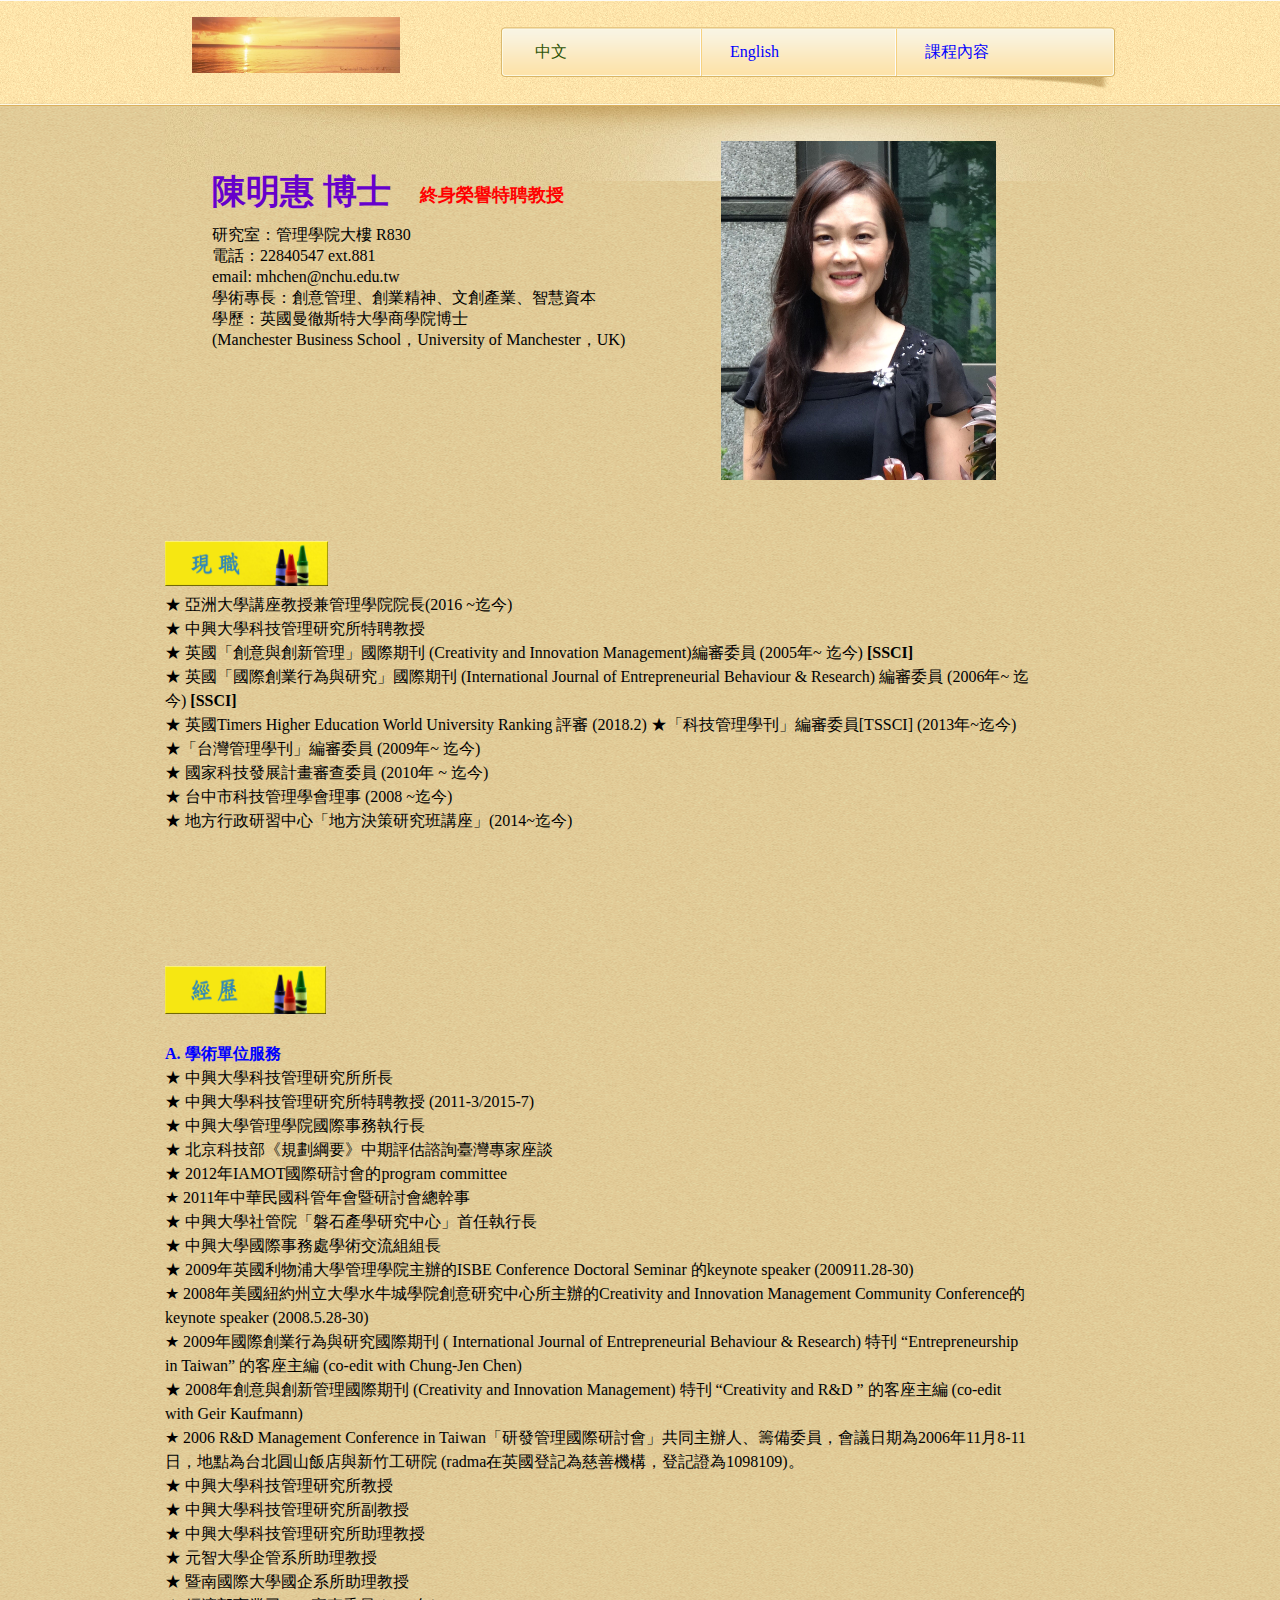
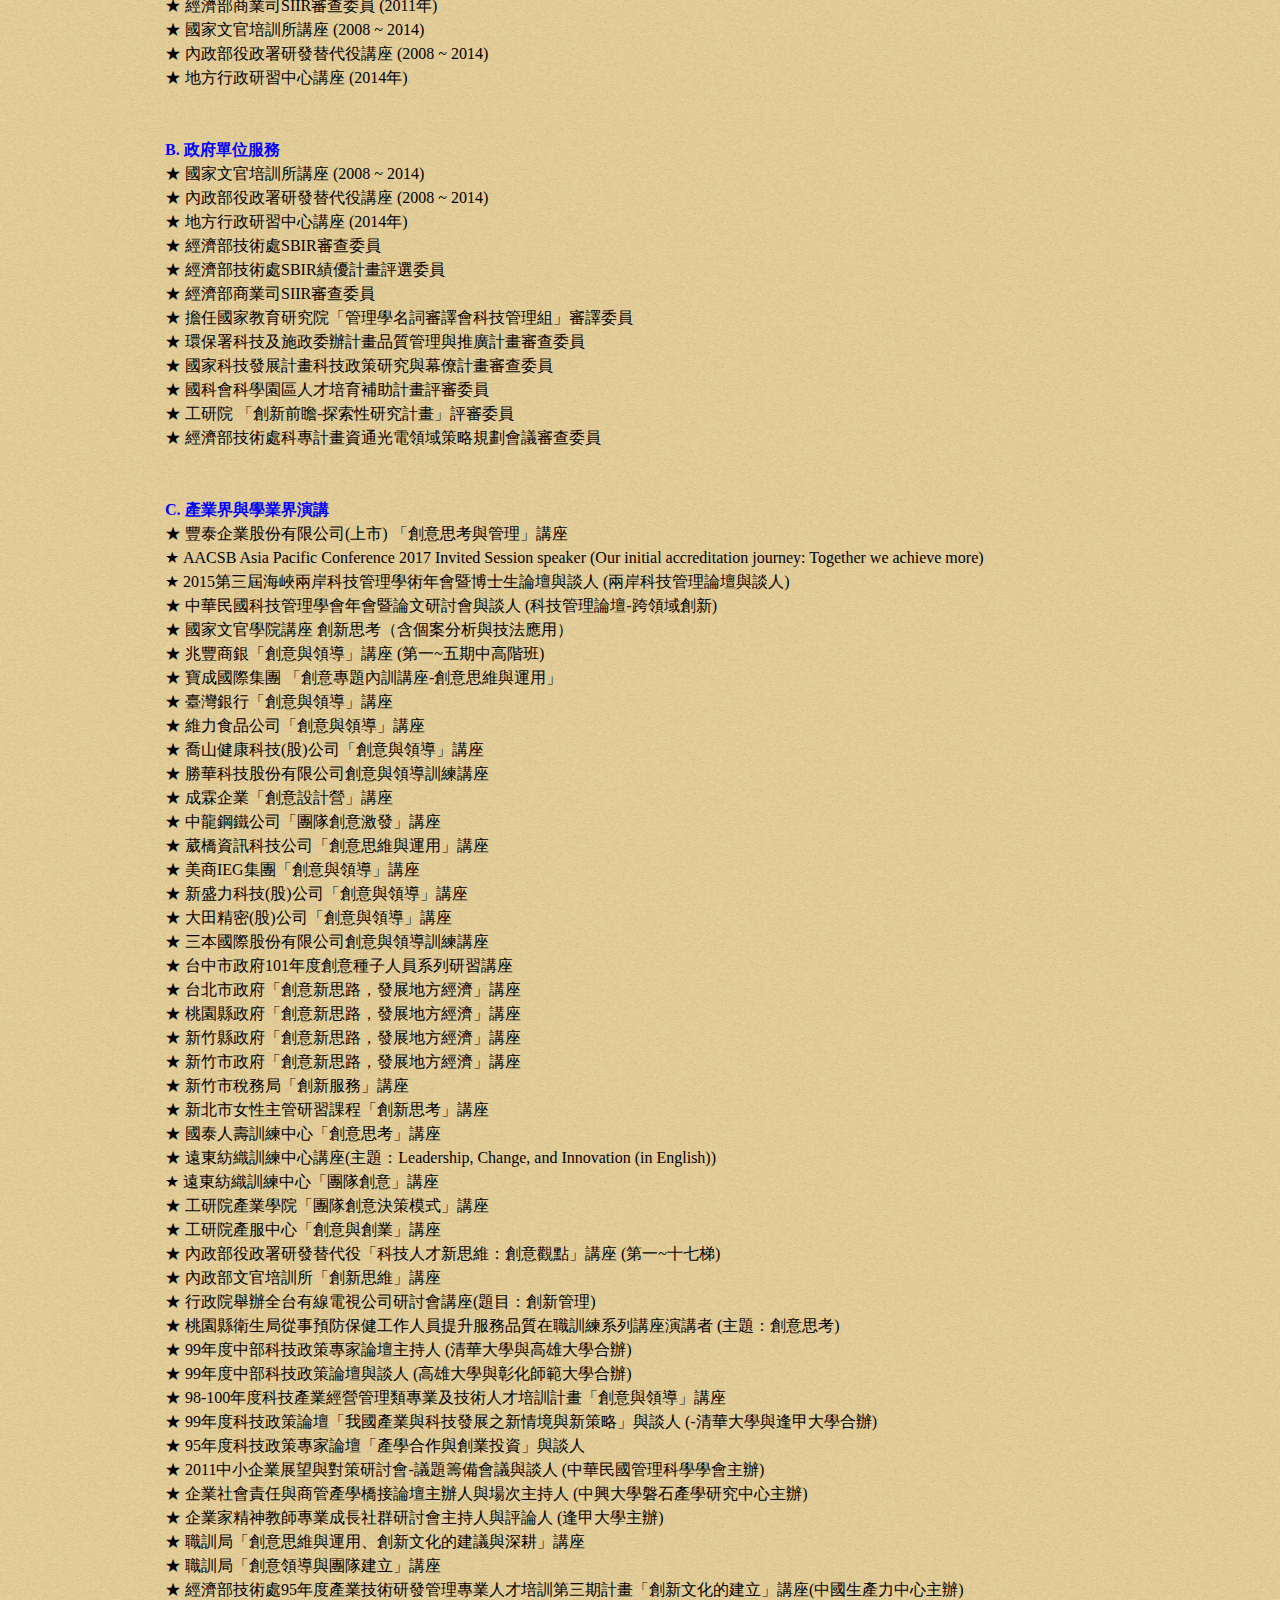
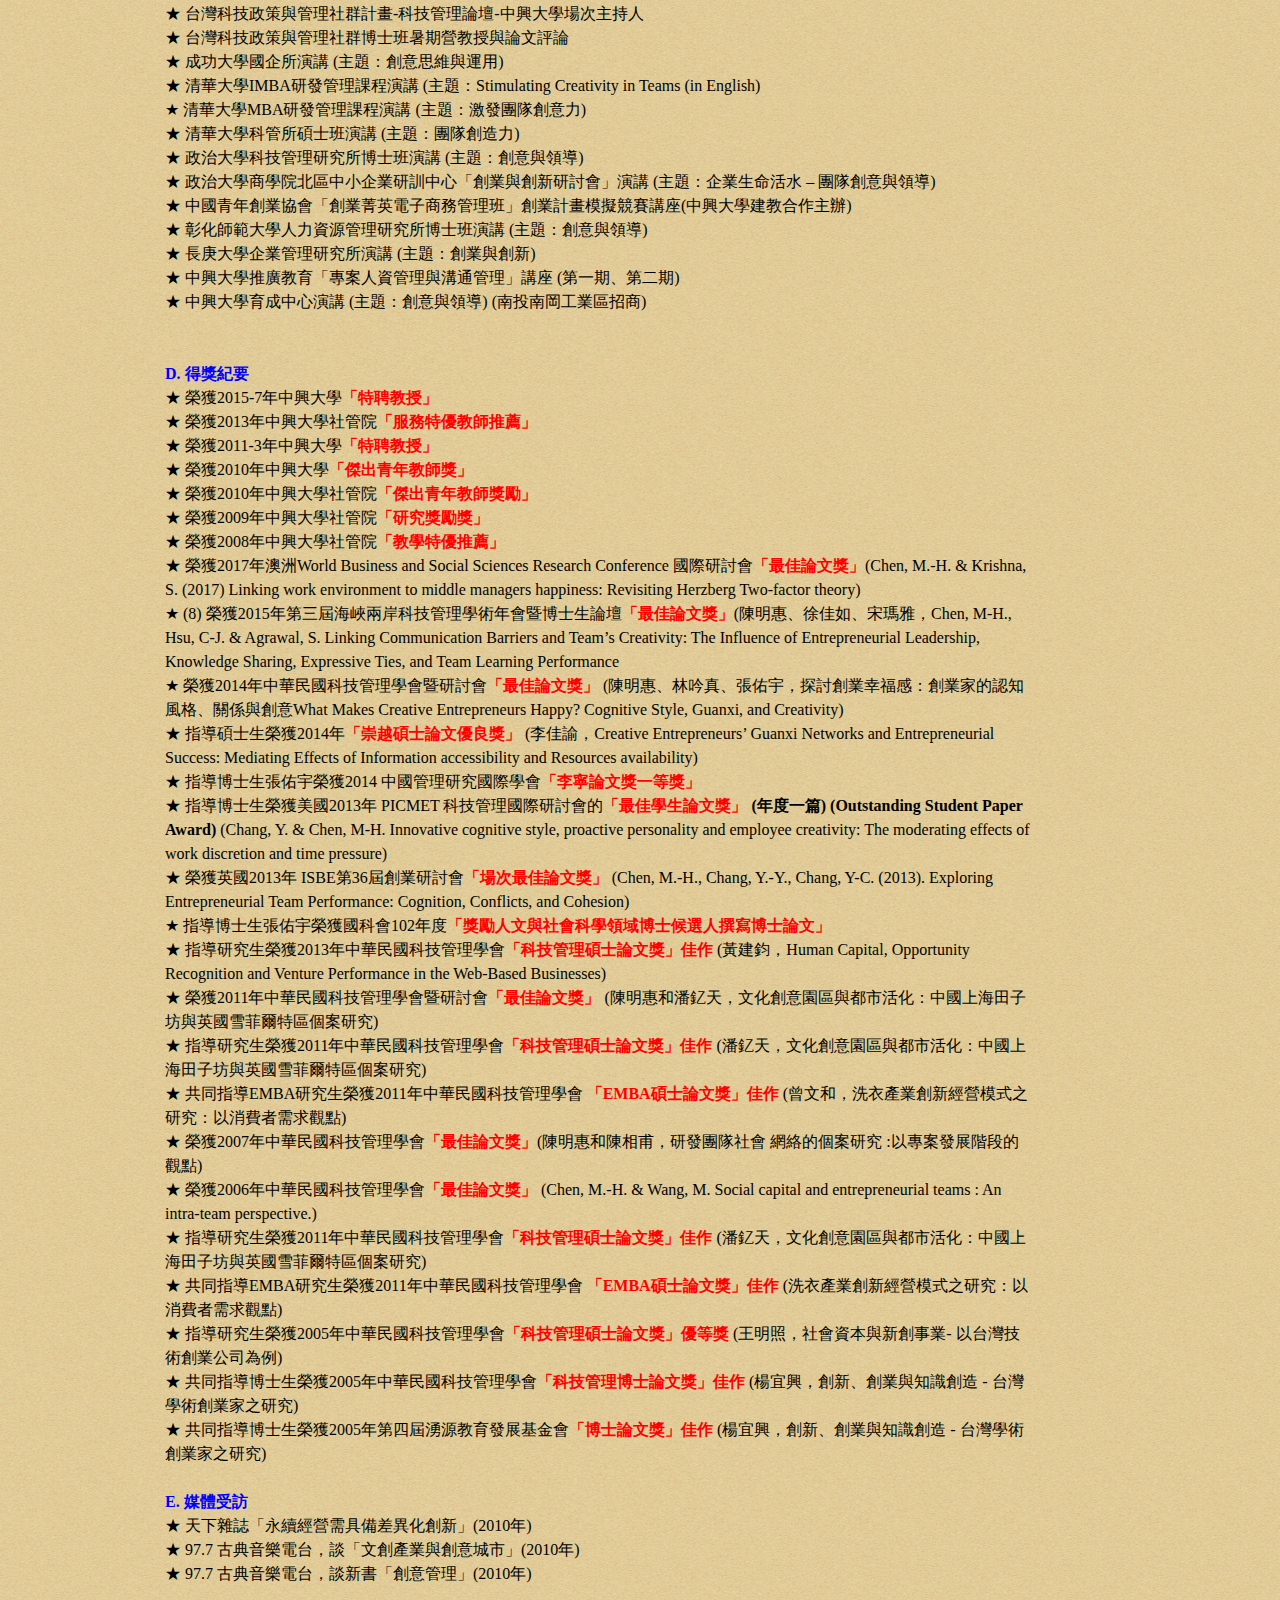
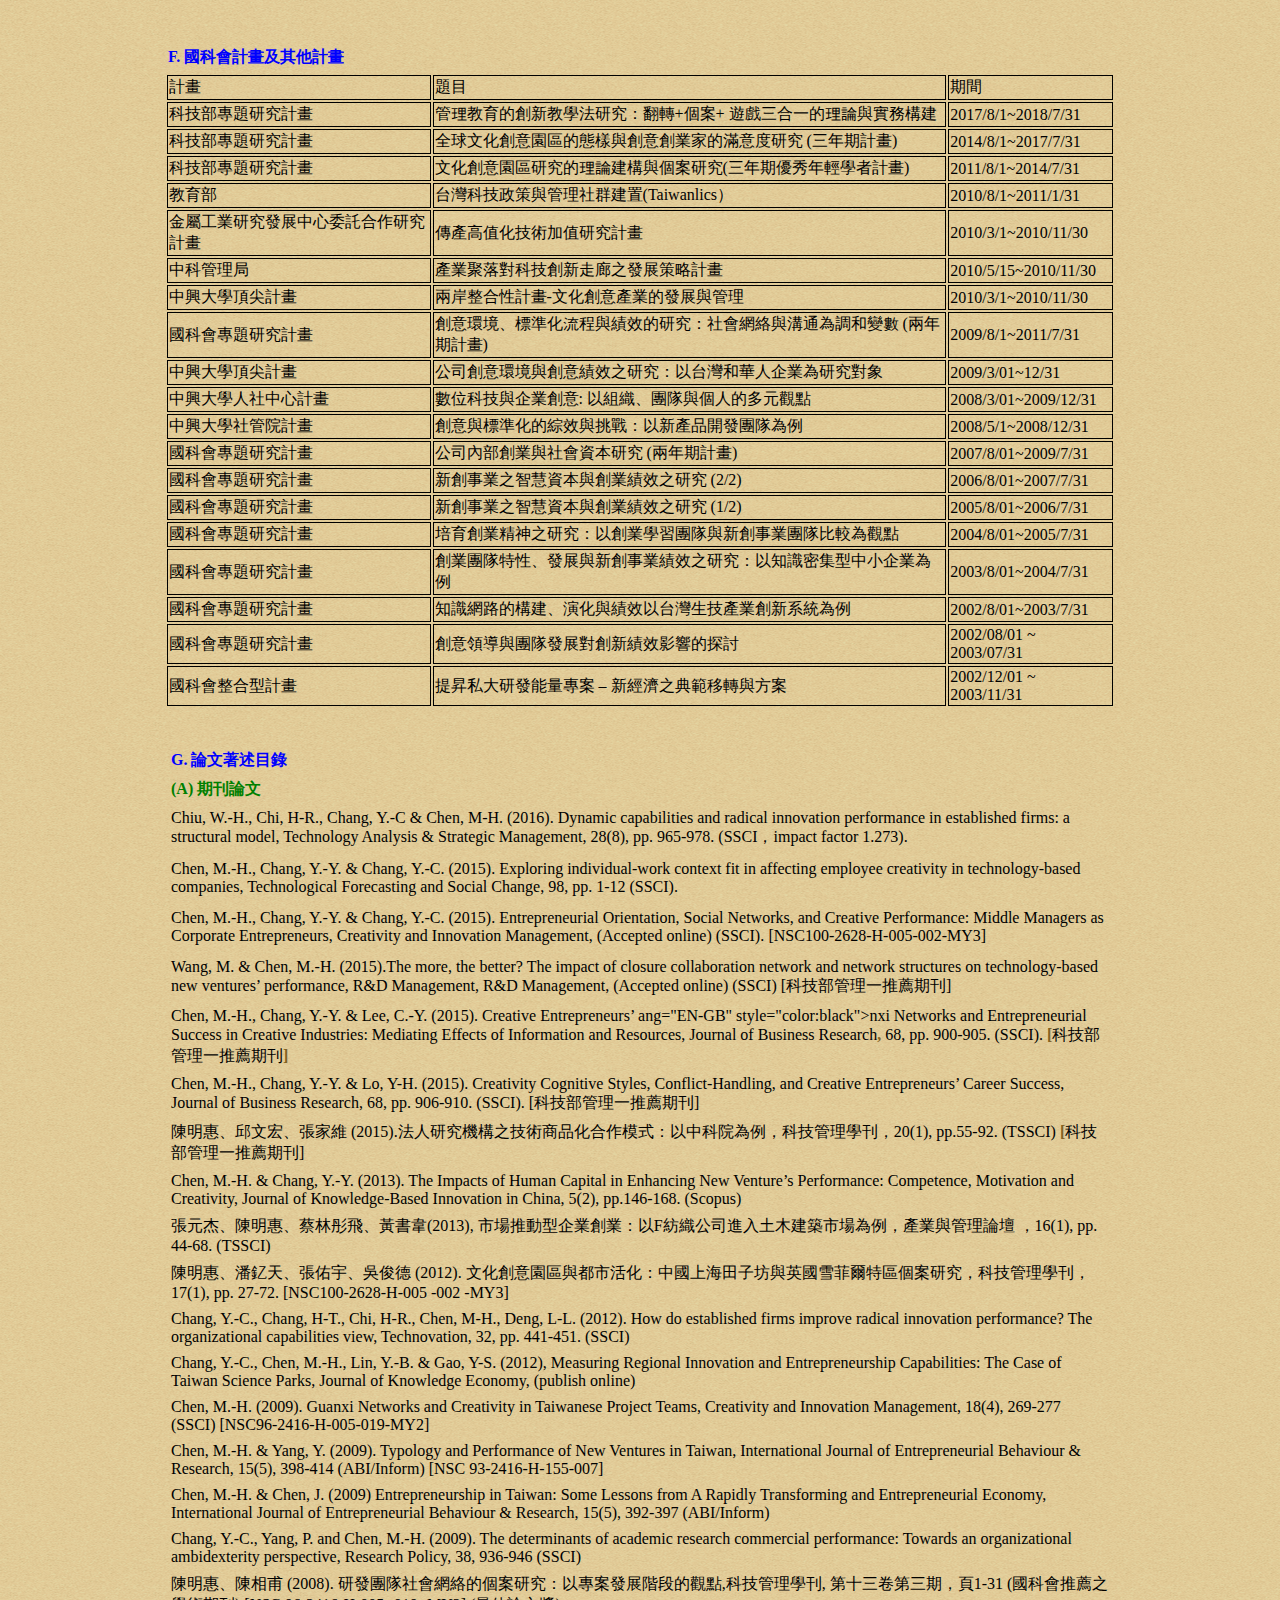
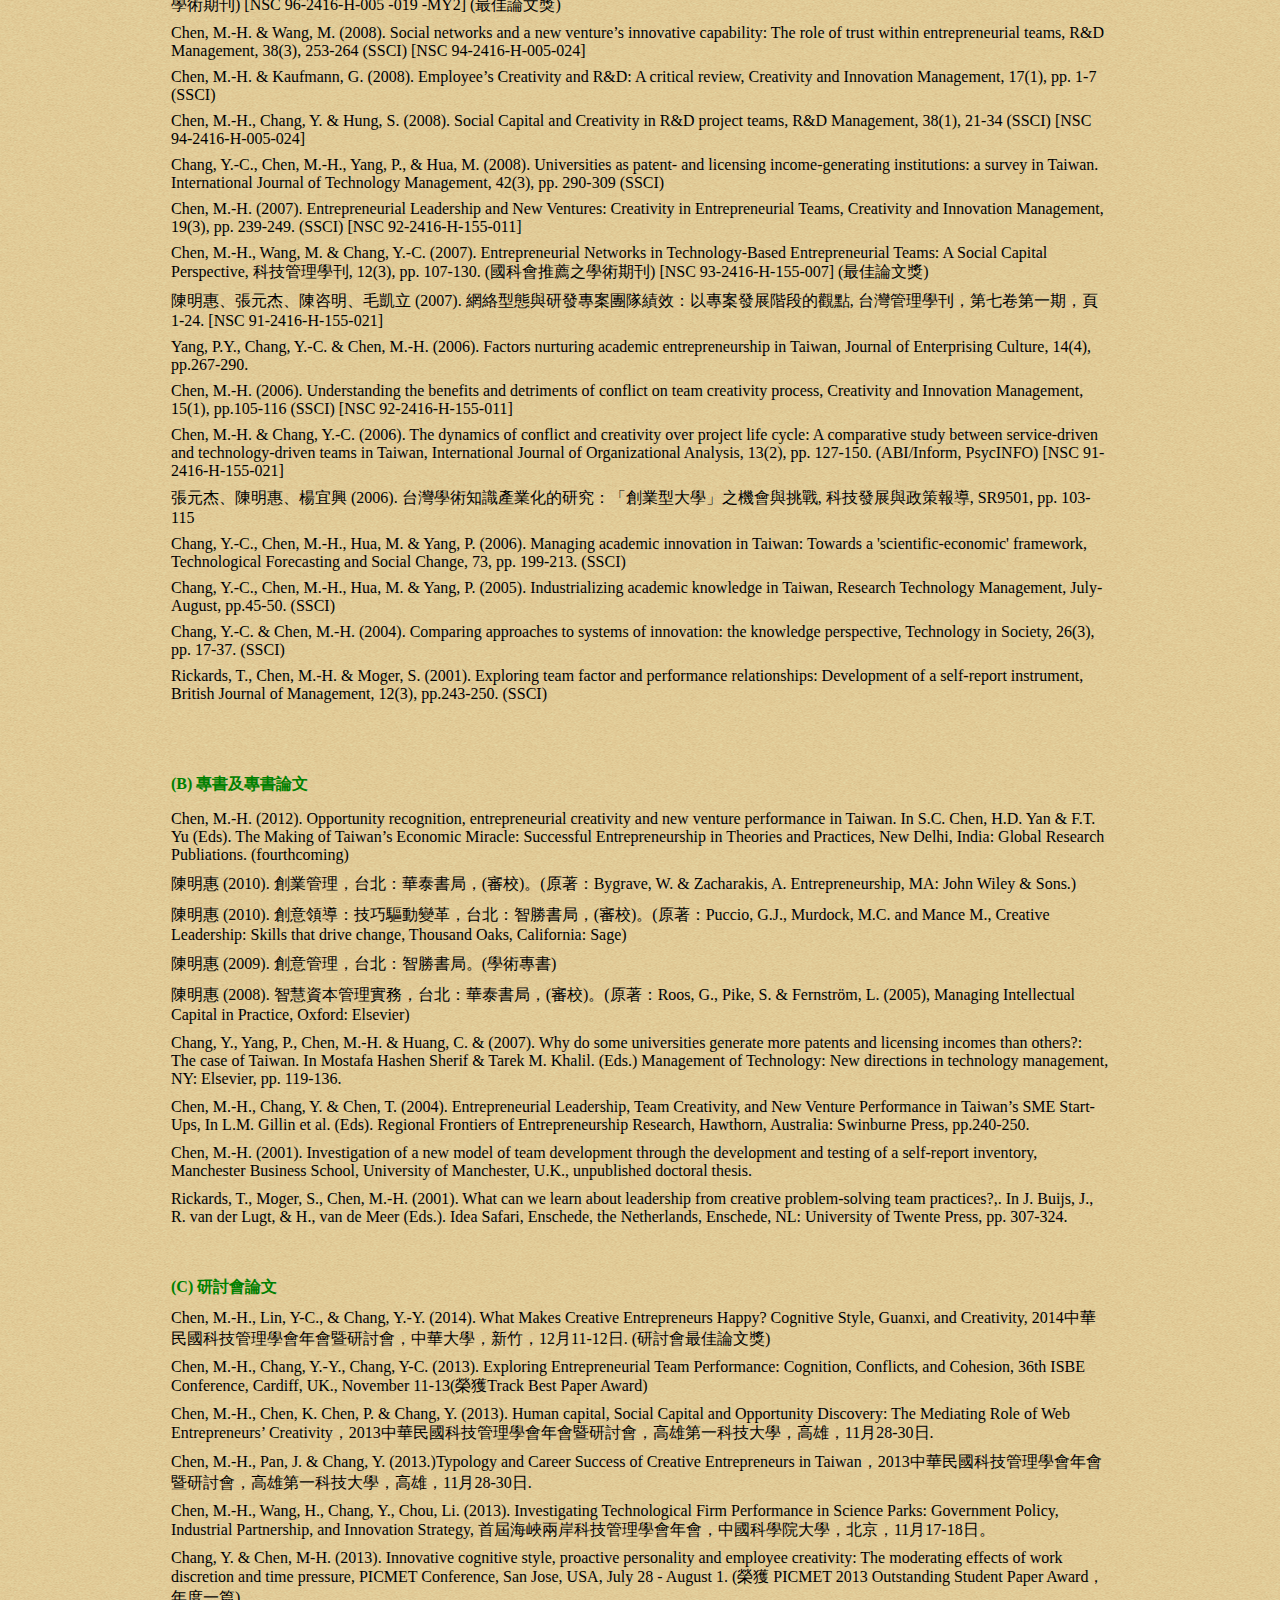
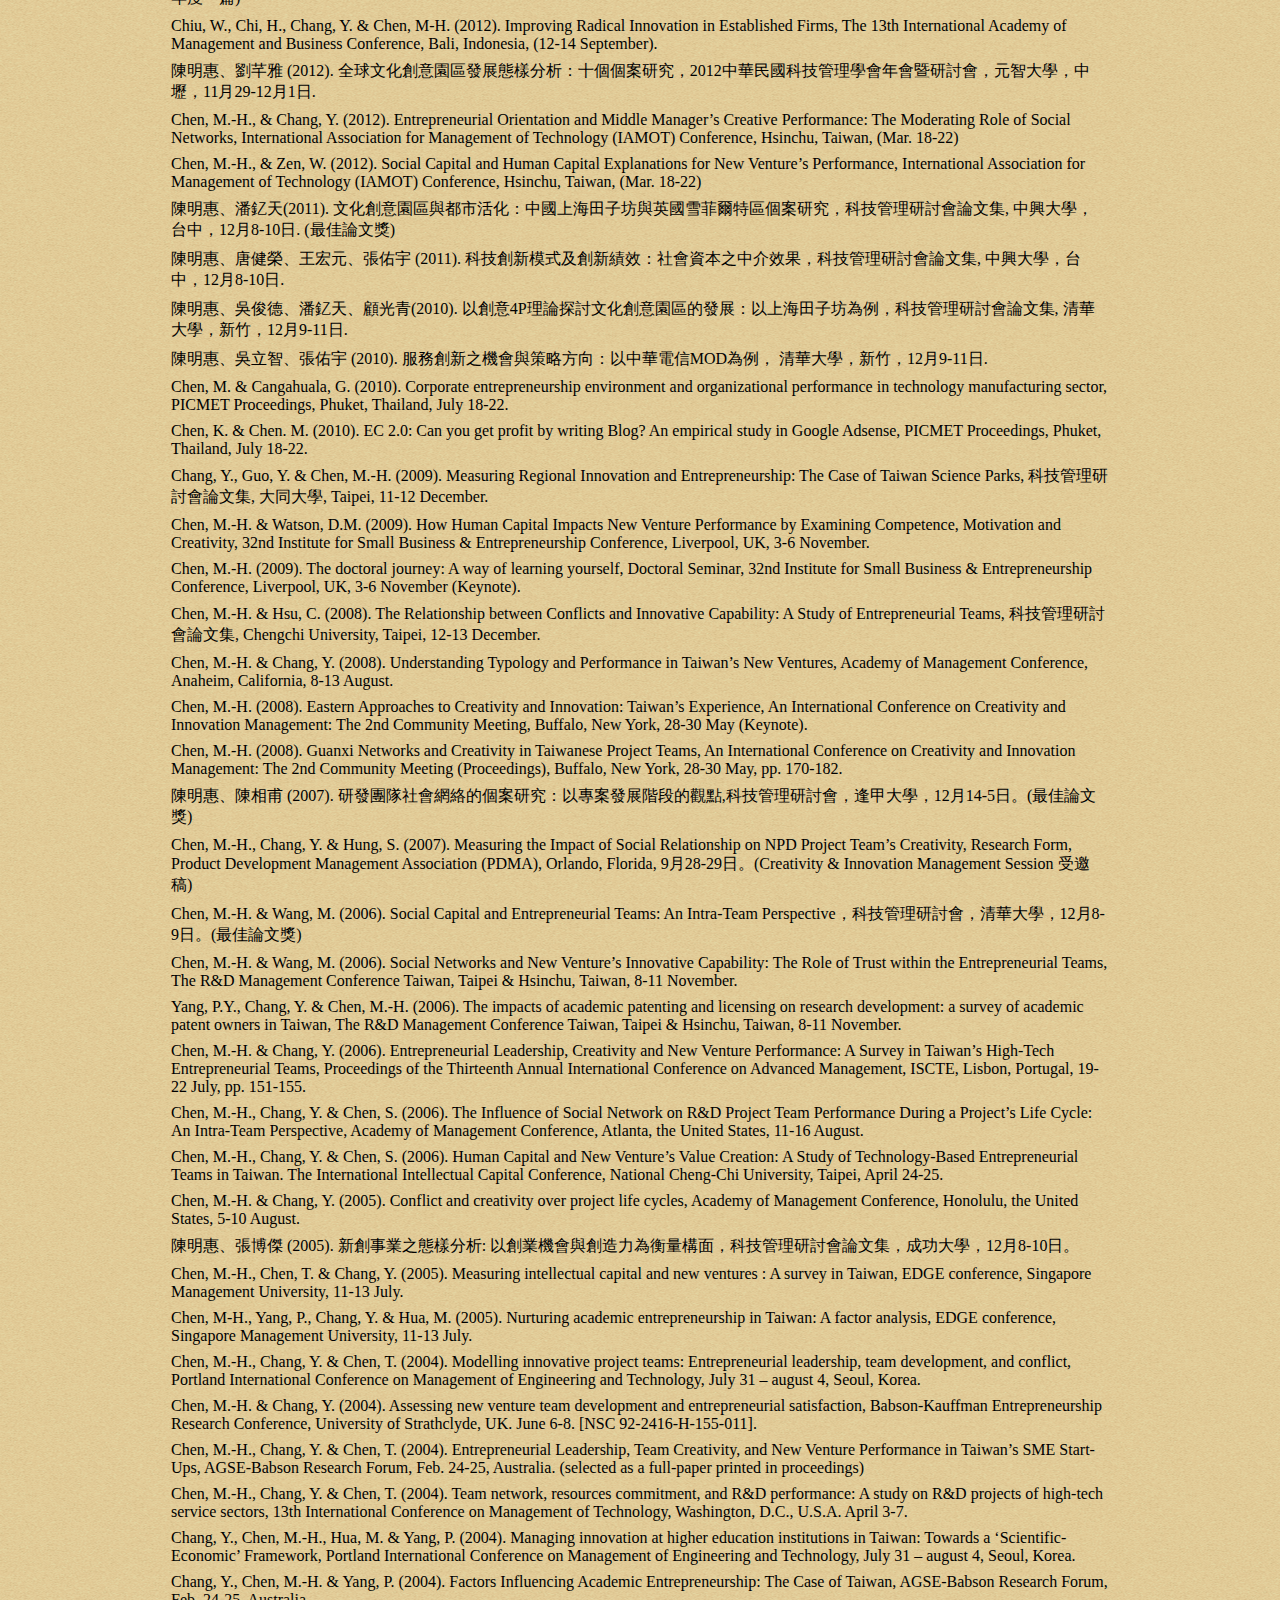
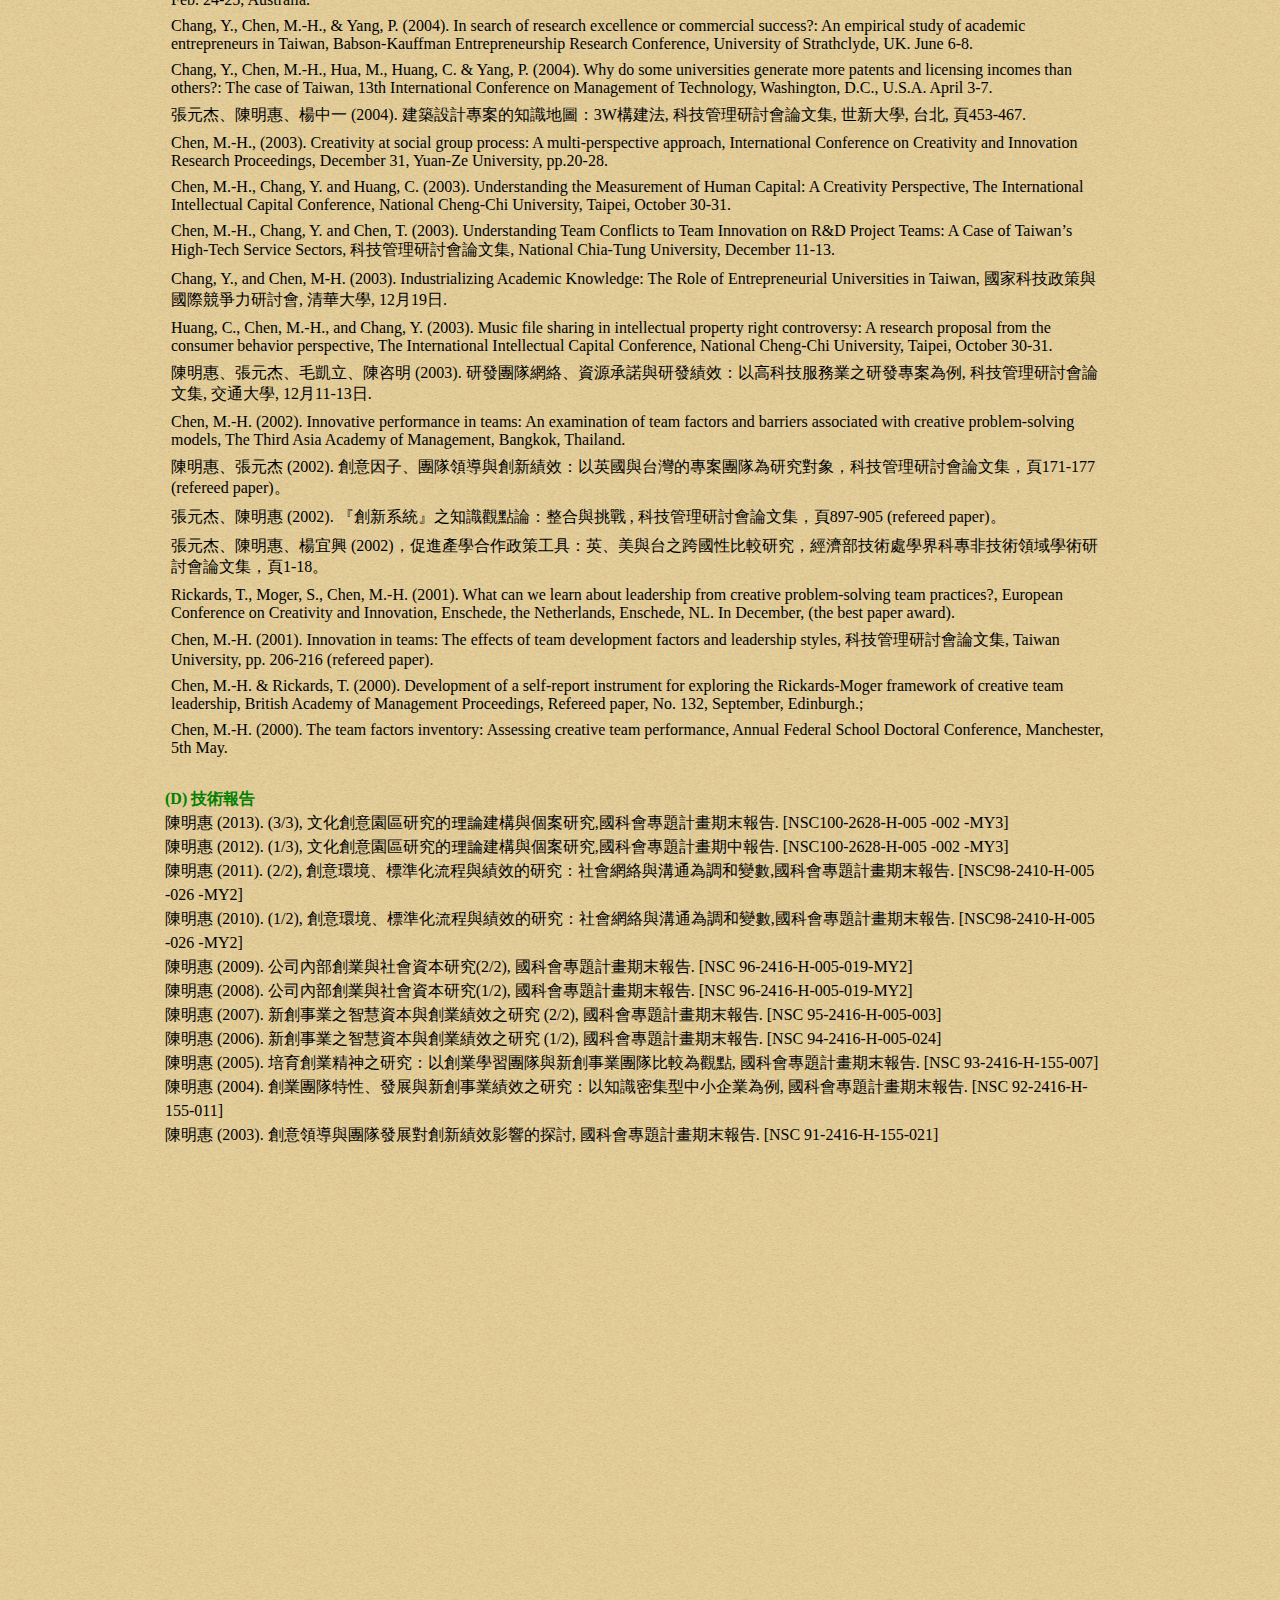
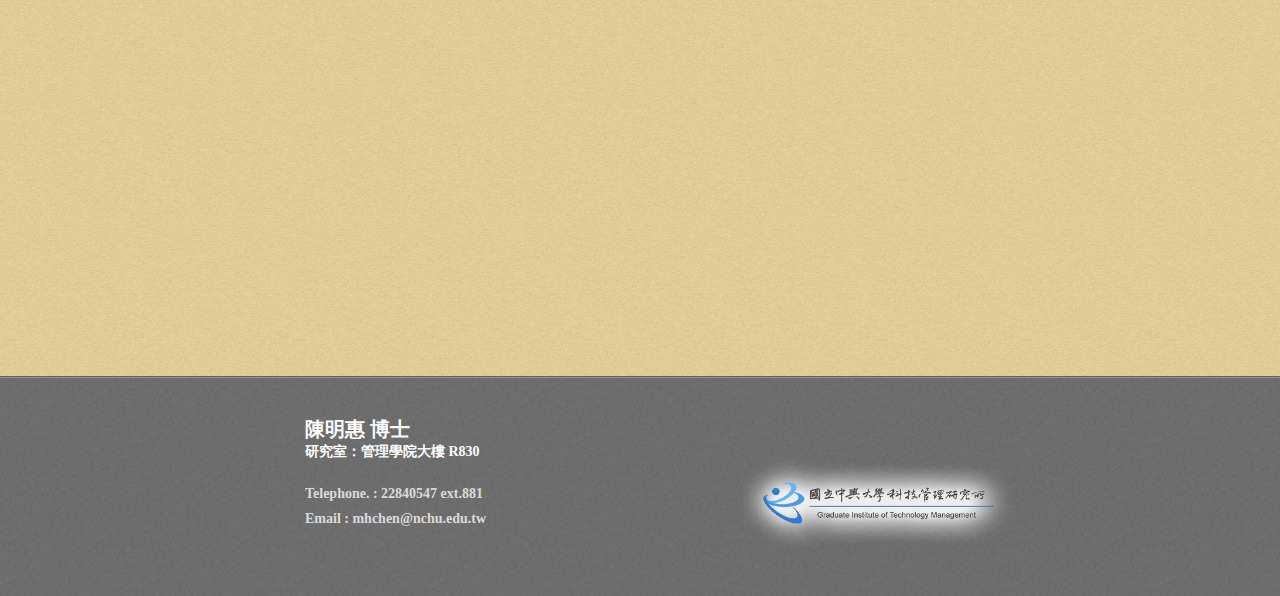
==== index.html @ 5be9b0a1 "first upload" ====
﻿<!DOCTYPE html>
<html>
<head>
	<meta>
	<title>Ming-Huei Chen Website</title>
	<link rel="stylesheet" type="text/css" href="css/style.css" >
	<!--[if IE 9]>
		<link rel="stylesheet" type="text/css" href="css/ie9.css" />
	<![endif]-->
	<!--[if IE 8]>
		<link rel="stylesheet" type="text/css" href="css/ie8.css" />
	<![endif]-->
	<!--[if IE 7]>
		<link rel="stylesheet" type="text/css" href="css/ie7.css" />
	<![endif]-->
	<style type="text/css">
.style1 {
				border-style: solid;
				border-width: 1px;
}
.style2 {
				border-width: 0px;
}
.style5 {
				border-style: none;
				border-width: medium;
}
.style6 {
				margin-top: 0px;
}
.style8 {
				color: #008000;
}
.style9 {
				border-style: none;
				border-width: medium;
				color: #008000;
}
.style10 {
				margin-top: 2px;
				margin-bottom: 4px;
}
</style>
	</head>
<body>
	<div id="header">
		<div>
			<div id="logo">
				<a href="index.html">
				<img src="images/header.jpg" alt="Logo" width="208" height="56"></a>
			</div>
			<div id="navigation">
				<div>
					<ul>
						<li class="current" style="width: 135px"><strong><a href="index.html">中文</a></strong></li>
						<li style="width: 135px"><a href="english.html">English</a></li>
						<li style="width: 150px"><strong><a href="course.html">課程內容</a></strong></li>
					</ul>
				</div>
			</div>
		</div>
	</div>
	<div id="content">
		<div id="section">
			<div style="left: 47px; top: 0px; width: 460px">
				<h1 style="width: 204px">
				<br>
				陳明惠 博士</h1>
				<div style="position: absolute; width: 245px; height: 78px; z-index: 1; left: 208px; top: 21px; font-family: 微軟正黑體, 'Times New Roman'; font-size: large; color: #FF0000" id="layer1">
								<br>
								<strong>終身榮譽特聘教授</strong></div>
				<p style="width: 451px; height: 267px; color: #000000;">
				研究室：管理學院大樓 R830 <br>
                                電話：22840547 ext.881 <br>
              	email: mhchen@nchu.edu.tw<br>
                                學術專長：創意管理、創業精神、文創產業、智慧資本<br>
                               學歷：英國曼徹斯特大學商學院博士<br>
								(Manchester Business School，University of 
				Manchester，UK)&nbsp;<br>
				<br>
				<br>
				</p>
			</div>
			<div id="figure" style="left: 45px; top: 0px; width: 382px">				
				<img src="images/陳明惠1.jpg" alt="Image" height="339" width="275" >&nbsp;&nbsp;&nbsp;&nbsp;&nbsp;&nbsp;&nbsp;&nbsp;&nbsp;&nbsp;&nbsp;&nbsp;&nbsp;&nbsp;&nbsp;&nbsp;&nbsp;&nbsp;&nbsp;&nbsp;&nbsp;&nbsp;&nbsp;&nbsp;&nbsp;
				</div>
			
		</div>
		<div id="featured" style="height: 11000px">
			<ul style="height: 425px">
				<p style="width: 868px; height: 378px;" class="style6">
					<img src="images/現職.jpg" width="163" height="45"><br>
					★ 亞洲大學講座教授兼管理學院院長(2016 ~迄今)<br />
					★ 中興大學科技管理研究所特聘教授
					<br>
					★&nbsp;英國「創意與創新管理」國際期刊 (Creativity and Innovation Management)編審委員
					(2005年~ 迄今) <strong>[SSCI] </strong> <br>
					★ 英國「國際創業行為與研究」國際期刊 (International Journal of
					Entrepreneurial Behaviour &amp; Research) 編審委員 (2006年~ 迄今)<strong>
						[SSCI]
					</strong> <br>
					★ 英國Timers Higher Education World University Ranking 評審 (2018.2)
					★「科技管理學刊」編審委員[TSSCI] (2013年~迄今) <br>
					★「台灣管理學刊」編審委員 (2009年~ 迄今) <br>
					★ 國家科技發展計畫審查委員 (2010年 ~ 迄今)<br>
					★ 台中市科技管理學會理事 (2008 ~迄今)<br>
					★ 地方行政研習中心「地方決策研究班講座」(2014~迄今)<br>
					<br>
					<br>
					<br>
				</p>
						</ul>
			
			<ul style="height: 10830px; font-family: 微軟正黑體, 'Times New Roman';">
				<img src="images/經歷.jpg" width="161" height="48">


				<p style="width: 867px; height: 3653px;">
					<strong>
						<font size="3" color="blue">
							<br>
							A. 學術單位服務
						</font>&nbsp;&nbsp;&nbsp;&nbsp;&nbsp;
					</strong><br>
					★ 中興大學科技管理研究所所長
					<br>
					★ 中興大學科技管理研究所特聘教授 (2011-3/2015-7)<br>
					★ 中興大學管理學院國際事務執行長
					<br>
					★ 北京科技部《規劃綱要》中期評估諮詢臺灣專家座談
					<br>
					★ 2012年IAMOT國際研討會的program committee
					<br>
					★ 2011年中華民國科管年會暨研討會總幹事
					<br>
					★ 中興大學社管院「磐石產學研究中心」首任執行長
					<br>
					★ 中興大學國際事務處學術交流組組長
					<br>
					★ 2009年英國利物浦大學管理學院主辦的ISBE Conference Doctoral Seminar 的keynote speaker (200911.28-30)
					<br>
					★ 2008年美國紐約州立大學水牛城學院創意研究中心所主辦的Creativity and Innovation Management Community Conference的keynote speaker (2008.5.28-30)
					<br>
					★ 2009年國際創業行為與研究國際期刊 ( International Journal of Entrepreneurial Behaviour & Research) 特刊 “Entrepreneurship in Taiwan” 的客座主編 (co-edit with Chung-Jen Chen)<br>
					★ 2008年創意與創新管理國際期刊 (Creativity and Innovation Management) 特刊 “Creativity and R&D ” 的客座主編 (co-edit with Geir Kaufmann)
					<br>
					★ 2006 R&D Management Conference in Taiwan「研發管理國際研討會」共同主辦人、籌備委員，會議日期為2006年11月8-11日，地點為台北圓山飯店與新竹工研院 (radma在英國登記為慈善機構，登記證為1098109)。



					<br>
					★ 中興大學科技管理研究所教授
					<br>
					★ 中興大學科技管理研究所副教授
					<br>
					★ 中興大學科技管理研究所助理教授
					<br>
					★ 元智大學企管系所助理教授 <br>
					★ 暨南國際大學國企系所助理教授 <br>
					★ 經濟部商業司SIIR審查委員 (2011年) <br>
					★ 國家文官培訓所講座 (2008 ~ 2014) <br>
					★ 內政部役政署研發替代役講座 (2008 ~ 2014)<br>
					★ 地方行政研習中心講座 (2014年) <br><br>
					<br>
					<font size="3" color="blue"><strong>B. 政府單位服務</strong></font>&nbsp;&nbsp;&nbsp;&nbsp;&nbsp;
					<br>★ 國家文官培訓所講座 (2008 ~ 2014) <br>
					★ 內政部役政署研發替代役講座 (2008 ~ 2014)<br>
					★ 地方行政研習中心講座 (2014年)

					<br>
					★  經濟部技術處SBIR審查委員
					<br>
					★  經濟部技術處SBIR績優計畫評選委員
					<br>★ 經濟部商業司SIIR審查委員<br>
					★ 擔任國家教育研究院「管理學名詞審譯會科技管理組」審譯委員<br>

					★  環保署科技及施政委辦計畫品質管理與推廣計畫審查委員
					<br>
					★  國家科技發展計畫科技政策研究與幕僚計畫審查委員
					<br>
					★  國科會科學園區人才培育補助計畫評審委員
					<br>
					★  工研院 「創新前瞻-探索性研究計畫」評審委員
					<br>
					★  經濟部技術處科專計畫資通光電領域策略規劃會議審查委員 <br>
					<br>
					<br>
					<font size="3" color="blue"><strong>C. 產業界與學業界演講</strong></font>&nbsp;&nbsp;&nbsp;
					<br>
					★ 豐泰企業股份有限公司(上市) 「創意思考與管理」講座
					<br>
					★ AACSB Asia Pacific Conference 2017 Invited Session speaker (Our initial accreditation journey: Together we achieve more)
					<br>
					★ 2015第三屆海峽兩岸科技管理學術年會暨博士生論壇與談人 (兩岸科技管理論壇與談人)
					<br>
					★ 中華民國科技管理學會年會暨論文研討會與談人 (科技管理論壇-跨領域創新)
					<br>
					★ 國家文官學院講座 創新思考（含個案分析與技法應用）
					<br>
					★ 兆豐商銀「創意與領導」講座 (第一~五期中高階班)
					<br>
					★ 寶成國際集團 「創意專題內訓講座-創意思維與運用」
					<br>
					★ 臺灣銀行「創意與領導」講座
					<br>
					★ 維力食品公司「創意與領導」講座
					<br>
					★ 喬山健康科技(股)公司「創意與領導」講座
					<br>
					★ 勝華科技股份有限公司創意與領導訓練講座
					<br>
					★ 成霖企業「創意設計營」講座
					<br>
					★ 中龍鋼鐵公司「團隊創意激發」講座
					<br>
					★ 葳橋資訊科技公司「創意思維與運用」講座
					<br>
					★ 美商IEG集團「創意與領導」講座
					<br>
					★ 新盛力科技(股)公司「創意與領導」講座
					<br>
					★ 大田精密(股)公司「創意與領導」講座<br>
					★ 三本國際股份有限公司創意與領導訓練講座
					<br>
					★ 台中市政府101年度創意種子人員系列研習講座
					<br>
					★ 台北市政府「創意新思路，發展地方經濟」講座<br>
					★ 桃園縣政府「創意新思路，發展地方經濟」講座<br>
					★ 新竹縣政府「創意新思路，發展地方經濟」講座<br>
					★ 新竹市政府「創意新思路，發展地方經濟」講座<br>
					★ 新竹市稅務局「創新服務」講座

					<br>
					★ 新北市女性主管研習課程「創新思考」講座
					<br>
					★ 國泰人壽訓練中心「創意思考」講座
					<br>
					★ 遠東紡織訓練中心講座(主題：Leadership, Change, and Innovation (in English))
					<br>
					★ 遠東紡織訓練中心「團隊創意」講座 <br>
					★ 工研院產業學院「團隊創意決策模式」講座<br>
					★ 工研院產服中心「創意與創業」講座<br>
					★ 內政部役政署研發替代役「科技人才新思維：創意觀點」講座 (第一~十七梯)
					<br>
					★ 內政部文官培訓所「創新思維」講座<br>
					★ 行政院舉辦全台有線電視公司研討會講座(題目：創新管理) <br>
					★ 桃園縣衛生局從事預防保健工作人員提升服務品質在職訓練系列講座演講者 (主題：創意思考) <br>
					★ 99年度中部科技政策專家論壇主持人 (清華大學與高雄大學合辦)
					<br>
					★ 99年度中部科技政策論壇與談人 (高雄大學與彰化師範大學合辦)
					<br>
					★ 98-100年度科技產業經營管理類專業及技術人才培訓計畫「創意與領導」講座
					<br>
					★ 99年度科技政策論壇「我國產業與科技發展之新情境與新策略」與談人 (-清華大學與逢甲大學合辦)
					<br>
					★ 95年度科技政策專家論壇「產學合作與創業投資」與談人
					<br>
					★ 2011中小企業展望與對策研討會-議題籌備會議與談人 (中華民國管理科學學會主辦)<br>
					★ 企業社會責任與商管產學橋接論壇主辦人與場次主持人 (中興大學磐石產學研究中心主辦) <br>
					★ 企業家精神教師專業成長社群研討會主持人與評論人 (逢甲大學主辦)
					<br>
					★ 職訓局「創意思維與運用、創新文化的建議與深耕」講座
					<br>
					★ 職訓局「創意領導與團隊建立」講座<br>
					★ 經濟部技術處95年度產業技術研發管理專業人才培訓第三期計畫「創新文化的建立」講座(中國生產力中心主辦)<br>
					★ 台灣科技政策與管理社群計畫-科技管理論壇-中興大學場次主持人
					<br>
					★ 台灣科技政策與管理社群博士班暑期營教授與論文評論
					<br>
					★ 成功大學國企所演講 (主題：創意思維與運用) <br>
					★ 清華大學IMBA研發管理課程演講 (主題：Stimulating Creativity in Teams (in English)

					<br>
					★ 清華大學MBA研發管理課程演講 (主題：激發團隊創意力)
					<br>
					★ 清華大學科管所碩士班演講 (主題：團隊創造力)
					<br>
					★ 政治大學科技管理研究所博士班演講 (主題：創意與領導) <br>
					★ 政治大學商學院北區中小企業研訓中心「創業與創新研討會」演講 (主題：企業生命活水 – 團隊創意與領導) <br>
					★ 中國青年創業協會「創業菁英電子商務管理班」創業計畫模擬競賽講座(中興大學建教合作主辦)
					<br>
					★ 彰化師範大學人力資源管理研究所博士班演講 (主題：創意與領導) <br>
					★ 長庚大學企業管理研究所演講 (主題：創業與創新)

					<br>
					★ 中興大學推廣教育「專案人資管理與溝通管理」講座 (第一期、第二期)
					<br>
					★ 中興大學育成中心演講 (主題：創意與領導)  (南投南岡工業區招商)<br>
					<br>
					<br>
					<strong>
						<font size="3" color="blue">D.    得獎紀要</font>&nbsp;&nbsp;&nbsp;&nbsp;&nbsp;&nbsp;
					</strong><br>
					★ 榮獲2015-7年中興大學<strong><font color="#FF0000">「特聘教授」</font></strong>

					<br>
					★	榮獲2013年中興大學社管院<strong><font color="#FF0000">「服務特優教師推薦」</font></strong>
					<br>
					★  榮獲2011-3年中興大學<strong><font color="#FF0000">「特聘教授」</font>  </strong>

					<br>
					★  榮獲2010年中興大學<strong><font color="#FF0000">「傑出青年教師獎」</font> </strong>
					<br>
					★  榮獲2010年中興大學社管院<strong><font color="#FF0000">「傑出青年教師獎勵」</font> </strong>
					<br>
					★  榮獲2009年中興大學社管院<strong><font color="#FF0000">「研究獎勵獎」</font> </strong>
					<br>
					★  榮獲2008年中興大學社管院<strong><font color="#FF0000">「教學特優推薦」</font></strong>
					<br>
					★ 榮獲2017年澳洲World Business and Social Sciences Research Conference 國際研討會<strong><font color="#FF0000">「最佳論文獎」</font></strong>(Chen, M.-H. & Krishna, S. (2017) Linking work environment to middle managers happiness: Revisiting Herzberg Two-factor theory)<br>
					★ (8)	榮獲2015年第三屆海峽兩岸科技管理學術年會暨博士生論壇<strong><font color="#FF0000">「最佳論文獎」</font></strong>(陳明惠、徐佳如、宋瑪雅，Chen, M-H., Hsu, C-J. & Agrawal, S. Linking Communication Barriers and Team’s Creativity: The Influence of Entrepreneurial Leadership, Knowledge Sharing, Expressive Ties, and Team Learning Performance<br>
					★ 榮獲2014年中華民國科技管理學會暨研討會<strong><font color="#FF0000">「最佳論文獎」</font></strong>
					(陳明惠、林吟真、張佑宇，探討創業幸福感：創業家的認知風格、關係與創意What Makes Creative Entrepreneurs Happy? Cognitive Style, Guanxi, and Creativity)<br>
					★ 指導碩士生榮獲2014年<strong><font color="#FF0000">「崇越碩士論文優良獎」</font></strong>
					(李佳諭，Creative Entrepreneurs’ Guanxi Networks and Entrepreneurial Success: Mediating Effects of Information accessibility and Resources availability)<br>
					★ 指導博士生張佑宇榮獲2014 中國管理研究國際學會<strong><font color="#FF0000">「李寧論文獎一等獎」</font></strong>


					<br>
					★ 指導博士生榮獲美國2013年 PICMET 科技管理國際研討會的<strong><font color="#FF0000">「最佳學生論文獎」</font> </strong><strong>
						(年度一篇) (Outstanding Student Paper Award)
					</strong>(Chang, Y. & Chen, M-H. Innovative cognitive style, proactive personality and employee creativity: The moderating effects of work discretion and time pressure)
					<br>
					★ 榮獲英國2013年 ISBE第36屆創業研討會<strong><font color="#FF0000">「場次最佳論文獎」</font></strong> (Chen, M.-H., Chang, Y.-Y., Chang, Y-C. (2013). Exploring Entrepreneurial Team Performance: Cognition, Conflicts, and Cohesion)
					<br>
					★ 指導博士生張佑宇榮獲國科會102年度<strong><font color="#FF0000">「獎勵人文與社會科學領域博士候選人撰寫博士論文」</font> </strong>
					<br>
					★ 指導研究生榮獲2013年中華民國科技管理學會<strong><font color="#FF0000">「科技管理碩士論文獎」佳作</font></strong> (黃建鈞，Human Capital, Opportunity Recognition and Venture Performance in the Web-Based Businesses)
					<br>
					★  榮獲2011年中華民國科技管理學會暨研討會<strong><font color="#FF0000">「最佳論文獎」</font></strong> (陳明惠和潘釔天，文化創意園區與都市活化：中國上海田子坊與英國雪菲爾特區個案研究)
					<br>
					★  指導研究生榮獲2011年中華民國科技管理學會<strong><font color="#FF0000">「科技管理碩士論文獎」佳作</font></strong> (潘釔天，文化創意園區與都市活化：中國上海田子坊與英國雪菲爾特區個案研究)
					<br>
					★  共同指導EMBA研究生榮獲2011年中華民國科技管理學會 <strong><font color="#FF0000">「EMBA碩士論文獎」佳作</font></strong> (曾文和，洗衣產業創新經營模式之研究：以消費者需求觀點)
					<br>
					★  榮獲2007年中華民國科技管理學會<strong><font color="#FF0000">「最佳論文獎」</font></strong>(陳明惠和陳相甫，研發團隊社會 網絡的個案研究 :以專案發展階段的觀點)
					<br>
					★  榮獲2006年中華民國科技管理學會<strong><font color="#FF0000">「最佳論文獎」</font></strong> (Chen, M.-H. & Wang, M. Social capital and entrepreneurial teams : An intra-team perspective.)
					<br>
					★  指導研究生榮獲2011年中華民國科技管理學會<strong><font color="#FF0000">「科技管理碩士論文獎」佳作</font></strong> (潘釔天，文化創意園區與都市活化：中國上海田子坊與英國雪菲爾特區個案研究)
					<br>
					★  共同指導EMBA研究生榮獲2011年中華民國科技管理學會 <strong>
						<font color="#FF0000">「EMBA碩士論文獎」佳作</font>
					</strong> (洗衣產業創新經營模式之研究：以消費者需求觀點)
					<br>
					★  指導研究生榮獲2005年中華民國科技管理學會<strong><font color="#FF0000">「科技管理碩士論文獎」優等獎</font></strong> (王明照，社會資本與新創事業- 以台灣技術創業公司為例)
					<br>
					★  共同指導博士生榮獲2005年中華民國科技管理學會<strong><font color="#FF0000">「科技管理博士論文獎」佳作</font></strong> (楊宜興，創新、創業與知識創造 - 台灣學術創業家之研究)
					<br>
					★  共同指導博士生榮獲2005年第四屆湧源教育發展基金會<strong><font color="#FF0000">「博士論文獎」佳作</font></strong> (楊宜興，創新、創業與知識創造 - 台灣學術創業家之研究)

					<br>
					<strong>
						<br>
						<font size="3" color="blue">E.     媒體受訪</font>&nbsp;&nbsp;
					</strong>
					<br>
					★	 天下雜誌「永續經營需具備差異化創新」(2010年)<br>
					★   97.7 古典音樂電台，談「文創產業與創意城市」(2010年)<br>
					★   97.7 古典音樂電台，談新書「創意管理」(2010年) <br>
					<br>
				</p>
				<br>
					<br>
						<br>
							<br>
								<br>
									<br>
										<br>
											<br>

				<table style="width: 100%; font-family: 微軟正黑體, 'Times New Roman';" class="style2">
					<tr>
						<td class="style5" style="height: 29px" colspan="3">
							<strong>
								<font size="3" color="blue">
									F. 國科會計畫及其他計畫&nbsp;&nbsp;&nbsp;&nbsp;
								</font>
							</strong>
						</td>
					</tr>
					<tr>
						<td class="style1">計畫</td>
						<td class="style1">題目</td>
						<td class="style1">期間</td>
					</tr>
					<tr>
						<td class="style1">科技部專題研究計畫</td>
						<td class="style1">管理教育的創新教學法研究：翻轉+個案+ 遊戲三合一的理論與實務構建 </td>
						<td class="style1">2017/8/1~2018/7/31</td>
					</tr>
					<tr>

						<td class="style1">科技部專題研究計畫</td>
						<td class="style1">全球文化創意園區的態樣與創意創業家的滿意度研究 (三年期計畫)</td>
						<td class="style1">2014/8/1~2017/7/31</td>
					</tr>
					<tr>
						<td class="style1">科技部專題研究計畫</td>
						<td class="style1">文化創意園區研究的理論建構與個案研究(三年期優秀年輕學者計畫)</td>
						<td class="style1">2011/8/1~2014/7/31</td>
					</tr>
					<tr>
						<td class="style1">教育部</td>
						<td class="style1">台灣科技政策與管理社群建置(Taiwanlics）</td>
						<td class="style1">2010/8/1~2011/1/31</td>
					</tr>
					<tr>
						<td class="style1">金屬工業研究發展中心委託合作研究計畫</td>
						<td class="style1">傳產高值化技術加值研究計畫</td>
						<td class="style1">2010/3/1~2010/11/30</td>
					</tr>
					<tr>
						<td class="style1">中科管理局</td>
						<td class="style1">產業聚落對科技創新走廊之發展策略計畫</td>
						<td class="style1">2010/5/15~2010/11/30</td>
					</tr>
					<tr>
						<td class="style1">中興大學頂尖計畫</td>
						<td class="style1">兩岸整合性計畫-文化創意產業的發展與管理</td>
						<td class="style1">2010/3/1~2010/11/30</td>
					</tr>
					<tr>
						<td class="style1">國科會專題研究計畫</td>
						<td class="style1">創意環境、標準化流程與績效的研究：社會網絡與溝通為調和變數 (兩年期計畫)</td>
						<td class="style1">2009/8/1~2011/7/31</td>
					</tr>
					<tr>
						<td class="style1">中興大學頂尖計畫</td>
						<td class="style1">公司創意環境與創意績效之研究：以台灣和華人企業為研究對象</td>
						<td class="style1">2009/3/01~12/31</td>
					</tr>
					<tr>
						<td class="style1">中興大學人社中心計畫</td>
						<td class="style1">數位科技與企業創意: 以組織、團隊與個人的多元觀點</td>
						<td class="style1">2008/3/01~2009/12/31</td>
					</tr>
					<tr>
						<td class="style1">中興大學社管院計畫</td>
						<td class="style1">創意與標準化的綜效與挑戰：以新產品開發團隊為例</td>
						<td class="style1">2008/5/1~2008/12/31</td>
					</tr>
					<tr>
						<td class="style1">國科會專題研究計畫</td>
						<td class="style1">公司內部創業與社會資本研究 (兩年期計畫)</td>
						<td class="style1">2007/8/01~2009/7/31</td>
					</tr>
					<tr>
						<td class="style1">國科會專題研究計畫</td>
						<td class="style1">新創事業之智慧資本與創業績效之研究 (2/2)</td>
						<td class="style1">2006/8/01~2007/7/31</td>
					</tr>
					<tr>
						<td class="style1">國科會專題研究計畫</td>
						<td class="style1">新創事業之智慧資本與創業績效之研究 (1/2)</td>
						<td class="style1">2005/8/01~2006/7/31</td>
					</tr>
					<tr>
						<td class="style1">國科會專題研究計畫</td>
						<td class="style1">培育創業精神之研究：以創業學習團隊與新創事業團隊比較為觀點</td>
						<td class="style1">2004/8/01~2005/7/31</td>
					</tr>
					<tr>
						<td class="style1">國科會專題研究計畫</td>
						<td class="style1">創業團隊特性、發展與新創事業績效之研究：以知識密集型中小企業為例</td>
						<td class="style1">2003/8/01~2004/7/31</td>
					</tr>
					<tr>
						<td class="style1">國科會專題研究計畫</td>
						<td class="style1">知識網路的構建、演化與績效以台灣生技產業創新系統為例</td>
						<td class="style1">2002/8/01~2003/7/31</td>
					</tr>
					<tr>
						<td class="style1">國科會專題研究計畫</td>
						<td class="style1">創意領導與團隊發展對創新績效影響的探討</td>
						<td class="style1">2002/08/01 ~ 2003/07/31</td>
					</tr>
					<tr>
						<td class="style1">國科會整合型計畫</td>
						<td class="style1">提昇私大研發能量專案 – 新經濟之典範移轉與方案</td>
						<td class="style1">2002/12/01 ~ 2003/11/31</td>
					</tr>
				</table>


				<table style="width: 100%; height: 110px; font-family: 微軟正黑體, 'Times New Roman';" class="style2" cellspacing="4" cellpadding="2">
					<tr>
						<td class="style9">
							<strong>
								<font size="3" color="blue">
									<br>
									<br>
									G.    論文著述目錄&nbsp;&nbsp; </font> 
									&nbsp;</strong></td>
				   </tr>
				   <tr>
								   <td class="style9"> <strong>
								   (A) 期刊論文
									</strong>
</td>
				   </tr>
				   <tr>
					   <td class="style5" style="height: 41px">
					   	Chiu, W.-H., Chi, H-R., Chang, Y.-C & Chen, M-H. (2016). Dynamic capabilities and radical innovation performance in established firms: a structural model, Technology Analysis & Strategic Management, 28(8), pp. 965-978. (SSCI，impact factor 1.273).</td>
</tr>

				   <tr>
								   <td class="style5" style="height: 41px">
								   Chen, M.-H., Chang, Y.-Y. & Chang, Y.-C. (2015). Exploring individual-work context fit in affecting employee creativity in technology-based companies, Technological Forecasting and Social Change, 98, pp. 1-12 (SSCI).&nbsp;</td>
				   </tr>
				   <tr>
								   <td class="style5" style="height: 41px">Chen, M.-H.<span lang="EN-GB" style="color:black">, 
Chang, Y.-Y. &amp; Chang, Y.-C. (2015). Entrepreneurial Orientation, Social 
Networks, and Creative Performance: Middle Managers as Corporate Entrepreneurs,
</span>Creativity 
and Innovation Management,<span lang="EN-GB" style="mso-fareast-font-family:標楷體"> (Accepted online) </span>
								   (SSCI).<span lang="EN-GB" style="font-size:10.0pt;font-family:&quot;Palatino1-Roman&quot;,&quot;serif&quot;;
mso-bidi-font-family:Palatino1-Roman;mso-font-kerning:0pt;mso-ansi-language:
EN-US"> </span>
								   [NSC100-2628-H-005-002-MY3]<span lang="EN-GB" style="color:black"><o:p></o:p></span></td>
				   </tr>
				   <tr>
								   <td class="style5" style="height: 44px">
								   Wang, M. &amp; Chen, M.-H. 
								   (2015).The more, the better? The impact of closure 
								   collaboration network and network 
								   structures on technology-based new 
								   ventures’ performance, R&amp;D 
								   Management,
								   R&amp;D Management, (Accepted 
								   online) (SSCI)<span lang="EN-GB" style="font-size:12.0pt;font-family:&quot;Times New Roman&quot;,&quot;serif&quot;;mso-fareast-font-family:
標楷體;mso-font-kerning:1.0pt;mso-ansi-language:EN-GB;mso-fareast-language:ZH-TW;
mso-bidi-language:AR-SA"> [</span>科技部管理<span class="grame">一</span>推薦期刊<span lang="EN-GB" style="font-size:12.0pt;
font-family:&quot;Times New Roman&quot;,&quot;serif&quot;;mso-fareast-font-family:標楷體;mso-font-kerning:
1.0pt;mso-ansi-language:EN-GB;mso-fareast-language:ZH-TW;mso-bidi-language:
AR-SA;mso-bidi-font-weight:bold">]</span></td>
				   </tr>
				   <tr>
								   <td class="style5">Chen, M.-H.<span lang="EN-GB" style="color:black">, 
Chang, Y.-Y. &amp; Lee, C.-Y. (2015). Creative </span>
								   Entrepreneurs’ ang="EN-GB" style="color:black">nxi 
Networks and Entrepreneurial Success in Creative Industries: Mediating Effects 
of Information and Resources, Journal of Business Research</span><b style="mso-bidi-font-weight:normal"><span lang="EN-GB" style="mso-fareast-font-family:標楷體">,
</span></b><span lang="EN-GB" style="mso-fareast-font-family:標楷體">68, pp. 
900-905.<b style="mso-bidi-font-weight:
normal"> </b></span>(SSCI). <b>
<span lang="EN-GB" style="mso-fareast-font-family:
標楷體">[</span></b>科技部管理一推薦期刊<b><span lang="EN-GB" style="mso-fareast-font-family:標楷體">]</span></b><span lang="EN-GB" style="color:black"><o:p></o:p></span></td>
				   </tr>
				   <tr>
								   <td class="style5">Chen, M.-H., Chang, Y.-Y. &amp; Lo, Y-H. (2015). Creativity 
								   Cognitive Styles, Conflict-Handling, 
								   and Creative Entrepreneurs’ Career 
								   Success,
								   Journal of Business Research, 68, pp. 906-910. 
								   <span lang="EN-GB" style="font-size:12.0pt;
font-family:&quot;Times New Roman&quot;,&quot;serif&quot;;mso-fareast-font-family:標楷體;mso-bidi-font-family:
Arial;mso-font-kerning:1.0pt;mso-ansi-language:EN-GB;mso-fareast-language:ZH-TW;
mso-bidi-language:AR-SA;mso-bidi-font-style:italic">(SSCI).</span><span lang="EN-GB" style="font-size:12.0pt;font-family:&quot;Times New Roman&quot;,&quot;serif&quot;;
mso-fareast-font-family:標楷體;mso-font-kerning:1.0pt;mso-ansi-language:EN-GB;
mso-fareast-language:ZH-TW;mso-bidi-language:AR-SA;mso-bidi-font-weight:bold"> [</span>科技部管理一推薦期刊<span lang="EN-GB" style="font-size:12.0pt;font-family:&quot;Times New Roman&quot;,&quot;serif&quot;;
mso-fareast-font-family:標楷體;mso-font-kerning:1.0pt;mso-ansi-language:EN-GB;
mso-fareast-language:ZH-TW;mso-bidi-language:AR-SA;mso-bidi-font-weight:bold">]</span></td>
				   </tr>
				   <tr>
								   <td class="style5">陳明惠、邱文宏、張家維<span style="font-size:12.0pt;
font-family:&quot;Times New Roman&quot;,&quot;serif&quot;;mso-fareast-font-family:標楷體;color:black;
mso-font-kerning:1.0pt;mso-ansi-language:EN-GB;mso-fareast-language:ZH-TW;
mso-bidi-language:AR-SA"> <span lang="EN-GB">(2015).</span></span>法人研究機構之技術商品化合作模式：以中科院為例，科技管理學刊，20(1), pp.55-92.
								   (TSSCI) <b>
								   <span lang="EN-GB" style="font-size:12.0pt;font-family:&quot;Times New Roman&quot;,&quot;serif&quot;;mso-fareast-font-family:
標楷體;mso-font-kerning:1.0pt;mso-ansi-language:EN-GB;mso-fareast-language:ZH-TW;
mso-bidi-language:AR-SA">[</span></b>科技部管理<span class="grame">一</span>推薦期刊<span lang="EN-GB" style="font-size:12.0pt;
font-family:&quot;Times New Roman&quot;,&quot;serif&quot;;mso-fareast-font-family:標楷體;mso-font-kerning:
1.0pt;mso-ansi-language:EN-GB;mso-fareast-language:ZH-TW;mso-bidi-language:
AR-SA;mso-bidi-font-weight:bold">]</span></td>
				   </tr>
				   <tr>
								   <td class="style5">Chen, M.-H. & Chang, Y.-Y. (2013). The Impacts of Human Capital in Enhancing New Venture’s Performance: Competence, Motivation and Creativity, Journal of Knowledge-Based Innovation in China, 5(2), pp.146-168. (Scopus) 
								   </td>
				   </tr>
				   <tr>
								   <td class="style5">張元杰、陳明惠、蔡林彤飛、黃書韋(2013), 市場推動型企業創業：以F紡織公司進入土木建築市場為例，產業與管理論壇 ，16(1), pp. 44-68. (TSSCI)</td>
				   </tr>
				   <tr>
								   <td class="style5">陳明惠、潘釔天、張佑宇、吳俊德 (2012). 文化創意園區與都市活化：中國上海田子坊與英國雪菲爾特區個案研究，科技管理學刊，17(1), pp. 27-72. [NSC100-2628-H-005 -002 -MY3]</td>
				   </tr>
				   <tr>
								   <td class="style5">Chang, Y.-C., Chang, H-T., Chi, H-R., Chen, M-H., Deng, L-L. (2012). How do established firms improve radical innovation performance? The organizational capabilities view, Technovation, 32, pp. 441-451. (SSCI)</td>
				   </tr>
				   <tr>
								   <td class="style5">Chang, Y.-C., Chen, M.-H., Lin, Y.-B. & Gao, Y-S. (2012), Measuring Regional Innovation and Entrepreneurship Capabilities: The Case of Taiwan Science Parks, Journal of Knowledge Economy, (publish online)</td>
				   </tr>
				   <tr>
								   <td class="style5">Chen, M.-H. (2009). Guanxi Networks and Creativity in Taiwanese Project Teams, Creativity and Innovation Management, 18(4), 269-277 (SSCI) [NSC96-2416-H-005-019-MY2]</td>
				   </tr>
				   <tr>
								   <td class="style5">Chen, M.-H. & Yang, Y. (2009). Typology and Performance of New Ventures in Taiwan, International Journal of Entrepreneurial Behaviour & Research, 15(5), 398-414 (ABI/Inform) [NSC 93-2416-H-155-007]</td>
				   </tr>
				   <tr>
								   <td class="style5">Chen, M.-H. & Chen, J. (2009) Entrepreneurship in Taiwan: Some Lessons from A Rapidly Transforming and Entrepreneurial Economy, International Journal of Entrepreneurial Behaviour & Research, 15(5), 392-397 (ABI/Inform)</td>
				   </tr>
				   <tr>
								   <td class="style5">Chang, Y.-C., Yang, P. and Chen, M.-H. (2009). The determinants of academic research commercial performance: Towards an organizational ambidexterity perspective, Research Policy, 38, 936-946 (SSCI)</td>
				   </tr>
				   <tr>
								   <td class="style5">陳明惠、陳相甫 (2008). 研發團隊社會網絡的個案研究：以專案發展階段的觀點,科技管理學刊, 第十三卷第三期，頁1-31 (國科會推薦之學術期刊) [NSC 96-2416-H-005 -019 -MY2] (最佳論文獎)</td>
				   </tr>
				   <tr>
								   <td class="style5">Chen, M.-H. & Wang, M. (2008). Social networks and a new venture’s innovative capability: The role of trust within entrepreneurial teams, R&D Management, 38(3), 253-264 (SSCI) [NSC 94-2416-H-005-024]</td>
				   </tr>
				   <tr>
								   <td class="style5">Chen, M.-H. & Kaufmann, G. (2008). Employee’s Creativity and R&D: A critical review, Creativity and Innovation Management, 17(1), pp. 1-7 (SSCI)</td>
				   </tr>
				   <tr>
								   <td class="style5">Chen, M.-H., Chang, Y. & Hung, S. (2008). Social Capital and Creativity in R&D project teams, R&D Management, 38(1), 21-34 (SSCI) [NSC 94-2416-H-005-024]</td>
				   </tr>
				   <tr>
								   <td class="style5">Chang, Y.-C., Chen, M.-H., Yang, P., & Hua, M. (2008). Universities as patent- and licensing income-generating institutions: a survey in Taiwan. International Journal of Technology Management, 42(3), pp. 290-309 (SSCI)</td>
				   </tr>
				   <tr>
								   <td class="style5">Chen, M.-H. (2007). Entrepreneurial Leadership and New Ventures: Creativity in Entrepreneurial Teams, Creativity and Innovation Management, 19(3), pp. 239-249. (SSCI) [NSC 92-2416-H-155-011]</td>
				   </tr>
				   <tr>
								   <td class="style5">Chen, M.-H., Wang, M. & Chang, Y.-C. (2007). Entrepreneurial Networks in Technology-Based Entrepreneurial Teams: A Social Capital Perspective, 科技管理學刊, 12(3), pp. 107-130. (國科會推薦之學術期刊) [NSC 93-2416-H-155-007] (最佳論文獎)</td>
				   </tr>
				   <tr>
								   <td class="style5">陳明惠、張元杰、陳咨明、毛凱立 (2007). 網絡型態與研發專案團隊績效：以專案發展階段的觀點, 台灣管理學刊，第七卷第一期，頁1-24. [NSC 91-2416-H-155-021]</td>
				   </tr>
				   <tr>
								   <td class="style5">Yang, P.Y., Chang, Y.-C. & Chen, M.-H. (2006). Factors nurturing academic entrepreneurship in Taiwan, Journal of Enterprising Culture, 14(4), pp.267-290.</td>
				   </tr>
				   <tr>
								   <td class="style5">Chen, M.-H. (2006). Understanding the benefits and detriments of conflict on team creativity process, Creativity and Innovation Management, 15(1), pp.105-116 (SSCI) [NSC 92-2416-H-155-011]</td>
				   </tr>
				   <tr>
								   <td class="style5">Chen, M.-H. & Chang, Y.-C. (2006). The dynamics of conflict and creativity over project life cycle: A comparative study between service-driven and technology-driven teams in Taiwan, International Journal of Organizational Analysis, 13(2), pp. 127-150. (ABI/Inform, PsycINFO) [NSC 91-2416-H-155-021]</td>
				   </tr>
				   <tr>
								   <td class="style5">張元杰、陳明惠、楊宜興 (2006). 台灣學術知識產業化的研究：「創業型大學」之機會與挑戰, 科技發展與政策報導, SR9501, pp. 103-115</td>
				   </tr>
				   <tr>
								   <td class="style5">Chang, Y.-C., Chen, M.-H., Hua, M. & Yang, P. (2006). Managing academic innovation in Taiwan: Towards a 'scientific-economic' framework, Technological Forecasting and Social Change, 73, pp. 199-213. (SSCI)</td>
				   </tr>
				   <tr>
								   <td class="style5">Chang, Y.-C., Chen, M.-H., Hua, M. & Yang, P. (2005). Industrializing academic knowledge in Taiwan, Research Technology Management, July-August, pp.45-50. (SSCI)</td>
				   </tr>
				   <tr>
								   <td class="style5">Chang, Y.-C. & Chen, M.-H. (2004). Comparing approaches to systems of innovation: the knowledge perspective, Technology in Society, 26(3), pp. 17-37. (SSCI)</td>
				   </tr>
				   <tr>
								   <td class="style5">Rickards, T., Chen, M.-H. & Moger, S. (2001). Exploring team factor and performance relationships: Development of a self-report instrument, British Journal of Management, 12(3), pp.243-250. (SSCI)</td>
				   </tr>
   </table>
   <br>
   <br>
   <br>
   <table style="width: 100%" class="style2" cellpadding="4">
				   <tr>
								   <td class="style9" style="height: 31px"><strong>
								   (B) 專書及專書論文
								   </strong></td>
				   </tr>
				   <tr>
								   <td class="style5">Chen, M.-H. (2012). Opportunity recognition, entrepreneurial creativity and new venture performance in Taiwan. In S.C. Chen, H.D. Yan & F.T. Yu (Eds). The Making of Taiwan’s Economic Miracle: Successful Entrepreneurship in Theories and Practices, New Delhi, India: Global Research Publiations. (fourthcoming)</td>
				   </tr>
				   <tr>
								   <td class="style5">陳明惠 (2010). 創業管理，台北：華泰書局，(審校)。(原著：Bygrave, W. & Zacharakis, A. Entrepreneurship, MA: John Wiley & Sons.)</td>
				   </tr>
				   <tr>
								   <td class="style5">陳明惠 (2010). 創意領導：技巧驅動變革，台北：智勝書局，(審校)。(原著：Puccio, G.J., Murdock, M.C. and Mance M., Creative Leadership: Skills that drive change, Thousand Oaks, California: Sage)</td>
				   </tr>
				   <tr>
								   <td class="style5">陳明惠 (2009). 創意管理，台北：智勝書局。(學術專書)</td>
				   </tr>
				   <tr>
								   <td class="style5">陳明惠 (2008). 智慧資本管理實務，台北：華泰書局，(審校)。(原著：Roos, G., Pike, S. & Fernström, L. (2005), Managing Intellectual Capital in Practice, Oxford: Elsevier)</td>
				   </tr>
				   <tr>
								   <td class="style5">Chang, Y., Yang, P., Chen, M.-H. & Huang, C. & (2007). Why do some universities generate more patents and licensing incomes than others?: The case of Taiwan. In Mostafa Hashen Sherif & Tarek M. Khalil. (Eds.) Management of Technology: New directions in technology management, NY: Elsevier, pp. 119-136.</td>
				   </tr>
				   <tr>
								   <td class="style5">Chen, M.-H., Chang, Y. & Chen, T. (2004). Entrepreneurial Leadership, Team Creativity, and New Venture Performance in Taiwan’s SME Start-Ups, In L.M. Gillin et al. (Eds). Regional Frontiers of Entrepreneurship Research, Hawthorn, Australia: Swinburne Press, pp.240-250.</td>
				   </tr>
				   <tr>
								   <td class="style5">Chen, M.-H. (2001). Investigation of a new model of team development through the development and testing of a self-report inventory, Manchester Business School, University of Manchester, U.K., unpublished doctoral thesis.</td>
				   </tr>
				   <tr>
								   <td class="style5">Rickards, T., Moger, S., Chen, M.-H. (2001). What can we learn about leadership from creative problem-solving team practices?,. In J. Buijs, J., R. van der Lugt, & H., van de Meer (Eds.). Idea Safari, Enschede, the Netherlands, Enschede, NL: University of Twente Press, pp. 307-324.
								   </td>
				   </tr>
   </table>
   <br>
   <br>
   <table style="width: 100%;" class="style2" cellspacing="4" cellpadding="2">
				   <tr>
								   <td class="style9" style="height: 26px"><strong>
								   (C) 研討會論文
									</strong></td>
				   </tr>
				   <tr>
								   <td class="style5">Chen, M.-H., Lin, Y-C., & Chang, Y.-Y. (2014). What Makes Creative Entrepreneurs Happy? Cognitive Style, Guanxi, and Creativity, 2014中華民國科技管理學會年會暨研討會，中華大學，新竹，12月11-12日. (研討會最佳論文獎)&nbsp;</td>
				   </tr>
				   <tr>
								   <td class="style5">Chen, M.-H., Chang, Y.-Y., Chang, Y-C. (2013). Exploring Entrepreneurial Team Performance: Cognition, Conflicts, and Cohesion, 36th ISBE Conference, Cardiff, UK., November 11-13(榮獲Track Best Paper Award)</td>
				   </tr>
				   <tr>
								   <td class="style5">Chen, M.-H., Chen, K. Chen, P. & Chang, Y. (2013). Human capital, Social Capital and Opportunity Discovery: The Mediating Role of Web Entrepreneurs’ Creativity，2013中華民國科技管理學會年會暨研討會，高雄第一科技大學，高雄，11月28-30日.</td>
				   </tr>
				   <tr>
								   <td class="style5">Chen, M.-H., Pan, J. & Chang, Y. (2013.)Typology and Career Success of Creative Entrepreneurs in Taiwan，2013中華民國科技管理學會年會暨研討會，高雄第一科技大學，高雄，11月28-30日.</td>
				   </tr>
				   <tr>
								   <td class="style5">Chen, M.-H., Wang, H., Chang, Y., Chou, Li. (2013). Investigating Technological Firm Performance in Science Parks: Government Policy, Industrial Partnership, and Innovation Strategy, 首屆海峽兩岸科技管理學會年會，中國科學院大學，北京，11月17-18日。</td>
				   </tr>
				   <tr>
								   <td class="style5">Chang, Y. & Chen, M-H. (2013). Innovative cognitive style, proactive personality and employee creativity: The moderating effects of work discretion and time pressure, PICMET Conference, San Jose, USA, July 28 - August 1. (榮獲 PICMET 2013 Outstanding Student Paper Award，年度一篇)</td>
				   </tr>
				   <tr>
								   <td class="style5">Chiu, W., Chi, H., Chang, Y. & Chen, M-H. (2012). Improving Radical Innovation in Established Firms, The 13th International Academy of Management and Business Conference, Bali, Indonesia, (12-14 September).</td>
				   </tr>
				   <tr>
								   <td class="style5">陳明惠、劉芊雅 (2012). 全球文化創意園區發展態樣分析：十個個案研究，2012中華民國科技管理學會年會暨研討會，元智大學，中壢，11月29-12月1日.</td>
				   </tr>
				   <tr>
								   <td class="style5">Chen, M.-H., & Chang, Y. (2012). Entrepreneurial Orientation and Middle Manager’s Creative Performance: The Moderating Role of Social Networks, International Association for Management of Technology (IAMOT) Conference, Hsinchu, Taiwan, (Mar. 18-22)</td>
				   </tr>
				   <tr>
								   <td class="style5">Chen, M.-H., & Zen, W. (2012). Social Capital and Human Capital Explanations for New Venture’s Performance, International Association for Management of Technology (IAMOT) Conference, Hsinchu, Taiwan, (Mar. 18-22)</td>
				   </tr>
				   <tr>
								   <td class="style5">陳明惠、潘釔天(2011). 文化創意園區與都市活化：中國上海田子坊與英國雪菲爾特區個案研究，科技管理研討會論文集, 中興大學，台中，12月8-10日. (最佳論文獎)</td>
				   </tr>
				   <tr>
								   <td class="style5">陳明惠、唐健榮、王宏元、張佑宇 (2011). 科技創新模式及創新績效：社會資本之中介效果，科技管理研討會論文集, 中興大學，台中，12月8-10日.</td>
				   </tr>
				   <tr>
								   <td class="style5">陳明惠、吳俊德、潘釔天、顧光青(2010). 以創意4P理論探討文化創意園區的發展：以上海田子坊為例，科技管理研討會論文集, 清華大學，新竹，12月9-11日.</td>
				   </tr>
				   <tr>
								   <td class="style5">陳明惠、吳立智、張佑宇 (2010). 服務創新之機會與策略方向：以中華電信MOD為例， 清華大學，新竹，12月9-11日.</td>
				   </tr>
				   <tr>
								   <td class="style5">Chen, M. & Cangahuala, G. (2010). Corporate entrepreneurship environment and organizational performance in technology manufacturing sector, PICMET Proceedings, Phuket, Thailand, July 18-22.</td>
				   </tr>
				   <tr>
								   <td class="style5">Chen, K. & Chen. M. (2010). EC 2.0: Can you get profit by writing Blog? An empirical study in Google Adsense, PICMET Proceedings, Phuket, Thailand, July 18-22.</td>
				   </tr>
				   <tr>
								   <td class="style5">Chang, Y., Guo, Y. & Chen, M.-H. (2009). Measuring Regional Innovation and Entrepreneurship: The Case of Taiwan Science Parks, 科技管理研討會論文集, 大同大學, Taipei, 11-12 December.</td>
				   </tr>
				   <tr>
								   <td class="style5">Chen, M.-H. & Watson, D.M. (2009). How Human Capital Impacts New Venture Performance by Examining Competence, Motivation and Creativity, 32nd Institute for Small Business & Entrepreneurship Conference, Liverpool, UK, 3-6 November.</td>
				   </tr>
				   <tr>
								   <td class="style5">Chen, M.-H. (2009). The doctoral journey: A way of learning yourself, Doctoral Seminar, 32nd Institute for Small Business & Entrepreneurship Conference, Liverpool, UK, 3-6 November (Keynote).</td>
				   </tr>
				   <tr>
								   <td class="style5">Chen, M.-H. & Hsu, C. (2008). The Relationship between Conflicts and Innovative Capability: A Study of Entrepreneurial Teams, 科技管理研討會論文集, Chengchi University, Taipei, 12-13 December.</td>
				   </tr>
				   <tr>
								   <td class="style5">Chen, M.-H. & Chang, Y. (2008). Understanding Typology and Performance in Taiwan’s New Ventures, Academy of Management Conference, Anaheim, California, 8-13 August.</td>
				   </tr>
				   <tr>
								   <td class="style5">Chen, M.-H. (2008). Eastern Approaches to Creativity and Innovation: Taiwan’s Experience, An International Conference on Creativity and Innovation Management: The 2nd Community Meeting, Buffalo, New York, 28-30 May (Keynote).</td>
				   </tr>
				   <tr>
								   <td class="style5">Chen, M.-H. (2008). Guanxi Networks and Creativity in Taiwanese Project Teams, An International Conference on Creativity and Innovation Management: The 2nd Community Meeting (Proceedings), Buffalo, New York, 28-30 May, pp. 170-182.</td>
				   </tr>
				   <tr>
								   <td class="style5">陳明惠、陳相甫 (2007). 研發團隊社會網絡的個案研究：以專案發展階段的觀點,科技管理研討會，逢甲大學，12月14-5日。(最佳論文獎)</td>
				   </tr>
				   <tr>
								   <td class="style5">Chen, M.-H., Chang, Y. & Hung, S. (2007). Measuring the Impact of Social Relationship on NPD Project Team’s Creativity, Research Form, Product Development Management Association (PDMA), Orlando, Florida, 9月28-29日。(Creativity & Innovation Management Session 受邀稿)</td>
				   </tr>
				   <tr>
								   <td class="style5">Chen, M.-H. & Wang, M. (2006). Social Capital and Entrepreneurial Teams: An Intra-Team Perspective，科技管理研討會，清華大學，12月8-9日。(最佳論文獎)</td>
				   </tr>
				   <tr>
								   <td class="style5">Chen, M.-H. & Wang, M. (2006). Social Networks and New Venture’s Innovative Capability: The Role of Trust within the Entrepreneurial Teams, The R&D Management Conference Taiwan, Taipei & Hsinchu, Taiwan, 8-11 November.</td>
				   </tr>
				   <tr>
								   <td class="style5">Yang, P.Y., Chang, Y. & Chen, M.-H. (2006). The impacts of academic patenting and licensing on research development: a survey of academic patent owners in Taiwan, The R&D Management Conference Taiwan, Taipei & Hsinchu, Taiwan, 8-11 November.</td>
				   </tr>
				   <tr>
								   <td class="style5">Chen, M.-H. & Chang, Y. (2006). Entrepreneurial Leadership, Creativity and New Venture Performance: A Survey in Taiwan’s High-Tech Entrepreneurial Teams, Proceedings of the Thirteenth Annual International Conference on Advanced Management, ISCTE, Lisbon, Portugal, 19-22 July, pp. 151-155.</td>
				   </tr>
				   <tr>
								   <td class="style5">Chen, M.-H., Chang, Y. & Chen, S. (2006). The Influence of Social Network on R&D Project Team Performance During a Project’s Life Cycle: An Intra-Team Perspective, Academy of Management Conference, Atlanta, the United States, 11-16 August.</td>
				   </tr>
				   <tr>
								   <td class="style5">Chen, M.-H., Chang, Y. & Chen, S. (2006). Human Capital and New Venture’s Value Creation: A Study of Technology-Based Entrepreneurial Teams in Taiwan. The International Intellectual Capital Conference, National Cheng-Chi University, Taipei, April 24-25.</td>
				   </tr>
				   <tr>
								   <td class="style5">Chen, M.-H. & Chang, Y. (2005). Conflict and creativity over project life cycles, Academy of Management Conference, Honolulu, the United States, 5-10 August.</td>
				   </tr>
				   <tr>
								   <td class="style5">陳明惠、張博傑 (2005). 新創事業之態樣分析: 以創業機會與創造力為衡量構面，科技管理研討會論文集，成功大學，12月8-10日。</td>
				   </tr>
				   <tr>
								   <td class="style5">Chen, M.-H., Chen, T. & Chang, Y. (2005). Measuring intellectual capital and new ventures : A survey in Taiwan, EDGE conference, Singapore Management University, 11-13 July.</td>
				   </tr>
				   <tr>
								   <td class="style5">Chen, M-H., Yang, P., Chang, Y. & Hua, M. (2005). Nurturing academic entrepreneurship in Taiwan: A factor analysis, EDGE conference, Singapore Management University, 11-13 July.</td>
				   </tr>
				   <tr>
								   <td class="style5">Chen, M.-H., Chang, Y. & Chen, T. (2004). Modelling innovative project teams: Entrepreneurial leadership, team development, and conflict, Portland International Conference on Management of Engineering and Technology, July 31 – august 4, Seoul, Korea.</td>
				   </tr>
				   <tr>
								   <td class="style5">Chen, M.-H. & Chang, Y. (2004). Assessing new venture team development and entrepreneurial satisfaction, Babson-Kauffman Entrepreneurship Research Conference, University of Strathclyde, UK. June 6-8. [NSC 92-2416-H-155-011].</td>
				   </tr>
				   <tr>
								   <td class="style5">Chen, M.-H., Chang, Y. & Chen, T. (2004). Entrepreneurial Leadership, Team Creativity, and New Venture Performance in Taiwan’s SME Start-Ups, AGSE-Babson Research Forum, Feb. 24-25, Australia. (selected as a full-paper printed in proceedings)</td>
				   </tr>
				   <tr>
								   <td class="style5">Chen, M.-H., Chang, Y. & Chen, T. (2004). Team network, resources commitment, and R&D performance: A study on R&D projects of high-tech service sectors, 13th International Conference on Management of Technology, Washington, D.C., U.S.A. April 3-7.</td>
				   </tr>
				   <tr>
								   <td class="style5">Chang, Y., Chen, M.-H., Hua, M. & Yang, P. (2004). Managing innovation at higher education institutions in Taiwan: Towards a ‘Scientific-Economic’ Framework, Portland International Conference on Management of Engineering and Technology, July 31 – august 4, Seoul, Korea.</td>
				   </tr>
				   <tr>
								   <td class="style5">Chang, Y., Chen, M.-H. & Yang, P. (2004). Factors Influencing Academic Entrepreneurship: The Case of Taiwan, AGSE-Babson Research Forum, Feb. 24-25, Australia.</td>
				   </tr>
				   <tr>
								   <td class="style5">Chang, Y., Chen, M.-H., & Yang, P. (2004). In search of research excellence or commercial success?: An empirical study of academic entrepreneurs in Taiwan, Babson-Kauffman Entrepreneurship Research Conference, University of Strathclyde, UK. June 6-8.</td>
				   </tr>
				   <tr>
								   <td class="style5">Chang, Y., Chen, M.-H., Hua, M., Huang, C. & Yang, P. (2004). Why do some universities generate more patents and licensing incomes than others?: The case of Taiwan, 13th International Conference on Management of Technology, Washington, D.C., U.S.A. April 3-7.</td>
				   </tr>
				   <tr>
								   <td class="style5">張元杰、陳明惠、楊中一 (2004). 建築設計專案的知識地圖：3W構建法, 科技管理研討會論文集, 世新大學, 台北, 頁453-467.</td>
				   </tr>
				   <tr>
								   <td class="style5">Chen, M.-H., (2003). Creativity at social group process: A multi-perspective approach, International Conference on Creativity and Innovation Research Proceedings, December 31, Yuan-Ze University, pp.20-28.</td>
				   </tr>
				   <tr>
								   <td class="style5">Chen, M.-H., Chang, Y. and Huang, C. (2003). Understanding the Measurement of Human Capital: A Creativity Perspective, The International Intellectual Capital Conference, National Cheng-Chi University, Taipei, October 30-31.</td>
				   </tr>
				   <tr>
								   <td class="style5">Chen, M.-H., Chang, Y. and Chen, T. (2003). Understanding Team Conflicts to Team Innovation on R&D Project Teams: A Case of Taiwan’s High-Tech Service Sectors, 科技管理研討會論文集, National Chia-Tung University, December 11-13.</td>
				   </tr>
				   <tr>
								   <td class="style5">Chang, Y., and Chen, M-H. (2003). Industrializing Academic Knowledge: The Role of Entrepreneurial Universities in Taiwan, 國家科技政策與國際競爭力研討會, 清華大學, 12月19日.</td>
				   </tr>
				   <tr>
								   <td class="style5">Huang, C., Chen, M.-H., and Chang, Y. (2003). Music file sharing in intellectual property right controversy: A research proposal from the consumer behavior perspective, The International Intellectual Capital Conference, National Cheng-Chi University, Taipei, October 30-31.</td>
				   </tr>
				   <tr>
								   <td class="style5">陳明惠、張元杰、毛凱立、陳咨明 (2003). 研發團隊網絡、資源承諾與研發績效：以高科技服務業之研發專案為例, 科技管理研討會論文集, 交通大學, 12月11-13日.</td>
				   </tr>
				   <tr>
								   <td class="style5">Chen, M.-H. (2002). Innovative performance in teams: An examination of team factors and barriers associated with creative problem-solving models, The Third Asia Academy of Management, Bangkok, Thailand.</td>
				   </tr>
				   <tr>
								   <td class="style5">陳明惠、張元杰  (2002). 創意因子、團隊領導與創新績效：以英國與台灣的專案團隊為研究對象，科技管理研討會論文集，頁171-177 (refereed paper)。</td>
				   </tr>
				   <tr>
								   <td class="style5">張元杰、陳明惠 (2002). 『創新系統』之知識觀點論：整合與挑戰 , 科技管理研討會論文集，頁897-905 (refereed paper)。</td>
				   </tr>
				   <tr>
								   <td class="style5">張元杰、陳明惠、楊宜興 (2002)，促進產學合作政策工具：英、美與台之跨國性比較研究，經濟部技術處學界科專非技術領域學術研討會論文集，頁1-18。</td>
				   </tr>
				   <tr>
								   <td class="style5">Rickards, T., Moger, S., Chen, M.-H. (2001). What can we learn about leadership from creative problem-solving team practices?, European Conference on Creativity and Innovation, Enschede, the Netherlands, Enschede, NL. In December, (the best paper award).</td>
				   </tr>
				   <tr>
								   <td class="style5">Chen, M.-H. (2001). Innovation in teams: The effects of team development factors and leadership styles, 科技管理研討會論文集, Taiwan University, pp. 206-216 (refereed paper).</td>
				   </tr>
				   <tr>
								   <td class="style5">Chen, M.-H. & Rickards, T. (2000). Development of a self-report instrument for exploring the Rickards-Moger framework of creative team leadership, British Academy of Management Proceedings, Refereed paper, No. 132, September, Edinburgh.;</td>
				   </tr>
				   <tr>
								   <td class="style5">Chen, M.-H. (2000). The team factors inventory: Assessing creative team performance, Annual Federal School Doctoral Conference, Manchester, 5th May.</td>
				   </tr>
   </table>
   <p class="style10">
   <br>
					   <strong><font class="style8" style="height: 26px">(D) 技術報告</font></strong>
   <br>
陳明惠 (2013). (3/3), 文化創意園區研究的理論建構與個案研究,國科會專題計畫期末報告. [NSC100-2628-H-005 -002 -MY3]<br>
陳明惠 (2012). (1/3), 文化創意園區研究的理論建構與個案研究,國科會專題計畫期中報告. [NSC100-2628-H-005 -002 -MY3]<br>
陳明惠 (2011). (2/2), 創意環境、標準化流程與績效的研究：社會網絡與溝通為調和變數,國科會專題計畫期末報告. [NSC98-2410-H-005 -026 -MY2]
<br>
   陳明惠 (2010). (1/2), 創意環境、標準化流程與績效的研究：社會網絡與溝通為調和變數,國科會專題計畫期末報告. [NSC98-2410-H-005 -026 -MY2]<br>
															   陳明惠 (2009). 公司內部創業與社會資本研究(2/2), 國科會專題計畫期末報告. [NSC 96-2416-H-005-019-MY2]
   <br>
					   陳明惠 (2008). 公司內部創業與社會資本研究(1/2), 國科會專題計畫期末報告. [NSC 96-2416-H-005-019-MY2]
					   <br>
					   陳明惠 (2007). 新創事業之智慧資本與創業績效之研究 (2/2), 國科會專題計畫期末報告. [NSC 95-2416-H-005-003]
					   <br>
					   陳明惠 (2006). 新創事業之智慧資本與創業績效之研究 (1/2), 國科會專題計畫期末報告. [NSC 94-2416-H-005-024]
					   <br>
					   陳明惠 (2005). 培育創業精神之研究：以創業學習團隊與新創事業團隊比較為觀點, 國科會專題計畫期末報告. [NSC 93-2416-H-155-007]
					   <br>
					   陳明惠 (2004). 創業團隊特性、發展與新創事業績效之研究：以知識密集型中小企業為例, 國科會專題計畫期末報告. [NSC 92-2416-H-155-011]
					   <br>
					   陳明惠 (2003). 創意領導與團隊發展對創新績效影響的探討, 國科會專題計畫期末報告. [NSC 91-2416-H-155-021]<br>
   <br>
   <br>
   <br>
   <br>
   <br>
   <br>
   <br>



   </p>

</ul>	
   
</div>
</div>
<div id="footer" style="height: 188px">
<div style="height: 181px">
   <div class="first">
	   <h3>陳明惠 博士<p><strong>研究室：管理學院大樓 R830 </strong> </p>
	   <div>
		   <p><strong>Telephone. : 22840547 ext.881 </strong> </p>
		   <p><strong>Email : mhchen@nchu.edu.tw</strong></p>
	   </div>
   </div>
   <div>
	   <h3>&nbsp;</h3>
	   <p><img src="images/ITM.png" width="282" height="94"></p>
	   <div>
	   </div>
   </div>
</div>
</div>
</body>
</html>
---- css/style.css ----
/* Website template by freewebsitetemplates.com */

body {
				background: url(../images/bg-body.gif) repeat center;
				color: #000000;
				font-size: 16px;
				margin: 0;
				min-width: 950px;
				padding: 0;
}

a {
	outline: none;
}

img {
	border: 0;
}

p a {
				color: #80662B;
				font-style: italic;
				font-family: �L�n������, "Times New Roman";
}

#header {
	background: url(../images/bg-header.gif) repeat-x top center;
	height: 106px;
	overflow: hidden;
	width: 100%;
}

#header div {
	margin: 0 auto;
	overflow: hidden;
	width: 950px;
}

#header div div#logo {
	float: left;
	width: auto;
	margin:0 55px 0 0;
	margin-top: 17px;
	margin-left: 27px;

}

#header div div#navigation {
				background: url(../images/bg-navigation-right-curve.gif) no-repeat right top;
				font-family: 'CarterOneRegular';
				float: right;
				height: auto;
				line-height: 50px;
				margin-top: 27px;
				text-transform: none;
				width: 614px;
}

#header div div#navigation div {
	background: url(../images/bg-navigation-left-curve.gif) no-repeat left top;
	padding-left: 4px;
	height: 63px;
	width: auto;
}

#header div div#navigation div ul {
	background: url(../images/bg-navigation.gif) repeat-x;
	clear: both;
	float: left;
	height: 63px;
	list-style: none;
	margin: 0;
	padding: 0;
	min-width: 600px;
}

#header div div#navigation div ul li:first-child {
	background: none;
}

#header div div#navigation div ul li {
	background: url(../images/separator-navigation.gif) no-repeat center left;
	float: left;
	padding: 0 30px;
}

#header div div#navigation div ul li a {
				font: 16px serif;
				color: #0000FF;
				text-decoration: none;
				font-family: �L�n������, "Times New Roman";
}

#header div div#navigation div ul li a:hover {
	color: #2e5306;
}

#header div div#navigation div ul li.current a {
				font: 16px �L�n������, "Times New Roman";
				color: #2e5306;
				font-family: �L�n������, "Times New Roman";
}

#content {
	background: url(../images/bg-headliner.gif) repeat top center;
	height: auto;
	width: 100%;
}

#content div#section {
	background: url(../images/bg-headliner-top-shadow.jpg) no-repeat top center;
	height: 365px;
	margin: 0 auto;
	overflow: hidden;
	padding: 35px 0 0;
	position: relative;
	width: 950px;
}

#content div.section div {
	background: none;
	float: left;
    margin-left: 0;
    padding-top: 0;
    width: 286px;
}

#content div#section div {
	background: none;
	float: left;
    margin-left: 0;
    padding-top: 0;
    width: 286px;
}

#content div#section div h1 {
				font-family: �L�n������, "Times New Roman";
				font-size: 34px;
				line-height: 34px;
				margin: 0;
				padding: 0;
				width: auto;
				color: #6600CC;
}

#content div#section div p {
	line-height: 21px;
	margin: 0;
	padding: 15px 0 0;
	text-align: justify;
	width: auto;
}

#content div#section div span {
	background: none;
	display: block;
    height: auto;
	font-size: 13px;
    left: 0;
    margin-top: 17px;
    position: static;
    top: 0;
    width: auto;
}

#content div#section div span a {
	background: url(../images/sprites-buttons.gif) no-repeat 0 -303px;
	color: #fdfdfb;
	display: inline-block;
	font-family: 'CarterOneRegular';
	font-size: 16px;
    height: 38px;
    line-height: 37px;
	margin-left: 10px;
    text-align: center;
	text-decoration: none;
    width: 136px;
}

#content div#section div span a.first {
	margin-left: 0;
}

#content div#section div#figure {
	margin-left: 51px;
	width: 612px;
}

#content div#featured ul li img {
	
}

#content div div img {
	
}

#content div#section div#figure img {
	
}
#content div#section div#figure span {
	background: url(../images/bg-headliner-image-shadow.jpg) no-repeat center;
	display: block;
	height: 13px;
	margin-top: -6px;
	width: 612px;
}

#content div#featured ul li p a {
	color: #525252;
}

#content div#section span.background {
	background: url(../images/bg-headliner-bottom-shadow.jpg) no-repeat center;
	top: 328px;
	display: block;
	height: 37px;
	position: relative;
	width: 950px;
}

#content div#featured {
	height: 356px;
	padding: 35px 0;
	width: 100%;
}

#content div#featured ul {
				color: #000000;
				list-style: none;
				margin: 0 auto;
				overflow: hidden;
				padding: 0;
				width: 950px;
}

#content div#featured ul li {
	float: left;
	margin-left: 53px;
	width: 281px;
}

#content div#featured ul li.first {
	margin-left: 0;
}

#content div#featured ul li span {
	display: block;
	height: 15px;
	margin-top: -6px;
	width: 281px;
}

#content div#featured ul li a.link {
	background: url(../images/sprites-buttons.gif) no-repeat 0 -166px;
	color: #FDFDFB;
	display: block;
	height: 43px;
	font-family: 'CarterOneRegular';
	font-size: 16px;
	line-height: 43px;
	margin-top: 25px;
    text-align: center;
    text-decoration: none;
	width: 281px;
}

#content div#featured ul li p {
	line-height: 21px;
    margin-top: 15px;
    padding-bottom: 5px;
	text-align: left;
}

#content div {
	margin: 0 auto;
	padding: 0 0 40px;
	width: 950px;
}

#content div.section div.figure {
	background: url(../images/bg-image-higlight.jpg) no-repeat;
	float: right;
	margin-left: 45px;
	padding: 35px 0 0;
	position: relative;
    width: 614px;
}

#content div div {
	background: url(../images/bg-image-higlight.jpg) no-repeat;
	float: right;
	margin-left: 45px;
	padding: 35px 0 0;
	position: relative;
    width: 614px;
}

#content div div span {
	background: url(../images/bg-image-right-shadow.jpg) no-repeat bottom right;
	display: block;
    height: 16px;
    top: 347px;
    position: absolute;
    right: 0;
    width: 201px;
}

#content div p {
				line-height: 24px;
				margin: 0;
				padding-bottom: 25px;
				text-align: left;
				font-family: �L�n������, "Times New Roman";
}

#content div b {
	color: #816221;
}

#content div b.first {
	display: block;
    padding-top: 33px;
}

#content div#blog h1 {
	font-family: 'CarterOneRegular';
	font-size: 18px;
	margin: 0;
	padding: 30px 0;
}

#content div#blog h1 a {
	color: #73541b;
	display: block;
	text-decoration: none;
}

#content div#blog h1 a:hover {
	color: #2e5306;
}

#content div#blog p {
	padding-bottom: 0;
	margin: 0;
	text-align: justify;
}

#content div h2 {
				font-size: 12pt;
				margin: 0;
				padding: 25px 0 10px;

}

#content div h3 {
				font-size: 12pt;
				margin: 0;
				padding: 25px 0 10px;

}

#content div h2 span {
	font-size: 12pt;
	font-weight: normal;
}

#content div.section {
	padding-bottom: 20px;
	overflow: hidden;
}

#content div.section h4 {
	color: #73541B;
	font-family: 'CarterOneRegular';
	font-size: 18px;
	line-height: 20px;
    padding-top: 30px;
}

#content div.section div {
	padding-top: 10px;
}

#content div.section div a {
	background: url(../images/sprites-buttons.gif) no-repeat center -105px;
	color: #ceb57d;
	display: block;
	font-family: 'CarterOneRegular';
	font-size: 16px;
	line-height: 50px;
	margin-top: 25px;
	text-align: center;
    text-decoration: none;
	width: 283px;
}

#content div.section div a:hover {
	background: url(../images/sprites-buttons.gif) no-repeat 0 0;
	color: #FDFDFB;
}

#content div.section div a.selected {
	background: url(../images/sprites-buttons.gif) no-repeat 0 0;
	color: #FDFDFB;
}

#content div.section div.figure a {
	background: none;
	margin-top: 0;
}

#content div form {
	margin: 0 auto;
	width: 825px;
}

#content div table {
}

#content div form table tr td input#subject {
	background: url(../images/sprites-inputs.gif) no-repeat 0 -82px;
	border: 0;
	color: #FFFEFF;
    font-size: 12px;
	height: 38px;
	margin-left: 20px;
	padding: 0 5px;
	width: 259px;
}

#content div form table tr td input#email {
	background: url(../images/sprites-inputs.gif) no-repeat 0 -82px;
	border: 0;
	color: #FFFEFF;
    font-size: 12px;
	height: 38px;
	margin-left: 20px;
	padding: 0 5px;
	width: 259px;
}

#content div form table tr td input#name {
	background: url(../images/sprites-inputs.gif) no-repeat 0 -82px;
	border: 0;
	color: #FFFEFF;
    font-size: 12px;
	height: 38px;
	margin-left: 20px;
	padding: 0 5px;
	width: 259px;
}

#content div form table tr td label.newsletter {
	margin-left: 20px;
}

#content div form table tr td textarea#message {
	margin-left: 20px;
}

#content div form table tr td input#send {
	background: url(../images/sprites-buttons.gif) no-repeat 0 -258px;
	border: 0;
	height: 36px;
    margin-left: 193px;
    width: 96px;
}

#content div form table td {
	padding: 10px 0
}

#content div table tr td textarea {
	background: url(../images/text-area.jpg) no-repeat;
	border: 0;
	color: #FFFEFF;
    font-size: 12px;
	height: 184px;
	padding: 5px;
	width: 715px;
}

#content div form div fieldset label span {
	color: #674d1c;
	font-size: 12px;
}

#content div table tr td label span {
	color: #674d1c;
	font-size: 12px;
}

#content div form div fieldset label span {
	background: none;
	display: inline;
	height: auto;
    position: static;
    width: auto;
}

#content div table tr td label.email {
	font-weight: bold;
    margin-left: 115px;
	padding-top: 5px;
    vertical-align: sub;
}

#content div form div fieldset div label input#saveas {
	vertical-align: middle;
}

#content div form div fieldset div label input#shipping {
	vertical-align: middle;
}

#content div form div fieldset div label input#terms {
	vertical-align: middle;
}

#content div form div fieldset div label input#newsletter {
	vertical-align: middle;
}

#content div table tr td label input#terms {
	vertical-align: middle;
}

#content div table tr td label input#newsletter {
	vertical-align: middle;
}

#content div table tr td.message {
	vertical-align: top;
}

#content div form#register {
	margin-top: 30px;
	overflow: hidden;
	width: auto;
}

#content div form div {
	background: url(../images/bg-form.jpg) no-repeat;
	float: left;
    height: 396px;
    margin: 0 0 0 24px;
    padding: 0;
    width: 463px;
}

#content div form div.first {
	margin-left: 0;
}

#content div form div fieldset {
	border: 0;
	margin: 20px auto;
	width: 386px;
}

#content div form div fieldset input.inputtext {
	background: url(../images/sprites-inputs.gif) no-repeat 0 -42px;
	border: 0;
	height: 31px;
    margin: 10px 0;
    padding: 0 5px;
    width: 376px;
}

#content div form div fieldset input#city {
	background: url(../images/sprites-inputs.gif) no-repeat 0 0;
	border: 0;
	height: 32px;
	margin: 10px 0;
	padding: 0 5px;
	width: 172px;
}

#content div form div fieldset label.zipcode {
	margin-left: 168px;
}

#content div form div fieldset input#zipcode {
	background: url(../images/sprites-inputs.gif) no-repeat 0 0;
	border: 0;
	height: 32px;
	margin: 0 0 0 15px;
	padding: 0 5px;
	width: 172px;
}

#content div form div div {
	background: none;
	float: none;
    height: auto;
    margin-left: 0;
    margin-top: 33px;
    width: auto;
}

#content div form div div label.terms {
	padding-left: 15px;
}

#content div form input#createaccount {
	background: url(../images/sprites-buttons.gif) no-repeat 0 -60px;
	border: 0;
	float: right;
    height: 36px;
    margin-top: 30px;
    width: 188px;
}

#footer {
	background: url(../images/bg-footer.gif) repeat-x left top;
	height: 450px;
	width: 100%;
}

#footer div {
	color: #dadada;
	float: none;
	height: auto;
	margin: 0 auto;
	overflow: hidden;
	padding-top: 10px;
	width: 950px;
}

#footer div div {
	float: left;
	height: auto;
	margin-left: 146px;
    width: 286px;
}

#footer div div.first {
	margin-left:  140px;
}

#footer div div p {
				font-size: 14px;
				line-height: 18px;
				margin: 0;
				text-align: left;
}

#footer div div h3 {
	color: #fcfcfc;
	font-size: 20px;
	height: 30px;
	margin-bottom: 10px;
}

#footer div div h3 a {
	background: url(../images/logo-footer.gif) no-repeat;
	display: block;
	height: 30px;
	text-indent: -99999px;
}

#footer div div div {
	height: auto;
	margin-left: 0;
    margin-top: 10px;
}

#footer div div div p {
				font-size: 14px;
				line-height: 25px;
				margin: 0;
				font-family: �L�n������, "Times New Roman";
}

#footer div div div p span {
	color: #383435;
	display: inline;
	font-style: italic;
}

#footer div div div a {
	display: inline-block;
	height: 63px;
	margin-left: 44px; 
	padding-top: 10px;	
	width: 63px;
}

#footer div div div a.facebook {
	background: url(../images/sprites-icon.gif) no-repeat 0 9px;
	margin-left: 0;
}

#footer div div div a.twitter {
	background: url(../images/sprites-icon.gif) no-repeat 0 -137px;	
}

#footer div div div a.linked-in {
	background: url(../images/sprites-icon.gif) no-repeat 0 -63px;	
}

#footer div div form {
	height: 40px;
	margin-top: 25px;
	overflow: hidden;
}

#footer div div form label {
	float: left;
}

#footer div div form input#subscribe {
	background: url(../images/sprites-inputs.gif) no-repeat 0 -131px;
	border: 0;
	color: #fffeff;
	height: 29px;
	font-family: Arial;
	font-size: 12px;
	line-height: 29px;
	padding: 0 5px;
	width: 160px;
}

#footer div div form input.submit {
	background: url(../images/sprites-buttons.gif) no-repeat 0 -218px;
	border: 0;
	float: left;
	height: 29px;
	margin-left: 12px;
	width: 100px;
}

@font-face {
    font-family: 'AndikaRegular';
    src: url('../fonts/andika-r-webfont.eot');
    src: url('../fonts/andika-r-webfont.eot?#iefix') format('embedded-opentype'),
         url('../fonts/andika-r-webfont.woff') format('woff'),
         url('../fonts/andika-r-webfont.ttf') format('truetype'),
         url('../fonts/andika-r-webfont.svg#AndikaRegular') format('svg');
    font-weight: normal;
    font-style: normal;
}

@font-face {
    font-family: 'CarterOneRegular';
    src: url('../fonts/carterone-webfont.eot');
    src: url('../fonts/carterone-webfont.eot?#iefix') format('embedded-opentype'),
         url('../fonts/carterone-webfont.woff') format('woff'),
         url('../fonts/carterone-webfont.ttf') format('truetype'),
         url('../fonts/carterone-webfont.svg#CarterOneRegular') format('svg');
    font-weight: normal;
    font-style: normal;
}
---- css/ie9.css ----
/* Website template by freewebsitetemplates.com */

#content div#section div span {
	font-size: 12px;
	margin-top: 38px;
}

#footer div {
	padding-top: 5px;
}
---- css/ie8.css ----
/* Website template by freewebsitetemplates.com */

#content div#section div span {
	font-size: 13px;
	margin-top: 37px;
}

#content div table tr td label.email {
	margin-left: 110px;
}

#content div div span {
	top: 346px;
}

#footer div div div a {
	margin-left: 43px; 
}
---- css/ie7.css ----
﻿/* Website template by freewebsitetemplates.com */

#content div#section div span {
				margin-top: 37px;
				font-family: 微軟正黑體, "Times New Roman";
}

#content div#section div#figure span {
	margin-top: -5px;
}

#content div#section span.background {
	top: 5px;
}

#content div div span {
	top: 346px;
}

#content div.section div {
	padding-top: 36px;
}

#content div.section h4 {
	padding-top: 35px;
}

#content div form div fieldset {
	padding-top: 20px;
}

#content div form div fieldset input#zipcode {
	margin-top: -41px;
}

#content div form div fieldset div label input#saveas {
	vertical-align: text-bottom;
}

#content div form div fieldset div label input#shipping {
	vertical-align: text-bottom;
}

#content div form div fieldset div label input#terms {
	vertical-align: text-bottom;
}

#content div form div fieldset div label input#newsletter {
	vertical-align: text-bottom;
}

#content div table tr td label input#terms {
	vertical-align: text-bottom;
}

#content div table tr td label input#newsletter {
	vertical-align: text-bottom;
}

#content div table tr td label.email {
    vertical-align: middle;
}

#content div form table tr td input#send {
	height: 37px;
}

#content div#featured ul li span {
	margin-top: -3px;
}

#content div div span {
	top: 346px;
}

#footer {
	padding-top: 30px;
}

#footer div {
	padding-top: 0;
}

#footer div div p {
				margin-top: -20px;
				font-family: 微軟正黑體, "Times New Roman";
}

#footer div div h3 {
				margin-bottom: 30px;
				font-family: 微軟正黑體, "Times New Roman";
}
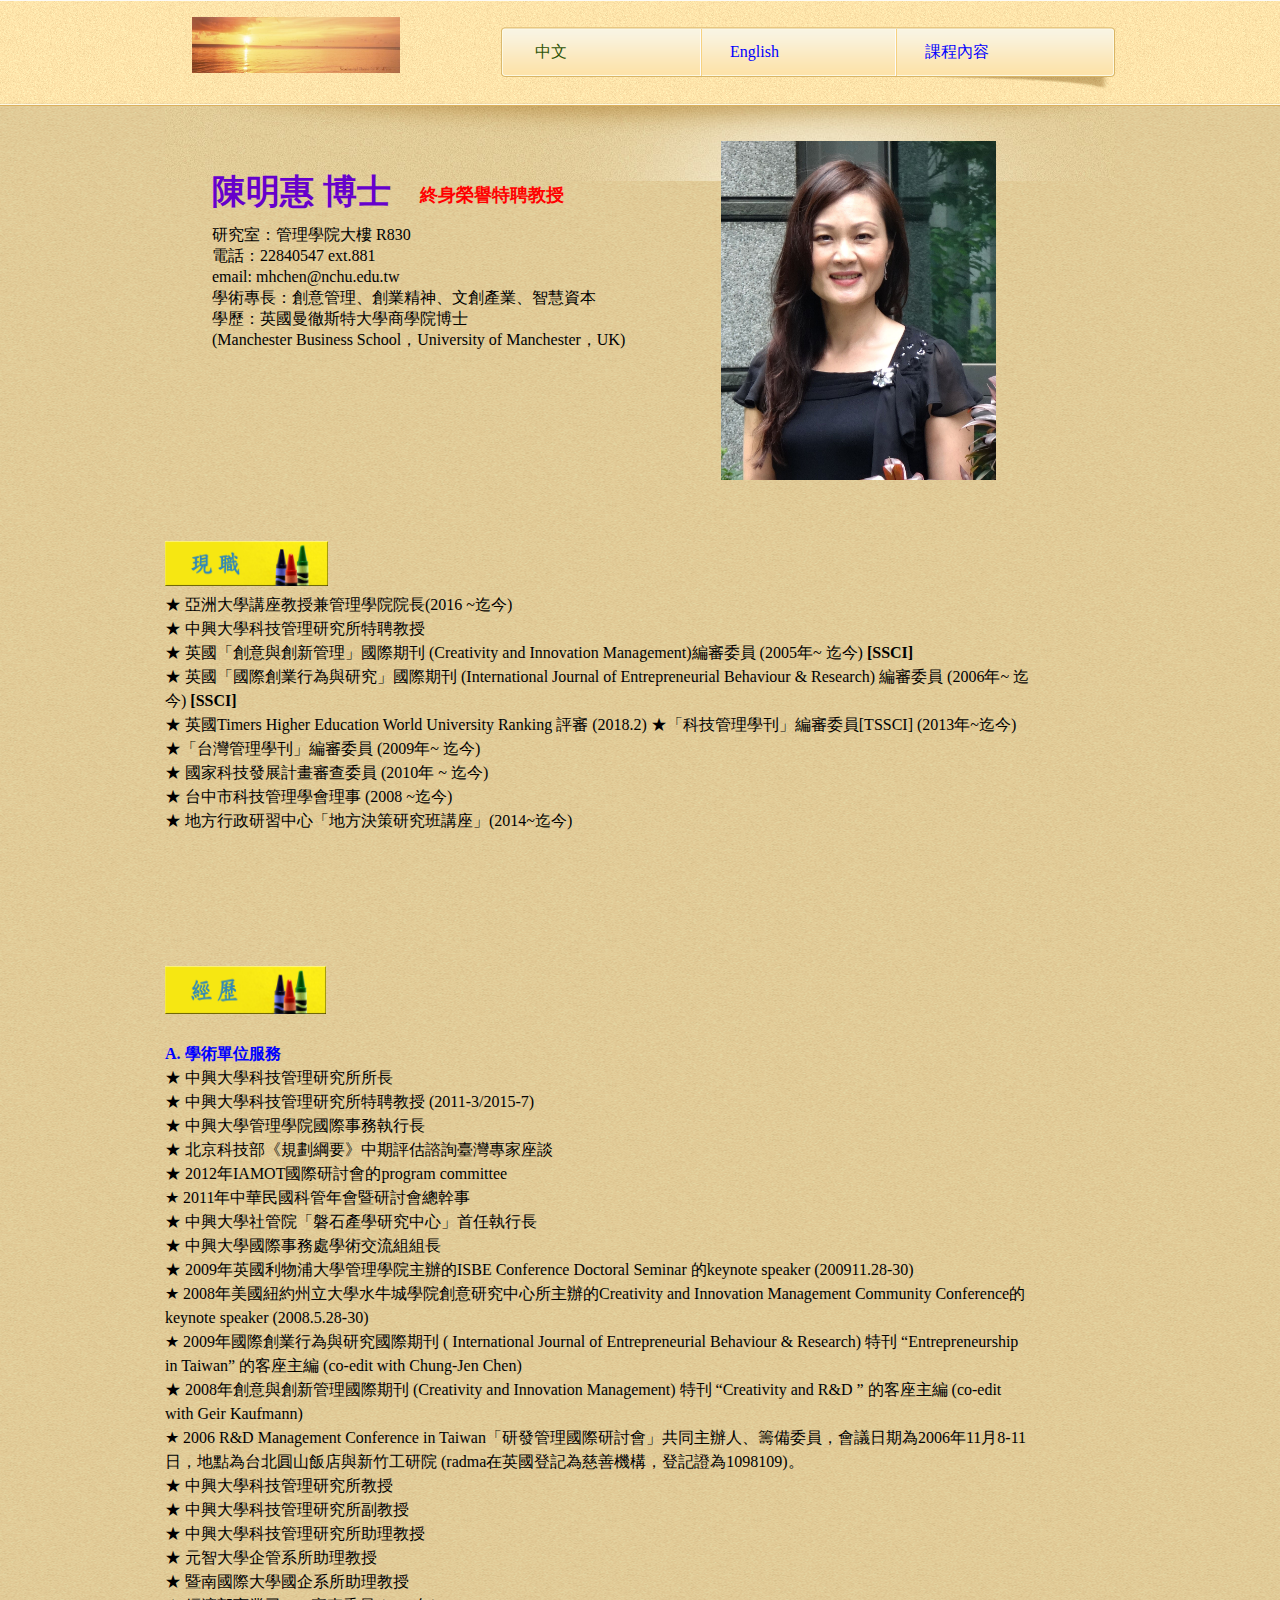
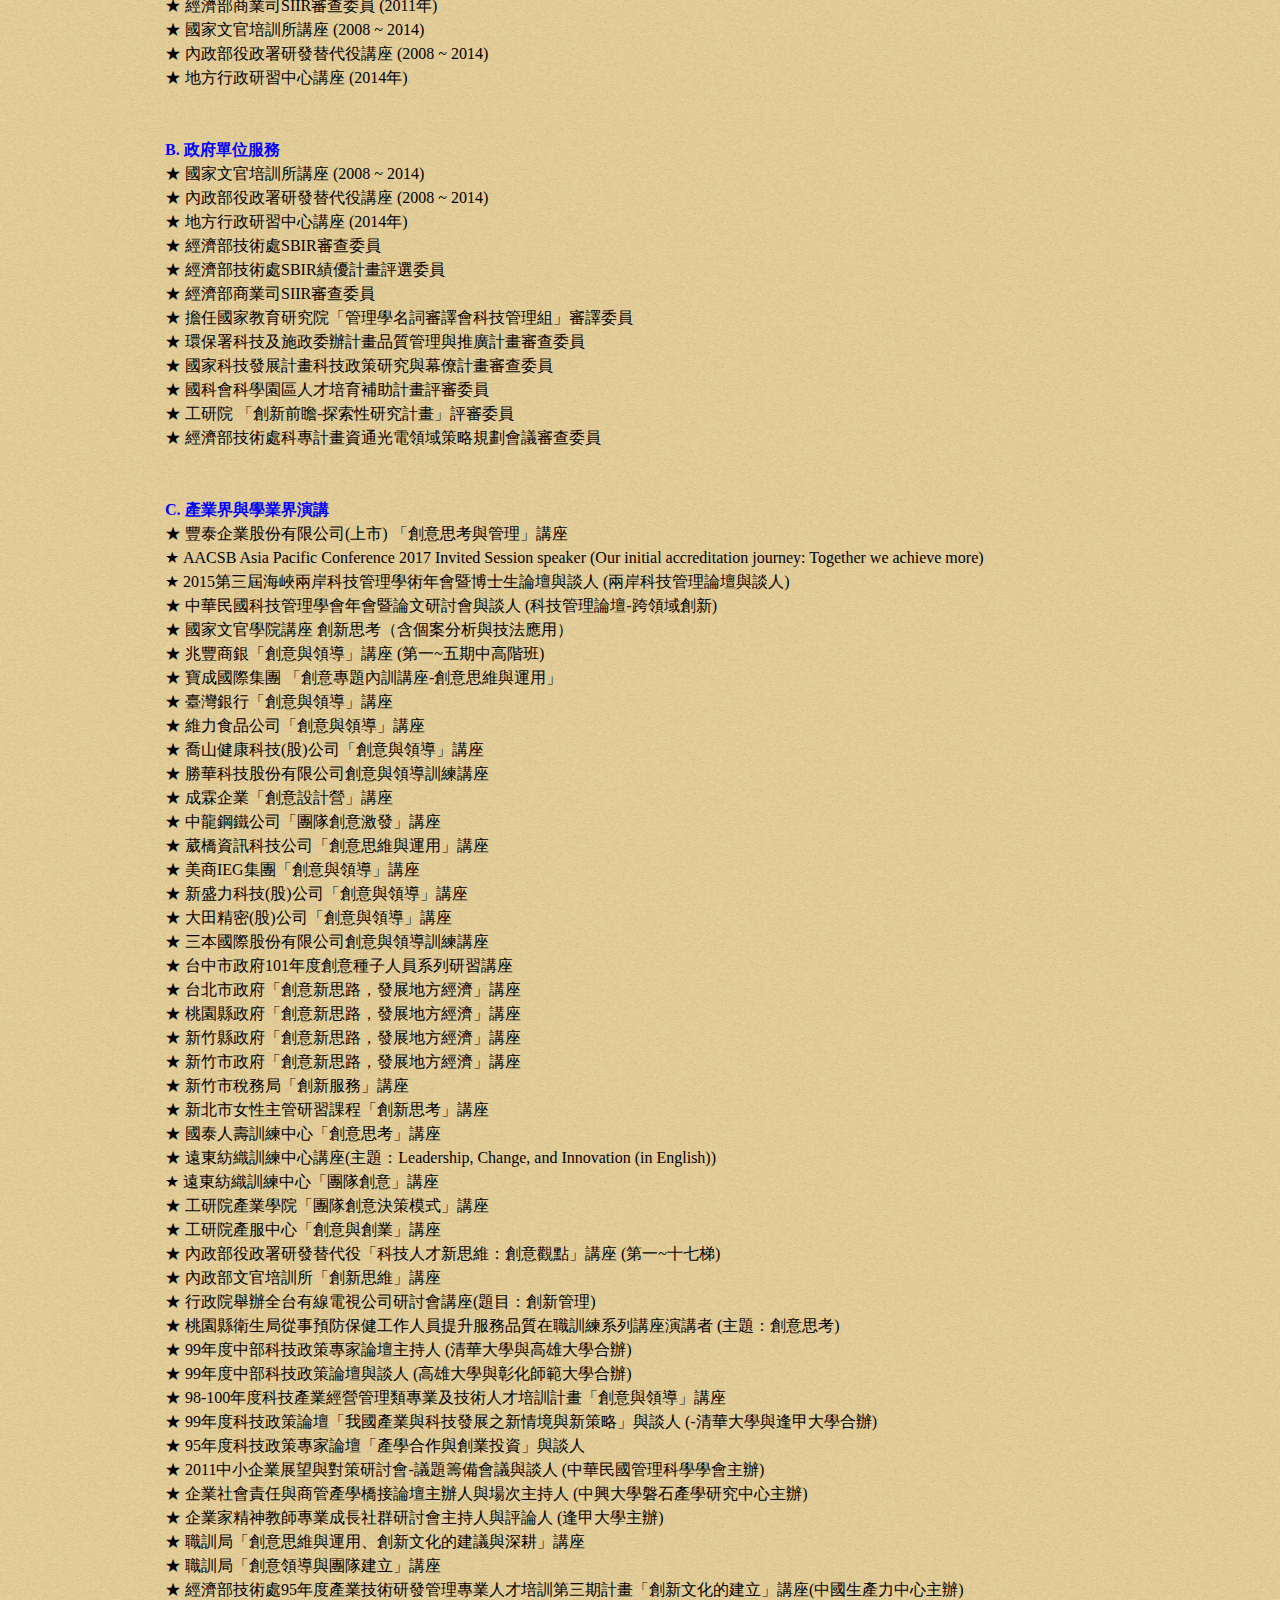
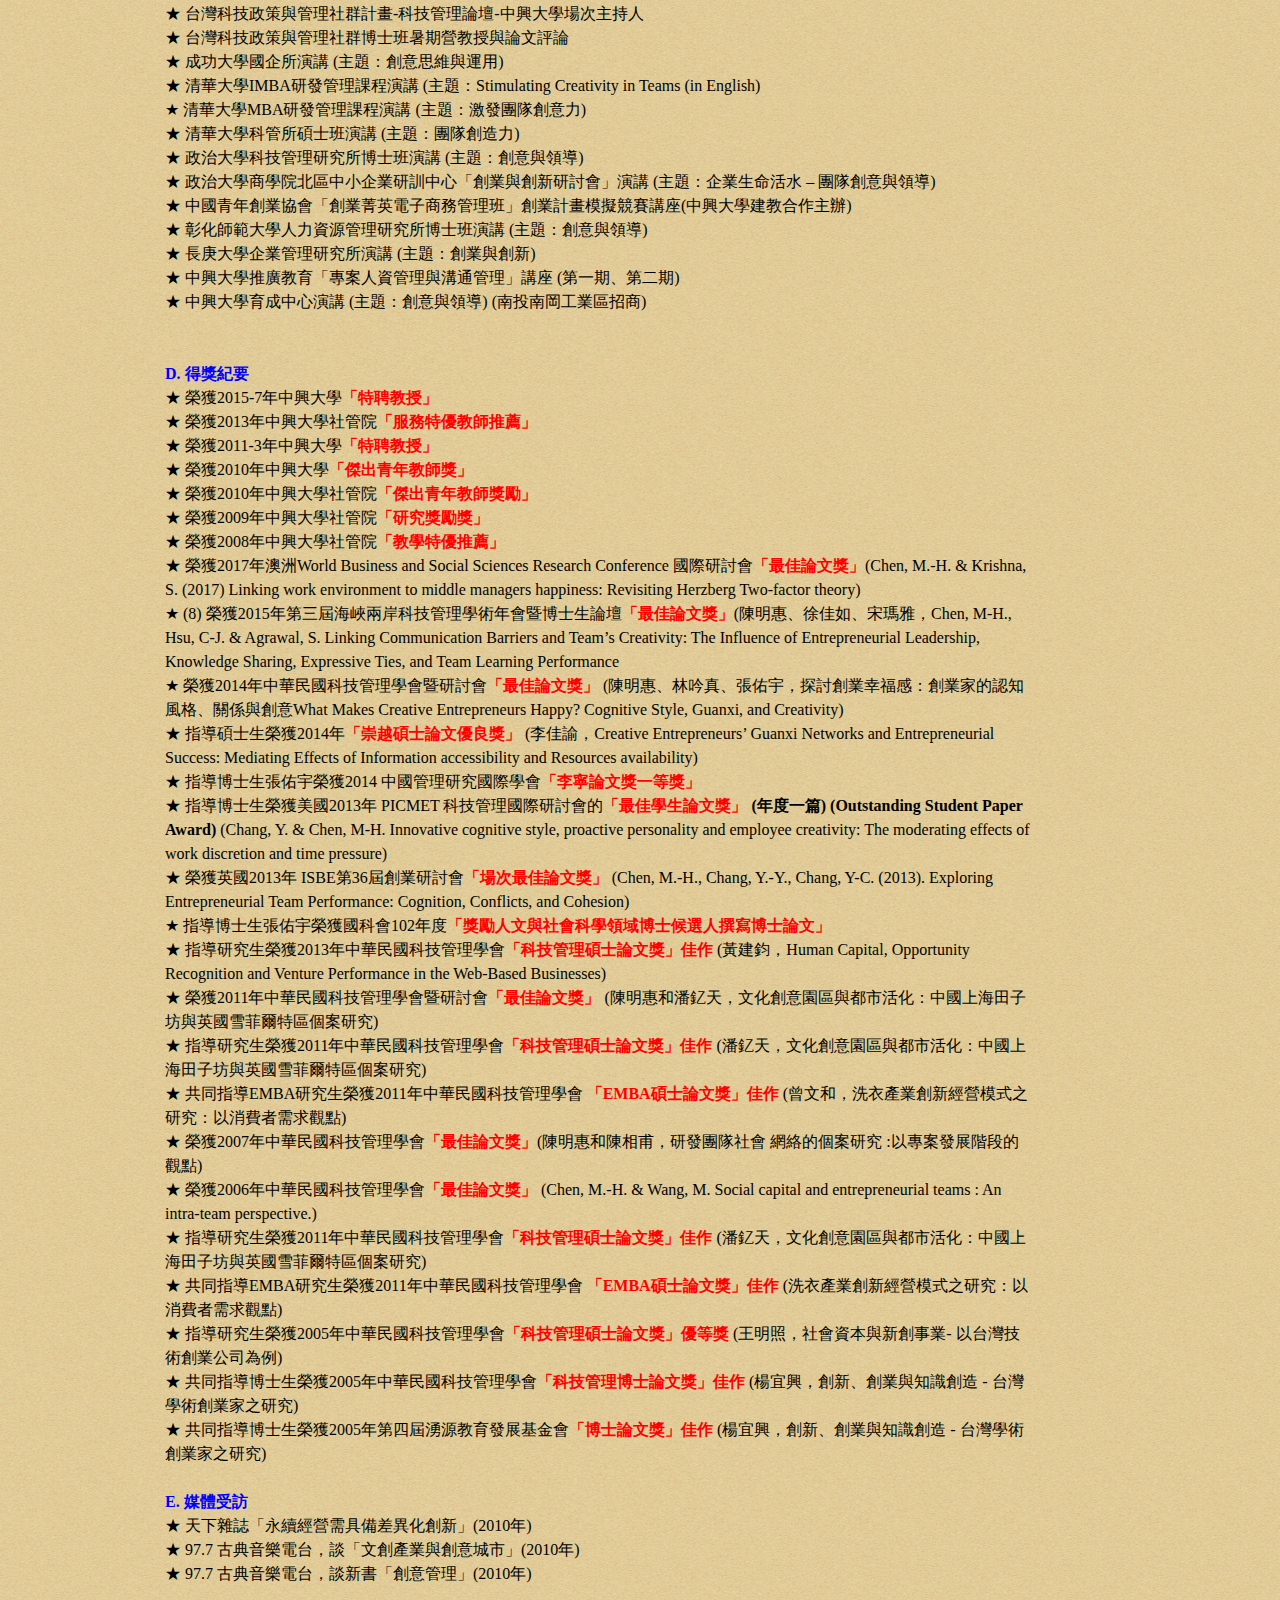
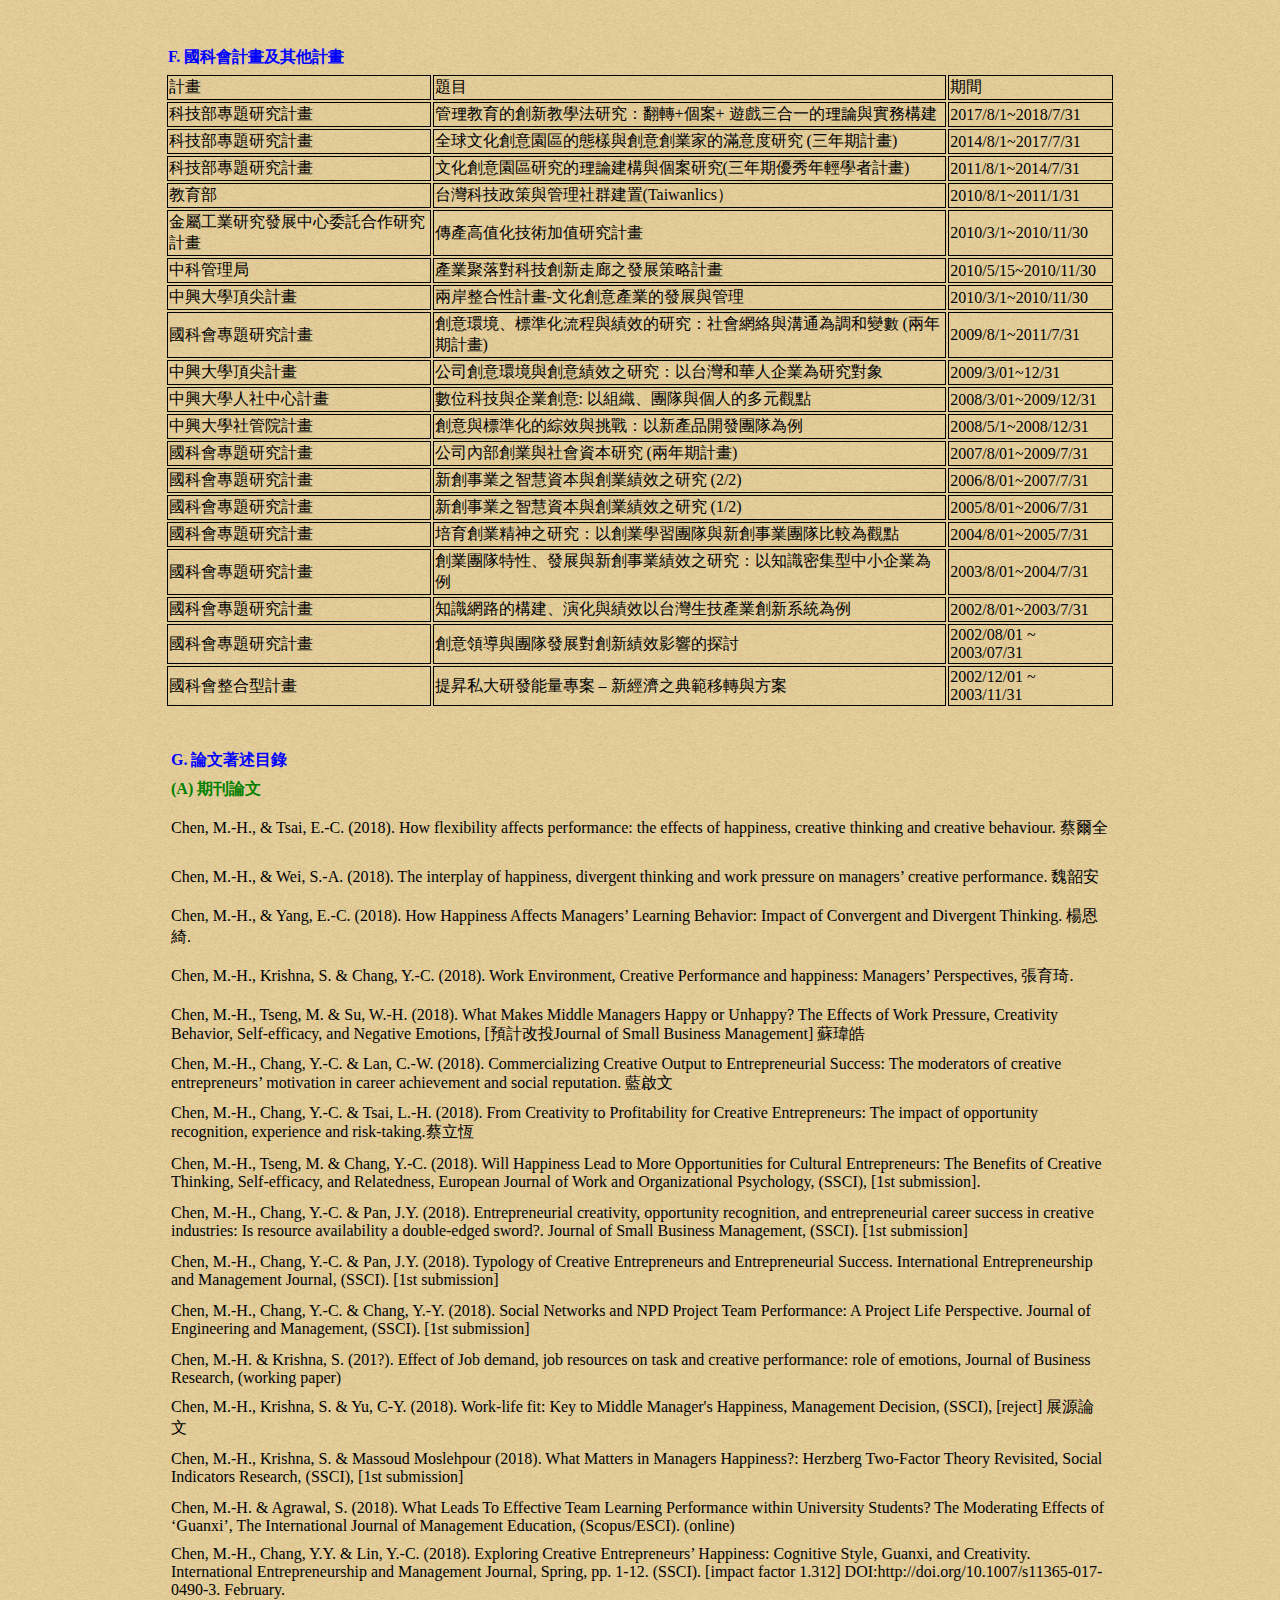
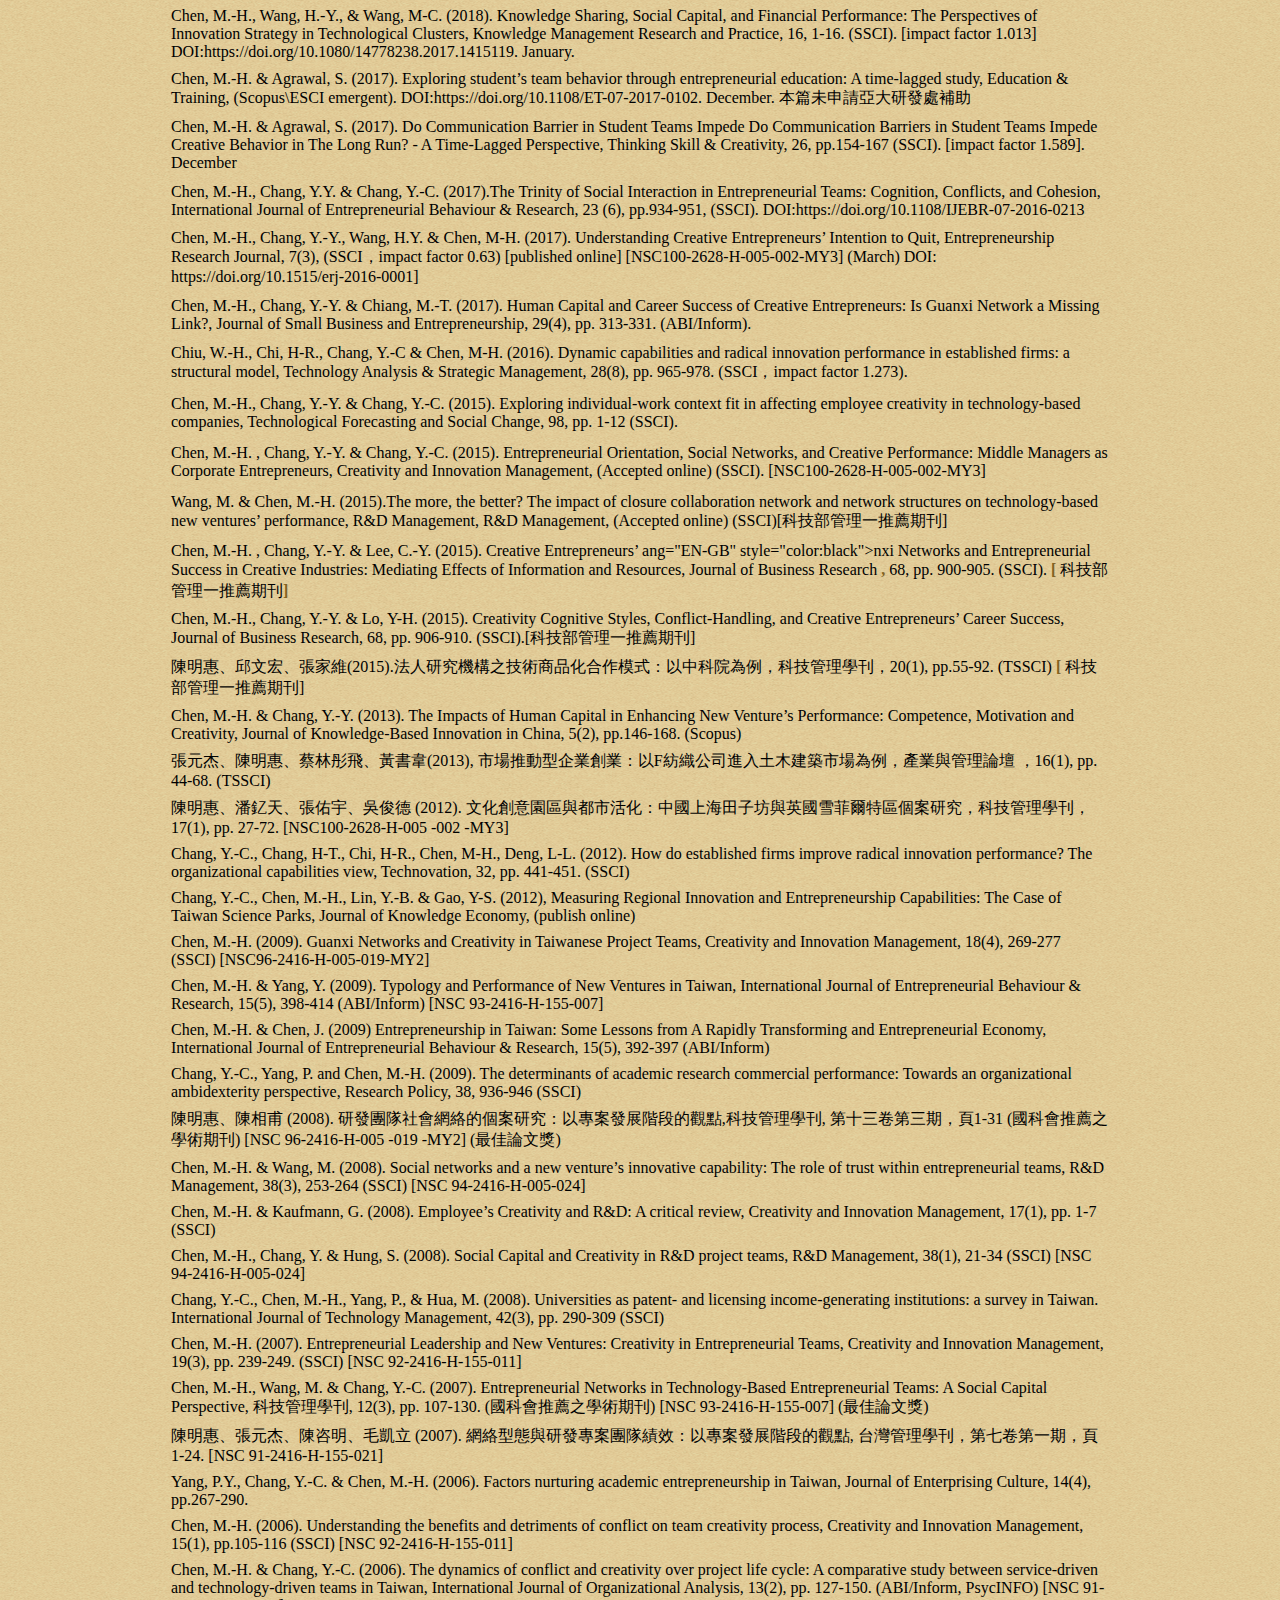
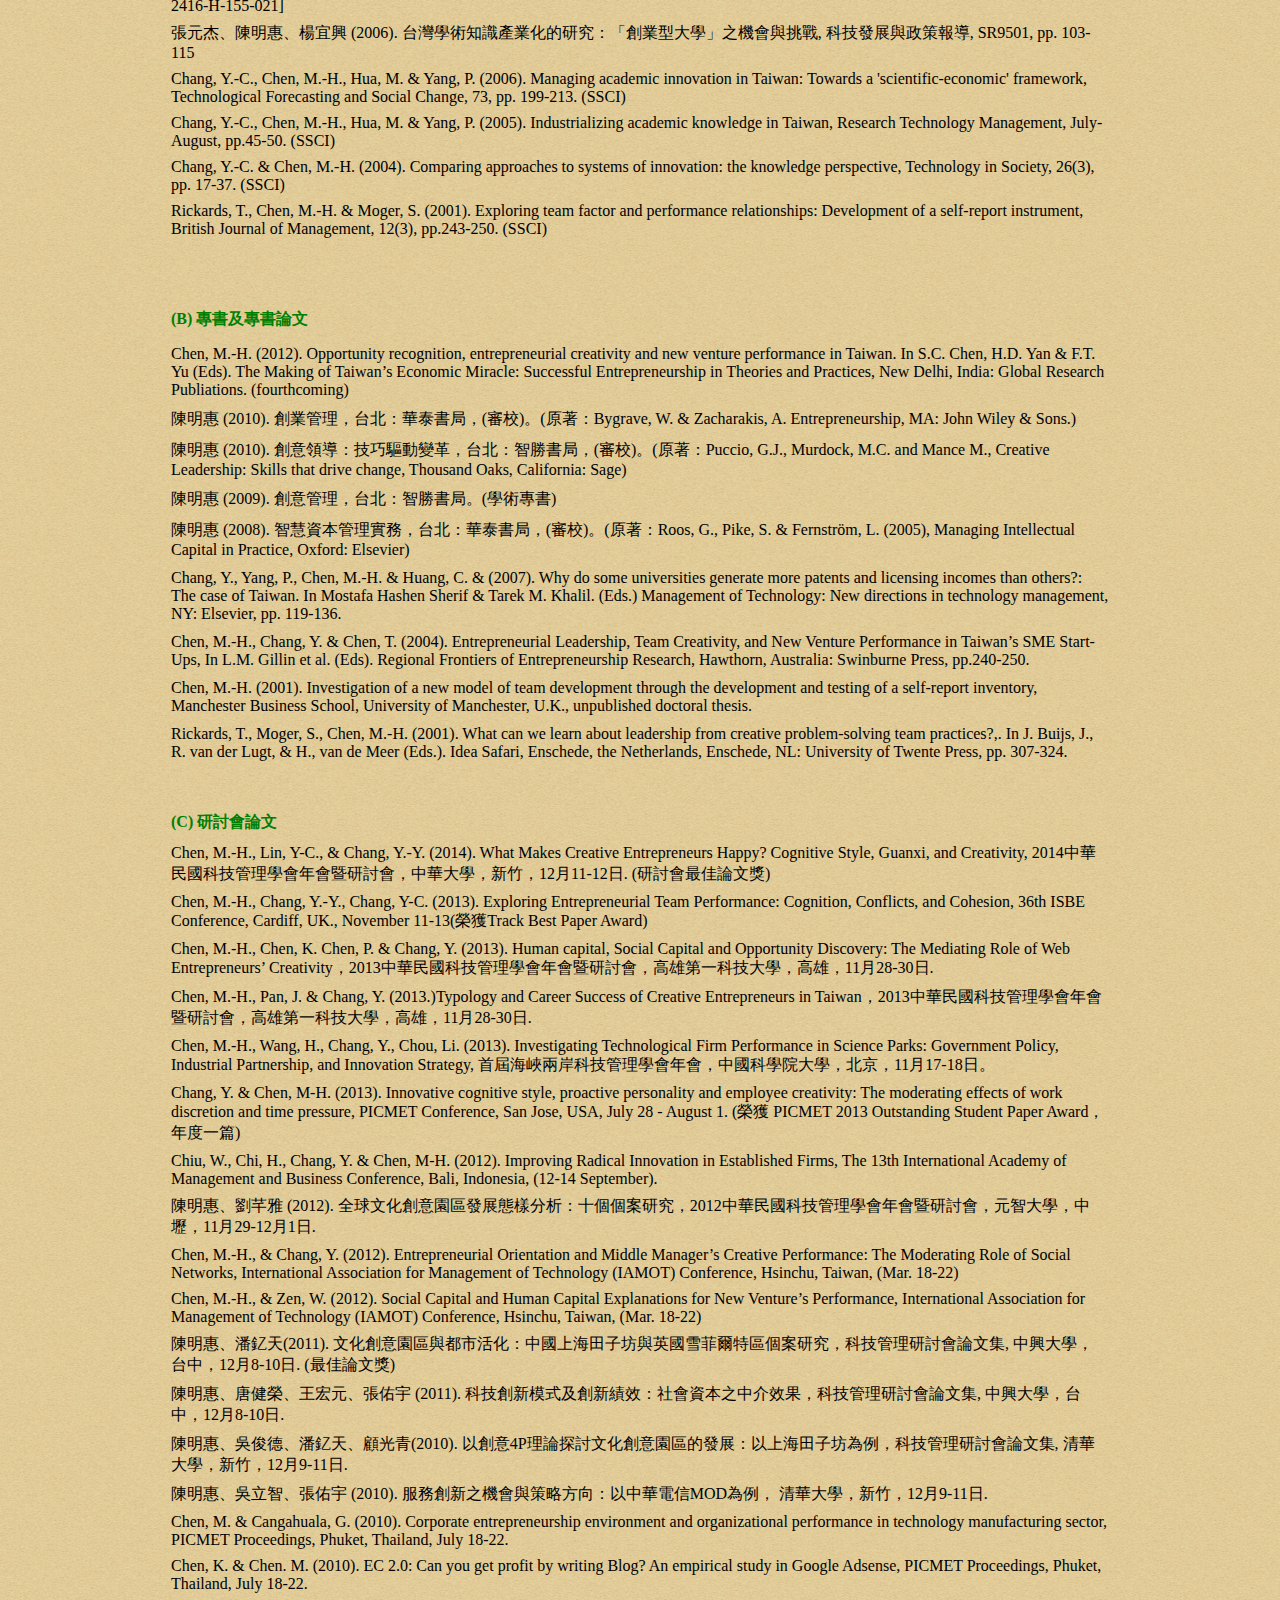
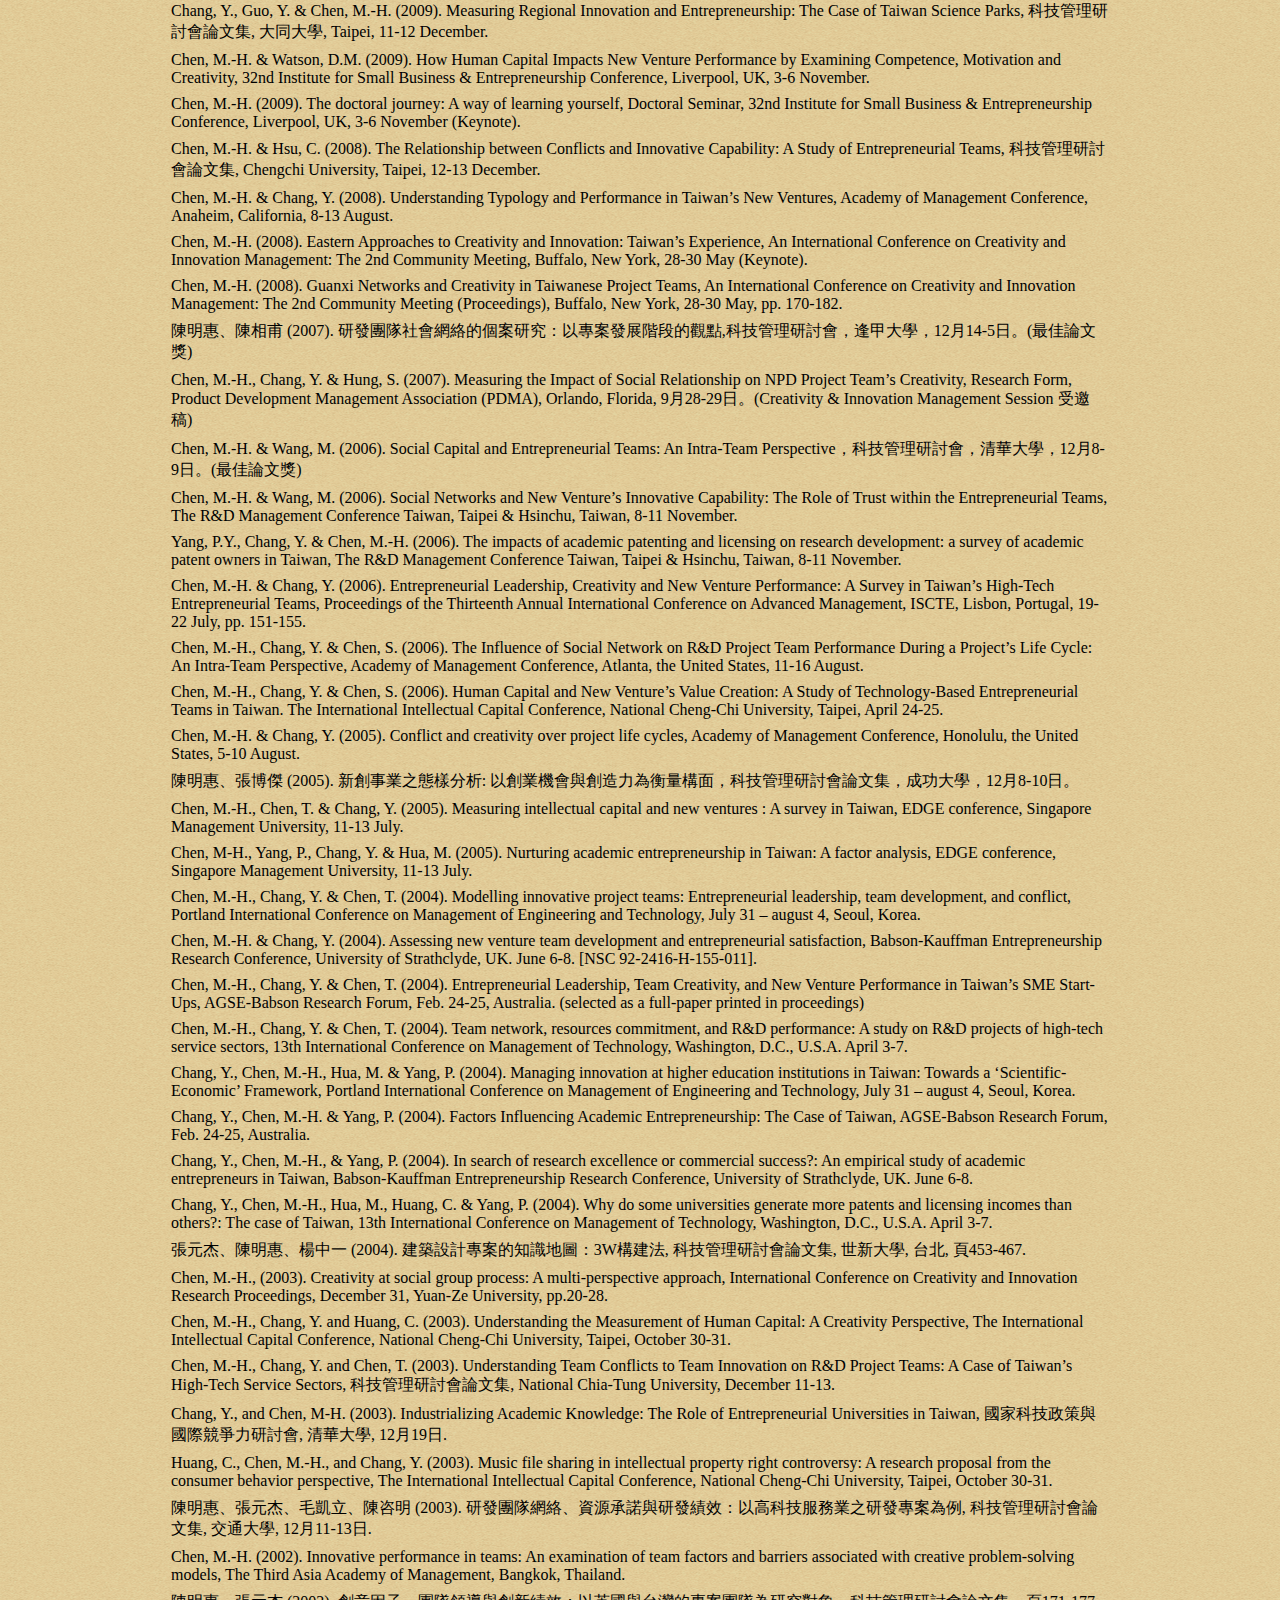
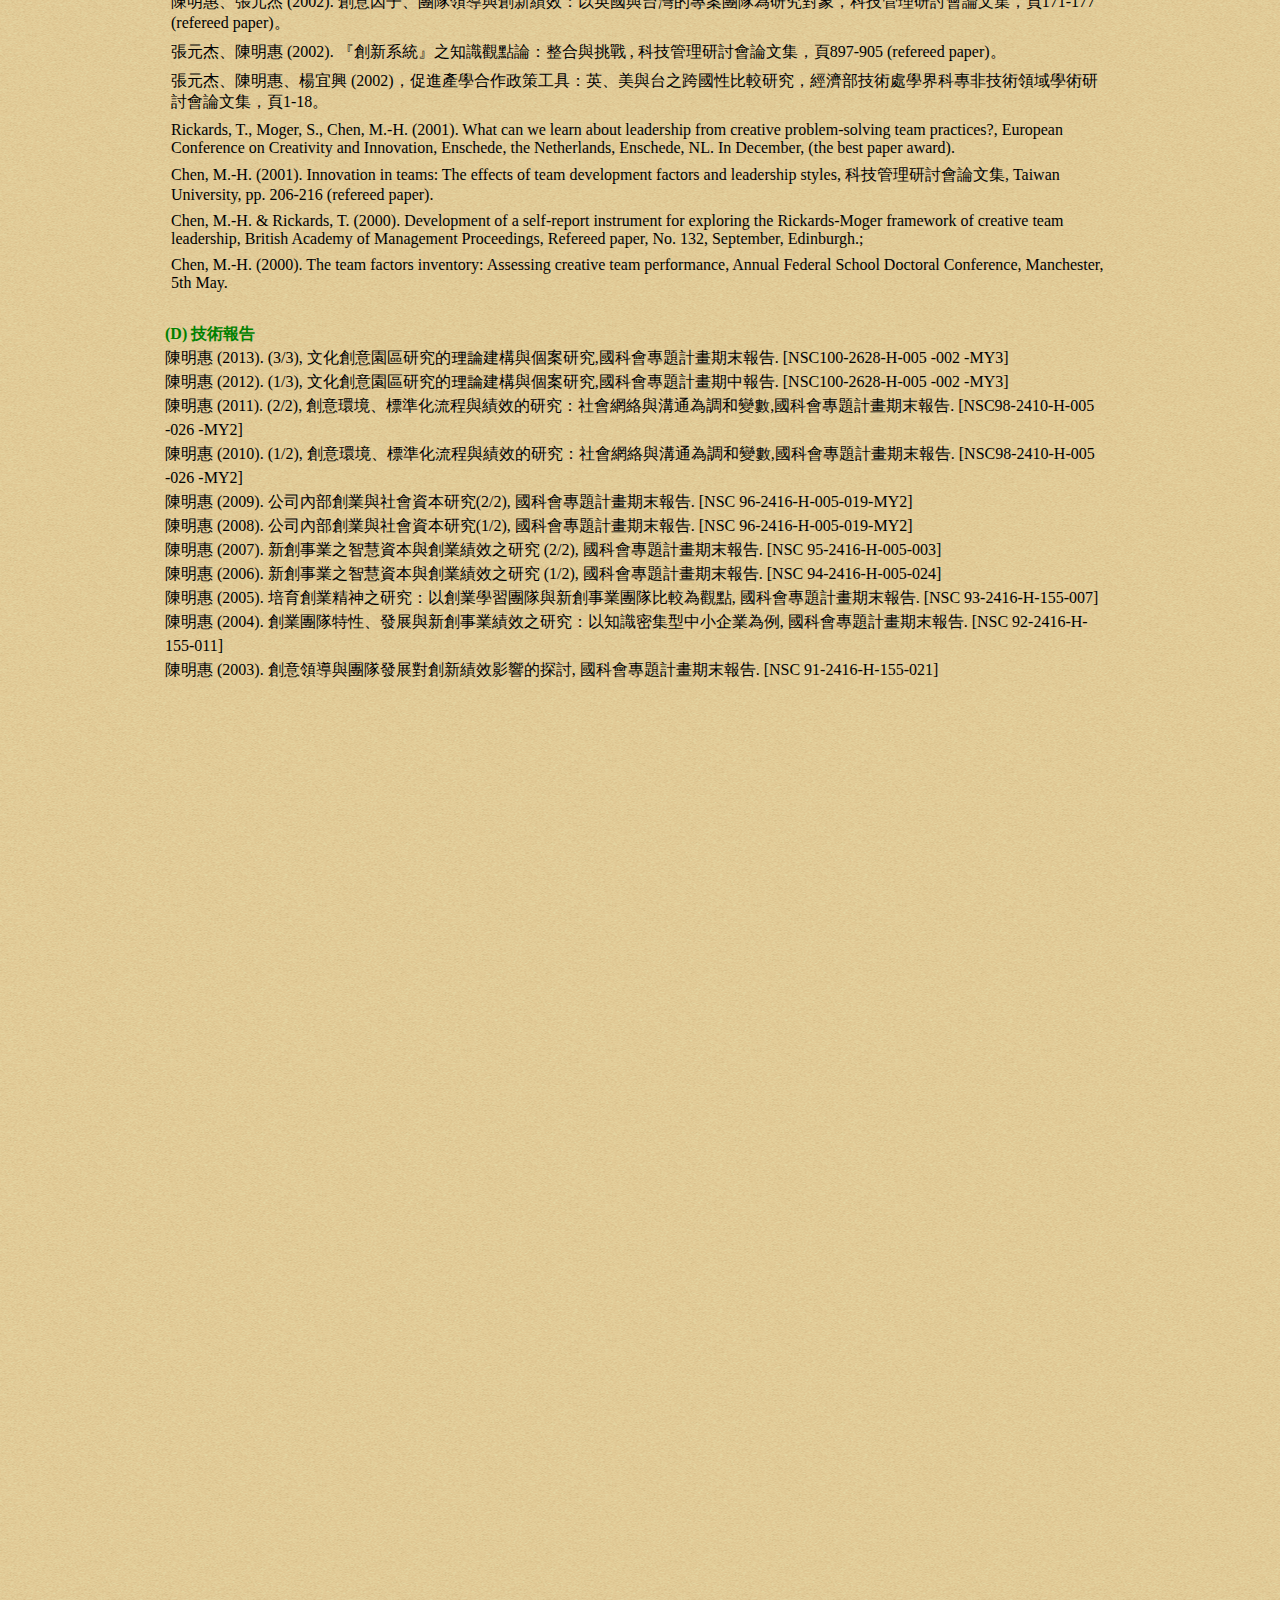
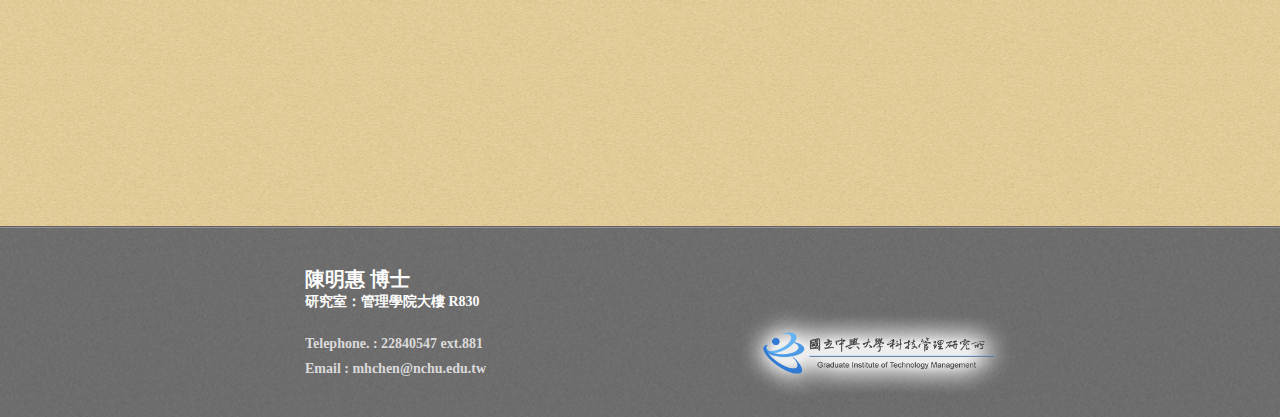
==== commit d1ca8bfa: "second upload" ====
--- a/index.html
+++ b/index.html
@@ -86,7 +86,7 @@
 				</div>
 			
 		</div>
-		<div id="featured" style="height: 11000px">
+		<div id="featured" style="height: 12450px">
 			<ul style="height: 425px">
 				<p style="width: 868px; height: 378px;" class="style6">
 					<img src="images/現職.jpg" width="163" height="45"><br>
@@ -111,7 +111,7 @@
 				</p>
 						</ul>
 			
-			<ul style="height: 10830px; font-family: 微軟正黑體, 'Times New Roman';">
+			<ul style="height: 12000px; font-family: 微軟正黑體, 'Times New Roman';">
 				<img src="images/經歷.jpg" width="161" height="48">
 
 
@@ -483,175 +483,310 @@
 				</table>
 
 
-				<table style="width: 100%; height: 110px; font-family: 微軟正黑體, 'Times New Roman';" class="style2" cellspacing="4" cellpadding="2">
-					<tr>
-						<td class="style9">
-							<strong>
-								<font size="3" color="blue">
-									<br>
-									<br>
-									G.    論文著述目錄&nbsp;&nbsp; </font> 
-									&nbsp;</strong></td>
-				   </tr>
-				   <tr>
-								   <td class="style9"> <strong>
-								   (A) 期刊論文
-									</strong>
-</td>
-				   </tr>
-				   <tr>
-					   <td class="style5" style="height: 41px">
-					   	Chiu, W.-H., Chi, H-R., Chang, Y.-C & Chen, M-H. (2016). Dynamic capabilities and radical innovation performance in established firms: a structural model, Technology Analysis & Strategic Management, 28(8), pp. 965-978. (SSCI，impact factor 1.273).</td>
-</tr>
-
-				   <tr>
-								   <td class="style5" style="height: 41px">
-								   Chen, M.-H., Chang, Y.-Y. & Chang, Y.-C. (2015). Exploring individual-work context fit in affecting employee creativity in technology-based companies, Technological Forecasting and Social Change, 98, pp. 1-12 (SSCI).&nbsp;</td>
-				   </tr>
-				   <tr>
-								   <td class="style5" style="height: 41px">Chen, M.-H.<span lang="EN-GB" style="color:black">, 
-Chang, Y.-Y. &amp; Chang, Y.-C. (2015). Entrepreneurial Orientation, Social 
-Networks, and Creative Performance: Middle Managers as Corporate Entrepreneurs,
-</span>Creativity 
-and Innovation Management,<span lang="EN-GB" style="mso-fareast-font-family:標楷體"> (Accepted online) </span>
-								   (SSCI).<span lang="EN-GB" style="font-size:10.0pt;font-family:&quot;Palatino1-Roman&quot;,&quot;serif&quot;;
-mso-bidi-font-family:Palatino1-Roman;mso-font-kerning:0pt;mso-ansi-language:
-EN-US"> </span>
-								   [NSC100-2628-H-005-002-MY3]<span lang="EN-GB" style="color:black"><o:p></o:p></span></td>
-				   </tr>
-				   <tr>
-								   <td class="style5" style="height: 44px">
-								   Wang, M. &amp; Chen, M.-H. 
-								   (2015).The more, the better? The impact of closure 
-								   collaboration network and network 
-								   structures on technology-based new 
-								   ventures’ performance, R&amp;D 
-								   Management,
-								   R&amp;D Management, (Accepted 
-								   online) (SSCI)<span lang="EN-GB" style="font-size:12.0pt;font-family:&quot;Times New Roman&quot;,&quot;serif&quot;;mso-fareast-font-family:
-標楷體;mso-font-kerning:1.0pt;mso-ansi-language:EN-GB;mso-fareast-language:ZH-TW;
-mso-bidi-language:AR-SA"> [</span>科技部管理<span class="grame">一</span>推薦期刊<span lang="EN-GB" style="font-size:12.0pt;
-font-family:&quot;Times New Roman&quot;,&quot;serif&quot;;mso-fareast-font-family:標楷體;mso-font-kerning:
-1.0pt;mso-ansi-language:EN-GB;mso-fareast-language:ZH-TW;mso-bidi-language:
-AR-SA;mso-bidi-font-weight:bold">]</span></td>
-				   </tr>
-				   <tr>
-								   <td class="style5">Chen, M.-H.<span lang="EN-GB" style="color:black">, 
-Chang, Y.-Y. &amp; Lee, C.-Y. (2015). Creative </span>
-								   Entrepreneurs’ ang="EN-GB" style="color:black">nxi 
-Networks and Entrepreneurial Success in Creative Industries: Mediating Effects 
-of Information and Resources, Journal of Business Research</span><b style="mso-bidi-font-weight:normal"><span lang="EN-GB" style="mso-fareast-font-family:標楷體">,
-</span></b><span lang="EN-GB" style="mso-fareast-font-family:標楷體">68, pp. 
-900-905.<b style="mso-bidi-font-weight:
-normal"> </b></span>(SSCI). <b>
-<span lang="EN-GB" style="mso-fareast-font-family:
-標楷體">[</span></b>科技部管理一推薦期刊<b><span lang="EN-GB" style="mso-fareast-font-family:標楷體">]</span></b><span lang="EN-GB" style="color:black"><o:p></o:p></span></td>
-				   </tr>
-				   <tr>
-								   <td class="style5">Chen, M.-H., Chang, Y.-Y. &amp; Lo, Y-H. (2015). Creativity 
-								   Cognitive Styles, Conflict-Handling, 
-								   and Creative Entrepreneurs’ Career 
-								   Success,
-								   Journal of Business Research, 68, pp. 906-910. 
-								   <span lang="EN-GB" style="font-size:12.0pt;
-font-family:&quot;Times New Roman&quot;,&quot;serif&quot;;mso-fareast-font-family:標楷體;mso-bidi-font-family:
-Arial;mso-font-kerning:1.0pt;mso-ansi-language:EN-GB;mso-fareast-language:ZH-TW;
-mso-bidi-language:AR-SA;mso-bidi-font-style:italic">(SSCI).</span><span lang="EN-GB" style="font-size:12.0pt;font-family:&quot;Times New Roman&quot;,&quot;serif&quot;;
-mso-fareast-font-family:標楷體;mso-font-kerning:1.0pt;mso-ansi-language:EN-GB;
-mso-fareast-language:ZH-TW;mso-bidi-language:AR-SA;mso-bidi-font-weight:bold"> [</span>科技部管理一推薦期刊<span lang="EN-GB" style="font-size:12.0pt;font-family:&quot;Times New Roman&quot;,&quot;serif&quot;;
-mso-fareast-font-family:標楷體;mso-font-kerning:1.0pt;mso-ansi-language:EN-GB;
-mso-fareast-language:ZH-TW;mso-bidi-language:AR-SA;mso-bidi-font-weight:bold">]</span></td>
-				   </tr>
-				   <tr>
-								   <td class="style5">陳明惠、邱文宏、張家維<span style="font-size:12.0pt;
-font-family:&quot;Times New Roman&quot;,&quot;serif&quot;;mso-fareast-font-family:標楷體;color:black;
-mso-font-kerning:1.0pt;mso-ansi-language:EN-GB;mso-fareast-language:ZH-TW;
-mso-bidi-language:AR-SA"> <span lang="EN-GB">(2015).</span></span>法人研究機構之技術商品化合作模式：以中科院為例，科技管理學刊，20(1), pp.55-92.
-								   (TSSCI) <b>
-								   <span lang="EN-GB" style="font-size:12.0pt;font-family:&quot;Times New Roman&quot;,&quot;serif&quot;;mso-fareast-font-family:
-標楷體;mso-font-kerning:1.0pt;mso-ansi-language:EN-GB;mso-fareast-language:ZH-TW;
-mso-bidi-language:AR-SA">[</span></b>科技部管理<span class="grame">一</span>推薦期刊<span lang="EN-GB" style="font-size:12.0pt;
-font-family:&quot;Times New Roman&quot;,&quot;serif&quot;;mso-fareast-font-family:標楷體;mso-font-kerning:
-1.0pt;mso-ansi-language:EN-GB;mso-fareast-language:ZH-TW;mso-bidi-language:
-AR-SA;mso-bidi-font-weight:bold">]</span></td>
-				   </tr>
-				   <tr>
-								   <td class="style5">Chen, M.-H. & Chang, Y.-Y. (2013). The Impacts of Human Capital in Enhancing New Venture’s Performance: Competence, Motivation and Creativity, Journal of Knowledge-Based Innovation in China, 5(2), pp.146-168. (Scopus) 
-								   </td>
-				   </tr>
-				   <tr>
-								   <td class="style5">張元杰、陳明惠、蔡林彤飛、黃書韋(2013), 市場推動型企業創業：以F紡織公司進入土木建築市場為例，產業與管理論壇 ，16(1), pp. 44-68. (TSSCI)</td>
-				   </tr>
-				   <tr>
-								   <td class="style5">陳明惠、潘釔天、張佑宇、吳俊德 (2012). 文化創意園區與都市活化：中國上海田子坊與英國雪菲爾特區個案研究，科技管理學刊，17(1), pp. 27-72. [NSC100-2628-H-005 -002 -MY3]</td>
-				   </tr>
-				   <tr>
-								   <td class="style5">Chang, Y.-C., Chang, H-T., Chi, H-R., Chen, M-H., Deng, L-L. (2012). How do established firms improve radical innovation performance? The organizational capabilities view, Technovation, 32, pp. 441-451. (SSCI)</td>
-				   </tr>
-				   <tr>
-								   <td class="style5">Chang, Y.-C., Chen, M.-H., Lin, Y.-B. & Gao, Y-S. (2012), Measuring Regional Innovation and Entrepreneurship Capabilities: The Case of Taiwan Science Parks, Journal of Knowledge Economy, (publish online)</td>
-				   </tr>
-				   <tr>
-								   <td class="style5">Chen, M.-H. (2009). Guanxi Networks and Creativity in Taiwanese Project Teams, Creativity and Innovation Management, 18(4), 269-277 (SSCI) [NSC96-2416-H-005-019-MY2]</td>
-				   </tr>
-				   <tr>
-								   <td class="style5">Chen, M.-H. & Yang, Y. (2009). Typology and Performance of New Ventures in Taiwan, International Journal of Entrepreneurial Behaviour & Research, 15(5), 398-414 (ABI/Inform) [NSC 93-2416-H-155-007]</td>
-				   </tr>
-				   <tr>
-								   <td class="style5">Chen, M.-H. & Chen, J. (2009) Entrepreneurship in Taiwan: Some Lessons from A Rapidly Transforming and Entrepreneurial Economy, International Journal of Entrepreneurial Behaviour & Research, 15(5), 392-397 (ABI/Inform)</td>
-				   </tr>
-				   <tr>
-								   <td class="style5">Chang, Y.-C., Yang, P. and Chen, M.-H. (2009). The determinants of academic research commercial performance: Towards an organizational ambidexterity perspective, Research Policy, 38, 936-946 (SSCI)</td>
-				   </tr>
-				   <tr>
-								   <td class="style5">陳明惠、陳相甫 (2008). 研發團隊社會網絡的個案研究：以專案發展階段的觀點,科技管理學刊, 第十三卷第三期，頁1-31 (國科會推薦之學術期刊) [NSC 96-2416-H-005 -019 -MY2] (最佳論文獎)</td>
-				   </tr>
-				   <tr>
-								   <td class="style5">Chen, M.-H. & Wang, M. (2008). Social networks and a new venture’s innovative capability: The role of trust within entrepreneurial teams, R&D Management, 38(3), 253-264 (SSCI) [NSC 94-2416-H-005-024]</td>
-				   </tr>
-				   <tr>
-								   <td class="style5">Chen, M.-H. & Kaufmann, G. (2008). Employee’s Creativity and R&D: A critical review, Creativity and Innovation Management, 17(1), pp. 1-7 (SSCI)</td>
-				   </tr>
-				   <tr>
-								   <td class="style5">Chen, M.-H., Chang, Y. & Hung, S. (2008). Social Capital and Creativity in R&D project teams, R&D Management, 38(1), 21-34 (SSCI) [NSC 94-2416-H-005-024]</td>
-				   </tr>
-				   <tr>
-								   <td class="style5">Chang, Y.-C., Chen, M.-H., Yang, P., & Hua, M. (2008). Universities as patent- and licensing income-generating institutions: a survey in Taiwan. International Journal of Technology Management, 42(3), pp. 290-309 (SSCI)</td>
-				   </tr>
-				   <tr>
-								   <td class="style5">Chen, M.-H. (2007). Entrepreneurial Leadership and New Ventures: Creativity in Entrepreneurial Teams, Creativity and Innovation Management, 19(3), pp. 239-249. (SSCI) [NSC 92-2416-H-155-011]</td>
-				   </tr>
-				   <tr>
-								   <td class="style5">Chen, M.-H., Wang, M. & Chang, Y.-C. (2007). Entrepreneurial Networks in Technology-Based Entrepreneurial Teams: A Social Capital Perspective, 科技管理學刊, 12(3), pp. 107-130. (國科會推薦之學術期刊) [NSC 93-2416-H-155-007] (最佳論文獎)</td>
-				   </tr>
-				   <tr>
-								   <td class="style5">陳明惠、張元杰、陳咨明、毛凱立 (2007). 網絡型態與研發專案團隊績效：以專案發展階段的觀點, 台灣管理學刊，第七卷第一期，頁1-24. [NSC 91-2416-H-155-021]</td>
-				   </tr>
-				   <tr>
-								   <td class="style5">Yang, P.Y., Chang, Y.-C. & Chen, M.-H. (2006). Factors nurturing academic entrepreneurship in Taiwan, Journal of Enterprising Culture, 14(4), pp.267-290.</td>
-				   </tr>
-				   <tr>
-								   <td class="style5">Chen, M.-H. (2006). Understanding the benefits and detriments of conflict on team creativity process, Creativity and Innovation Management, 15(1), pp.105-116 (SSCI) [NSC 92-2416-H-155-011]</td>
-				   </tr>
-				   <tr>
-								   <td class="style5">Chen, M.-H. & Chang, Y.-C. (2006). The dynamics of conflict and creativity over project life cycle: A comparative study between service-driven and technology-driven teams in Taiwan, International Journal of Organizational Analysis, 13(2), pp. 127-150. (ABI/Inform, PsycINFO) [NSC 91-2416-H-155-021]</td>
-				   </tr>
-				   <tr>
-								   <td class="style5">張元杰、陳明惠、楊宜興 (2006). 台灣學術知識產業化的研究：「創業型大學」之機會與挑戰, 科技發展與政策報導, SR9501, pp. 103-115</td>
-				   </tr>
-				   <tr>
-								   <td class="style5">Chang, Y.-C., Chen, M.-H., Hua, M. & Yang, P. (2006). Managing academic innovation in Taiwan: Towards a 'scientific-economic' framework, Technological Forecasting and Social Change, 73, pp. 199-213. (SSCI)</td>
-				   </tr>
-				   <tr>
-								   <td class="style5">Chang, Y.-C., Chen, M.-H., Hua, M. & Yang, P. (2005). Industrializing academic knowledge in Taiwan, Research Technology Management, July-August, pp.45-50. (SSCI)</td>
-				   </tr>
-				   <tr>
-								   <td class="style5">Chang, Y.-C. & Chen, M.-H. (2004). Comparing approaches to systems of innovation: the knowledge perspective, Technology in Society, 26(3), pp. 17-37. (SSCI)</td>
-				   </tr>
-				   <tr>
-								   <td class="style5">Rickards, T., Chen, M.-H. & Moger, S. (2001). Exploring team factor and performance relationships: Development of a self-report instrument, British Journal of Management, 12(3), pp.243-250. (SSCI)</td>
-				   </tr>
-   </table>
+                <table style="width: 100%; height: 110px; font-family: 微軟正黑體, 'Times New Roman';" class="style2" cellspacing="4" cellpadding="2">
+                    <tr>
+                        <td class="style9">
+                            <strong>
+                                <font size="3" color="blue">
+                                    <br>
+                                    <br>
+                                    G.    論文著述目錄&nbsp;&nbsp;
+                                </font>
+                                &nbsp;
+                            </strong>
+                        </td>
+                    </tr>
+                    <tr>
+                        <td class="style9">
+                            <strong>
+                                (A) 期刊論文
+                            </strong>
+                        </td>
+                    </tr>
+                    <tr>
+                        <td class="style5" style="height: 41px">
+                            Chen, M.-H., & Tsai, E.-C. (2018). How flexibility affects performance: the effects of happiness, creative thinking and creative behaviour. 蔡爾全
+                        </td>
+                    </tr>
+                    <tr>
+                        <td class="style5" style="height: 41px">
+                            Chen, M.-H., & Wei, S.-A. (2018). The interplay of happiness, divergent thinking and work pressure on managers’ creative performance. 魏韶安
+                        </td>
+                    </tr>
+                    <tr>
+                        <td class="style5" style="height: 41px">
+                            Chen, M.-H., & Yang, E.-C. (2018). How Happiness Affects Managers’ Learning Behavior: Impact of Convergent and Divergent Thinking. 楊恩綺.
+                        </td>
+                    </tr>
+                    <tr>
+                        <td class="style5" style="height: 41px">
+                            Chen, M.-H., Krishna, S. & Chang, Y.-C. (2018). Work Environment, Creative Performance and happiness: Managers’ Perspectives, 張育琦.
+                        </td>
+                    </tr>
+                    <tr>
+                        <td class="style5" style="height: 41px">
+                            Chen, M.-H., Tseng, M. & Su, W.-H. (2018). What Makes Middle Managers Happy or Unhappy? The Effects of Work Pressure, Creativity Behavior, Self-efficacy, and Negative Emotions, [預計改投Journal of Small Business Management] 蘇瑋皓
+                        </td>
+                    </tr>
+                    <tr>
+                        <td class="style5" style="height: 41px">
+                            Chen, M.-H., Chang, Y.-C. & Lan, C.-W. (2018). Commercializing Creative Output to Entrepreneurial Success: The moderators of creative entrepreneurs’ motivation in career achievement and social reputation. 藍啟文
+                        </td>
+                    </tr>
+                    <tr>
+                        <td class="style5" style="height: 41px">
+                            Chen, M.-H., Chang, Y.-C. & Tsai, L.-H. (2018). From Creativity to Profitability for Creative Entrepreneurs: The impact of opportunity recognition, experience and risk-taking.蔡立恆
+                        </td>
+                    </tr>
+                    <tr>
+                        <td class="style5" style="height: 41px">
+                            Chen, M.-H., Tseng, M. & Chang, Y.-C. (2018). Will Happiness Lead to More Opportunities for Cultural Entrepreneurs: The Benefits of Creative Thinking, Self-efficacy, and Relatedness, European Journal of Work and Organizational Psychology, (SSCI), [1st submission].
+                        </td>
+                    </tr>
+                    <tr>
+                        <td class="style5" style="height: 41px">
+                            Chen, M.-H., Chang, Y.-C. & Pan, J.Y. (2018). Entrepreneurial creativity, opportunity recognition, and entrepreneurial career success in creative industries: Is resource availability a double-edged sword?. Journal of Small Business Management, (SSCI). [1st submission]
+                        </td>
+                    </tr>
+                    <tr>
+                        <td class="style5" style="height: 41px">
+                            Chen, M.-H., Chang, Y.-C. & Pan, J.Y. (2018). Typology of Creative Entrepreneurs and Entrepreneurial Success. International Entrepreneurship and Management Journal, (SSCI). [1st submission]
+                        </td>
+                    </tr>
+                    <tr>
+                        <td class="style5" style="height: 41px">
+                            Chen, M.-H., Chang, Y.-C. & Chang, Y.-Y. (2018). Social Networks and NPD Project Team Performance: A Project Life Perspective. Journal of Engineering and Management, (SSCI). [1st submission]
+                        </td>
+                    </tr>
+                    <tr>
+                        <td class="style5" style="height: 41px">
+                            Chen, M.-H. & Krishna, S. (201?). Effect of Job demand, job resources on task and creative performance: role of emotions, Journal of Business Research, (working paper)
+                        </td>
+                    </tr>
+                    <tr>
+                        <td class="style5" style="height: 41px">
+                            Chen, M.-H., Krishna, S. & Yu, C-Y. (2018). Work-life fit: Key to Middle Manager's Happiness, Management Decision, (SSCI), [reject] 展源論文
+                        </td>
+                    </tr>
+                    <tr>
+                        <td class="style5" style="height: 41px">
+                            Chen, M.-H., Krishna, S. & Massoud Moslehpour (2018). What Matters in Managers Happiness?: Herzberg Two-Factor Theory Revisited, Social Indicators Research, (SSCI), [1st submission]
+                        </td>
+                    </tr>
+                    <tr>
+                        <td class="style5" style="height: 41px">
+                            Chen, M.-H. & Agrawal, S. (2018). What Leads To Effective Team Learning Performance within University Students? The Moderating Effects of ‘Guanxi’, The International Journal of Management Education, (Scopus/ESCI). (online)
+                        </td>
+                    </tr>
+                    <tr>
+                        <td class="style5" style="height: 41px">
+                            Chen, M.-H., Chang, Y.Y. & Lin, Y.-C. (2018). Exploring Creative Entrepreneurs’ Happiness: Cognitive Style, Guanxi, and Creativity. International Entrepreneurship and Management Journal, Spring, pp. 1-12. (SSCI). [impact factor 1.312] DOI:http://doi.org/10.1007/s11365-017-0490-3. February.
+                        </td>
+                    </tr>
+                    <tr>
+                        <td class="style5" style="height: 41px">
+                            Chen, M.-H., Wang, H.-Y., & Wang, M-C. (2018). Knowledge Sharing, Social Capital, and Financial Performance: The Perspectives of Innovation Strategy in Technological Clusters, Knowledge Management Research and Practice, 16, 1-16. (SSCI). [impact factor 1.013] DOI:https://doi.org/10.1080/14778238.2017.1415119. January.
+                        </td>
+                    </tr>
+                    <tr>
+                        <td class="style5" style="height: 41px">
+                            Chen, M.-H. & Agrawal, S. (2017). Exploring student’s team behavior through entrepreneurial education: A time-lagged study, Education & Training, (Scopus\ESCI emergent). DOI:https://doi.org/10.1108/ET-07-2017-0102. December. 本篇未申請亞大研發處補助
+                        </td>
+                    </tr>
+                    <tr>
+                        <td class="style5" style="height: 41px">
+                            Chen, M.-H. & Agrawal, S. (2017). Do Communication Barrier in Student Teams Impede Do Communication Barriers in Student Teams Impede Creative Behavior in The Long Run? - A Time-Lagged Perspective, Thinking Skill & Creativity, 26, pp.154-167 (SSCI). [impact factor 1.589]. December
+                        </td>
+                    </tr>
+                    <tr>
+                        <td class="style5" style="height: 41px">
+                            Chen, M.-H., Chang, Y.Y. & Chang, Y.-C. (2017).The Trinity of Social Interaction in Entrepreneurial Teams: Cognition, Conflicts, and Cohesion, International Journal of Entrepreneurial Behaviour & Research, 23 (6), pp.934-951, (SSCI). DOI:https://doi.org/10.1108/IJEBR-07-2016-0213
+                        </td>
+                    </tr>
+                    <tr>
+                        <td class="style5" style="height: 41px">
+                            Chen, M.-H., Chang, Y.-Y., Wang, H.Y. & Chen, M-H. (2017). Understanding Creative Entrepreneurs’ Intention to Quit, Entrepreneurship Research Journal, 7(3), (SSCI，impact factor 0.63) [published online] [NSC100-2628-H-005-002-MY3] (March) DOI: https://doi.org/10.1515/erj-2016-0001]
+                        </td>
+                    </tr>
+                    <tr>
+                        <td class="style5" style="height: 41px">
+                            Chen, M.-H., Chang, Y.-Y. & Chiang, M.-T. (2017). Human Capital and Career Success of Creative Entrepreneurs: Is Guanxi Network a Missing Link?, Journal of Small Business and Entrepreneurship, 29(4), pp. 313-331. (ABI/Inform).
+                        </td>
+                    </tr>
+                    <tr>
+                        <td class="style5" style="height: 41px">
+                            Chiu, W.-H., Chi, H-R., Chang, Y.-C & Chen, M-H. (2016). Dynamic capabilities and radical innovation performance in established firms: a structural model, Technology Analysis & Strategic Management, 28(8), pp. 965-978. (SSCI，impact factor 1.273).
+                        </td>
+                    </tr>
+                    <tr>
+                        <td class="style5" style="height: 41px">
+                            Chen, M.-H., Chang, Y.-Y. & Chang, Y.-C. (2015). Exploring individual-work context fit in affecting employee creativity in technology-based companies, Technological Forecasting and Social Change, 98, pp. 1-12 (SSCI).&nbsp;
+                        </td>
+                    </tr>
+                    <tr>
+                        <td class="style5" style="height: 41px">
+                            Chen, M.-H.<span lang="EN-GB" style="color:black">
+                                ,
+                                Chang, Y.-Y. &amp; Chang, Y.-C. (2015). Entrepreneurial Orientation, Social
+                                Networks, and Creative Performance: Middle Managers as Corporate Entrepreneurs,
+                            </span>Creativity
+                            and Innovation Management,<span lang="EN-GB" style="mso-fareast-font-family:標楷體"> (Accepted online) </span>
+                            (SSCI).<span lang="EN-GB" style="font-size:10.0pt;font-family:&quot;Palatino1-Roman&quot;,&quot;serif&quot;;
+mso-bidi-font-family:Palatino1-Roman;mso-font-kerning:0pt;mso-ansi-language:
+EN-US"></span>
+                            [NSC100-2628-H-005-002-MY3]<span lang="EN-GB" style="color:black"><o:p></o:p></span>
+                        </td>
+                    </tr>
+                    <tr>
+                        <td class="style5" style="height: 44px">
+                            Wang, M. &amp; Chen, M.-H.
+                            (2015).The more, the better? The impact of closure
+                            collaboration network and network
+                            structures on technology-based new
+                            ventures’ performance, R&amp;D
+                            Management,
+                            R&amp;D Management, (Accepted
+                            online) (SSCI)<span lang="EN-GB" style="font-size:12.0pt;font-family:&quot;Times New Roman&quot;,&quot;serif&quot;;mso-fareast-font-family:
+標楷體;mso-font-kerning:1.0pt;mso-ansi-language:EN-GB;mso-fareast-language:ZH-TW;
+mso-bidi-language:AR-SA">[</span>科技部管理<span class="grame">一</span>推薦期刊<span lang="EN-GB" style="font-size:12.0pt;
+font-family:&quot;Times New Roman&quot;,&quot;serif&quot;;mso-fareast-font-family:標楷體;mso-font-kerning:
+1.0pt;mso-ansi-language:EN-GB;mso-fareast-language:ZH-TW;mso-bidi-language:
+AR-SA;mso-bidi-font-weight:bold">]</span>
+                        </td>
+                    </tr>
+                    <tr>
+                        <td class="style5">
+                            Chen, M.-H.<span lang="EN-GB" style="color:black">
+                                ,
+                                Chang, Y.-Y. &amp; Lee, C.-Y. (2015). Creative
+                            </span>
+                            Entrepreneurs’ ang="EN-GB" style="color:black">nxi
+                            Networks and Entrepreneurial Success in Creative Industries: Mediating Effects
+                            of Information and Resources, Journal of Business Research</span><b style="mso-bidi-font-weight:normal">
+                                <span lang="EN-GB" style="mso-fareast-font-family:標楷體">
+                                    ,
+                                </span>
+                            </b><span lang="EN-GB" style="mso-fareast-font-family:標楷體">
+                                68, pp.
+                                900-905.<b style="mso-bidi-font-weight:
+normal"></b>
+                            </span>(SSCI). <b>
+                                <span lang="EN-GB" style="mso-fareast-font-family:
+標楷體">[</span>
+                            </b>科技部管理一推薦期刊<b><span lang="EN-GB" style="mso-fareast-font-family:標楷體">]</span></b><span lang="EN-GB" style="color:black"><o:p></o:p></span>
+                        </td>
+                    </tr>
+                    <tr>
+                        <td class="style5">
+                            Chen, M.-H., Chang, Y.-Y. &amp; Lo, Y-H. (2015). Creativity
+                            Cognitive Styles, Conflict-Handling,
+                            and Creative Entrepreneurs’ Career
+                            Success,
+                            Journal of Business Research, 68, pp. 906-910.
+                            <span lang="EN-GB" style="font-size:12.0pt;
+font-family:&quot;Times New Roman&quot;,&quot;serif&quot;;mso-fareast-font-family:標楷體;mso-bidi-font-family:
+Arial;mso-font-kerning:1.0pt;mso-ansi-language:EN-GB;mso-fareast-language:ZH-TW;
+mso-bidi-language:AR-SA;mso-bidi-font-style:italic">(SSCI).</span><span lang="EN-GB" style="font-size:12.0pt;font-family:&quot;Times New Roman&quot;,&quot;serif&quot;;
+mso-fareast-font-family:標楷體;mso-font-kerning:1.0pt;mso-ansi-language:EN-GB;
+mso-fareast-language:ZH-TW;mso-bidi-language:AR-SA;mso-bidi-font-weight:bold">[</span>科技部管理一推薦期刊<span lang="EN-GB" style="font-size:12.0pt;font-family:&quot;Times New Roman&quot;,&quot;serif&quot;;
+mso-fareast-font-family:標楷體;mso-font-kerning:1.0pt;mso-ansi-language:EN-GB;
+mso-fareast-language:ZH-TW;mso-bidi-language:AR-SA;mso-bidi-font-weight:bold">]</span>
+                        </td>
+                    </tr>
+                    <tr>
+                        <td class="style5">
+                            陳明惠、邱文宏、張家維<span style="font-size:12.0pt;
+font-family:&quot;Times New Roman&quot;,&quot;serif&quot;;mso-fareast-font-family:標楷體;color:black;
+mso-font-kerning:1.0pt;mso-ansi-language:EN-GB;mso-fareast-language:ZH-TW;
+mso-bidi-language:AR-SA"><span lang="EN-GB">(2015).</span></span>法人研究機構之技術商品化合作模式：以中科院為例，科技管理學刊，20(1), pp.55-92.
+                            (TSSCI) <b>
+                                <span lang="EN-GB" style="font-size:12.0pt;font-family:&quot;Times New Roman&quot;,&quot;serif&quot;;mso-fareast-font-family:
+標楷體;mso-font-kerning:1.0pt;mso-ansi-language:EN-GB;mso-fareast-language:ZH-TW;
+mso-bidi-language:AR-SA">[</span>
+                            </b>科技部管理<span class="grame">一</span>推薦期刊<span lang="EN-GB" style="font-size:12.0pt;
+font-family:&quot;Times New Roman&quot;,&quot;serif&quot;;mso-fareast-font-family:標楷體;mso-font-kerning:
+1.0pt;mso-ansi-language:EN-GB;mso-fareast-language:ZH-TW;mso-bidi-language:
+AR-SA;mso-bidi-font-weight:bold">]</span>
+                        </td>
+                    </tr>
+                    <tr>
+                        <td class="style5">
+                            Chen, M.-H. & Chang, Y.-Y. (2013). The Impacts of Human Capital in Enhancing New Venture’s Performance: Competence, Motivation and Creativity, Journal of Knowledge-Based Innovation in China, 5(2), pp.146-168. (Scopus)
+                        </td>
+                    </tr>
+                    <tr>
+                        <td class="style5">張元杰、陳明惠、蔡林彤飛、黃書韋(2013), 市場推動型企業創業：以F紡織公司進入土木建築市場為例，產業與管理論壇 ，16(1), pp. 44-68. (TSSCI)</td>
+                    </tr>
+                    <tr>
+                        <td class="style5">陳明惠、潘釔天、張佑宇、吳俊德 (2012). 文化創意園區與都市活化：中國上海田子坊與英國雪菲爾特區個案研究，科技管理學刊，17(1), pp. 27-72. [NSC100-2628-H-005 -002 -MY3]</td>
+                    </tr>
+                    <tr>
+                        <td class="style5">Chang, Y.-C., Chang, H-T., Chi, H-R., Chen, M-H., Deng, L-L. (2012). How do established firms improve radical innovation performance? The organizational capabilities view, Technovation, 32, pp. 441-451. (SSCI)</td>
+                    </tr>
+                    <tr>
+                        <td class="style5">Chang, Y.-C., Chen, M.-H., Lin, Y.-B. & Gao, Y-S. (2012), Measuring Regional Innovation and Entrepreneurship Capabilities: The Case of Taiwan Science Parks, Journal of Knowledge Economy, (publish online)</td>
+                    </tr>
+                    <tr>
+                        <td class="style5">Chen, M.-H. (2009). Guanxi Networks and Creativity in Taiwanese Project Teams, Creativity and Innovation Management, 18(4), 269-277 (SSCI) [NSC96-2416-H-005-019-MY2]</td>
+                    </tr>
+                    <tr>
+                        <td class="style5">Chen, M.-H. & Yang, Y. (2009). Typology and Performance of New Ventures in Taiwan, International Journal of Entrepreneurial Behaviour & Research, 15(5), 398-414 (ABI/Inform) [NSC 93-2416-H-155-007]</td>
+                    </tr>
+                    <tr>
+                        <td class="style5">Chen, M.-H. & Chen, J. (2009) Entrepreneurship in Taiwan: Some Lessons from A Rapidly Transforming and Entrepreneurial Economy, International Journal of Entrepreneurial Behaviour & Research, 15(5), 392-397 (ABI/Inform)</td>
+                    </tr>
+                    <tr>
+                        <td class="style5">Chang, Y.-C., Yang, P. and Chen, M.-H. (2009). The determinants of academic research commercial performance: Towards an organizational ambidexterity perspective, Research Policy, 38, 936-946 (SSCI)</td>
+                    </tr>
+                    <tr>
+                        <td class="style5">陳明惠、陳相甫 (2008). 研發團隊社會網絡的個案研究：以專案發展階段的觀點,科技管理學刊, 第十三卷第三期，頁1-31 (國科會推薦之學術期刊) [NSC 96-2416-H-005 -019 -MY2] (最佳論文獎)</td>
+                    </tr>
+                    <tr>
+                        <td class="style5">Chen, M.-H. & Wang, M. (2008). Social networks and a new venture’s innovative capability: The role of trust within entrepreneurial teams, R&D Management, 38(3), 253-264 (SSCI) [NSC 94-2416-H-005-024]</td>
+                    </tr>
+                    <tr>
+                        <td class="style5">Chen, M.-H. & Kaufmann, G. (2008). Employee’s Creativity and R&D: A critical review, Creativity and Innovation Management, 17(1), pp. 1-7 (SSCI)</td>
+                    </tr>
+                    <tr>
+                        <td class="style5">Chen, M.-H., Chang, Y. & Hung, S. (2008). Social Capital and Creativity in R&D project teams, R&D Management, 38(1), 21-34 (SSCI) [NSC 94-2416-H-005-024]</td>
+                    </tr>
+                    <tr>
+                        <td class="style5">Chang, Y.-C., Chen, M.-H., Yang, P., & Hua, M. (2008). Universities as patent- and licensing income-generating institutions: a survey in Taiwan. International Journal of Technology Management, 42(3), pp. 290-309 (SSCI)</td>
+                    </tr>
+                    <tr>
+                        <td class="style5">Chen, M.-H. (2007). Entrepreneurial Leadership and New Ventures: Creativity in Entrepreneurial Teams, Creativity and Innovation Management, 19(3), pp. 239-249. (SSCI) [NSC 92-2416-H-155-011]</td>
+                    </tr>
+                    <tr>
+                        <td class="style5">Chen, M.-H., Wang, M. & Chang, Y.-C. (2007). Entrepreneurial Networks in Technology-Based Entrepreneurial Teams: A Social Capital Perspective, 科技管理學刊, 12(3), pp. 107-130. (國科會推薦之學術期刊) [NSC 93-2416-H-155-007] (最佳論文獎)</td>
+                    </tr>
+                    <tr>
+                        <td class="style5">陳明惠、張元杰、陳咨明、毛凱立 (2007). 網絡型態與研發專案團隊績效：以專案發展階段的觀點, 台灣管理學刊，第七卷第一期，頁1-24. [NSC 91-2416-H-155-021]</td>
+                    </tr>
+                    <tr>
+                        <td class="style5">Yang, P.Y., Chang, Y.-C. & Chen, M.-H. (2006). Factors nurturing academic entrepreneurship in Taiwan, Journal of Enterprising Culture, 14(4), pp.267-290.</td>
+                    </tr>
+                    <tr>
+                        <td class="style5">Chen, M.-H. (2006). Understanding the benefits and detriments of conflict on team creativity process, Creativity and Innovation Management, 15(1), pp.105-116 (SSCI) [NSC 92-2416-H-155-011]</td>
+                    </tr>
+                    <tr>
+                        <td class="style5">Chen, M.-H. & Chang, Y.-C. (2006). The dynamics of conflict and creativity over project life cycle: A comparative study between service-driven and technology-driven teams in Taiwan, International Journal of Organizational Analysis, 13(2), pp. 127-150. (ABI/Inform, PsycINFO) [NSC 91-2416-H-155-021]</td>
+                    </tr>
+                    <tr>
+                        <td class="style5">張元杰、陳明惠、楊宜興 (2006). 台灣學術知識產業化的研究：「創業型大學」之機會與挑戰, 科技發展與政策報導, SR9501, pp. 103-115</td>
+                    </tr>
+                    <tr>
+                        <td class="style5">Chang, Y.-C., Chen, M.-H., Hua, M. & Yang, P. (2006). Managing academic innovation in Taiwan: Towards a 'scientific-economic' framework, Technological Forecasting and Social Change, 73, pp. 199-213. (SSCI)</td>
+                    </tr>
+                    <tr>
+                        <td class="style5">Chang, Y.-C., Chen, M.-H., Hua, M. & Yang, P. (2005). Industrializing academic knowledge in Taiwan, Research Technology Management, July-August, pp.45-50. (SSCI)</td>
+                    </tr>
+                    <tr>
+                        <td class="style5">Chang, Y.-C. & Chen, M.-H. (2004). Comparing approaches to systems of innovation: the knowledge perspective, Technology in Society, 26(3), pp. 17-37. (SSCI)</td>
+                    </tr>
+                    <tr>
+                        <td class="style5">Rickards, T., Chen, M.-H. & Moger, S. (2001). Exploring team factor and performance relationships: Development of a self-report instrument, British Journal of Management, 12(3), pp.243-250. (SSCI)</td>
+                    </tr>
+                </table>
    <br>
    <br>
    <br>
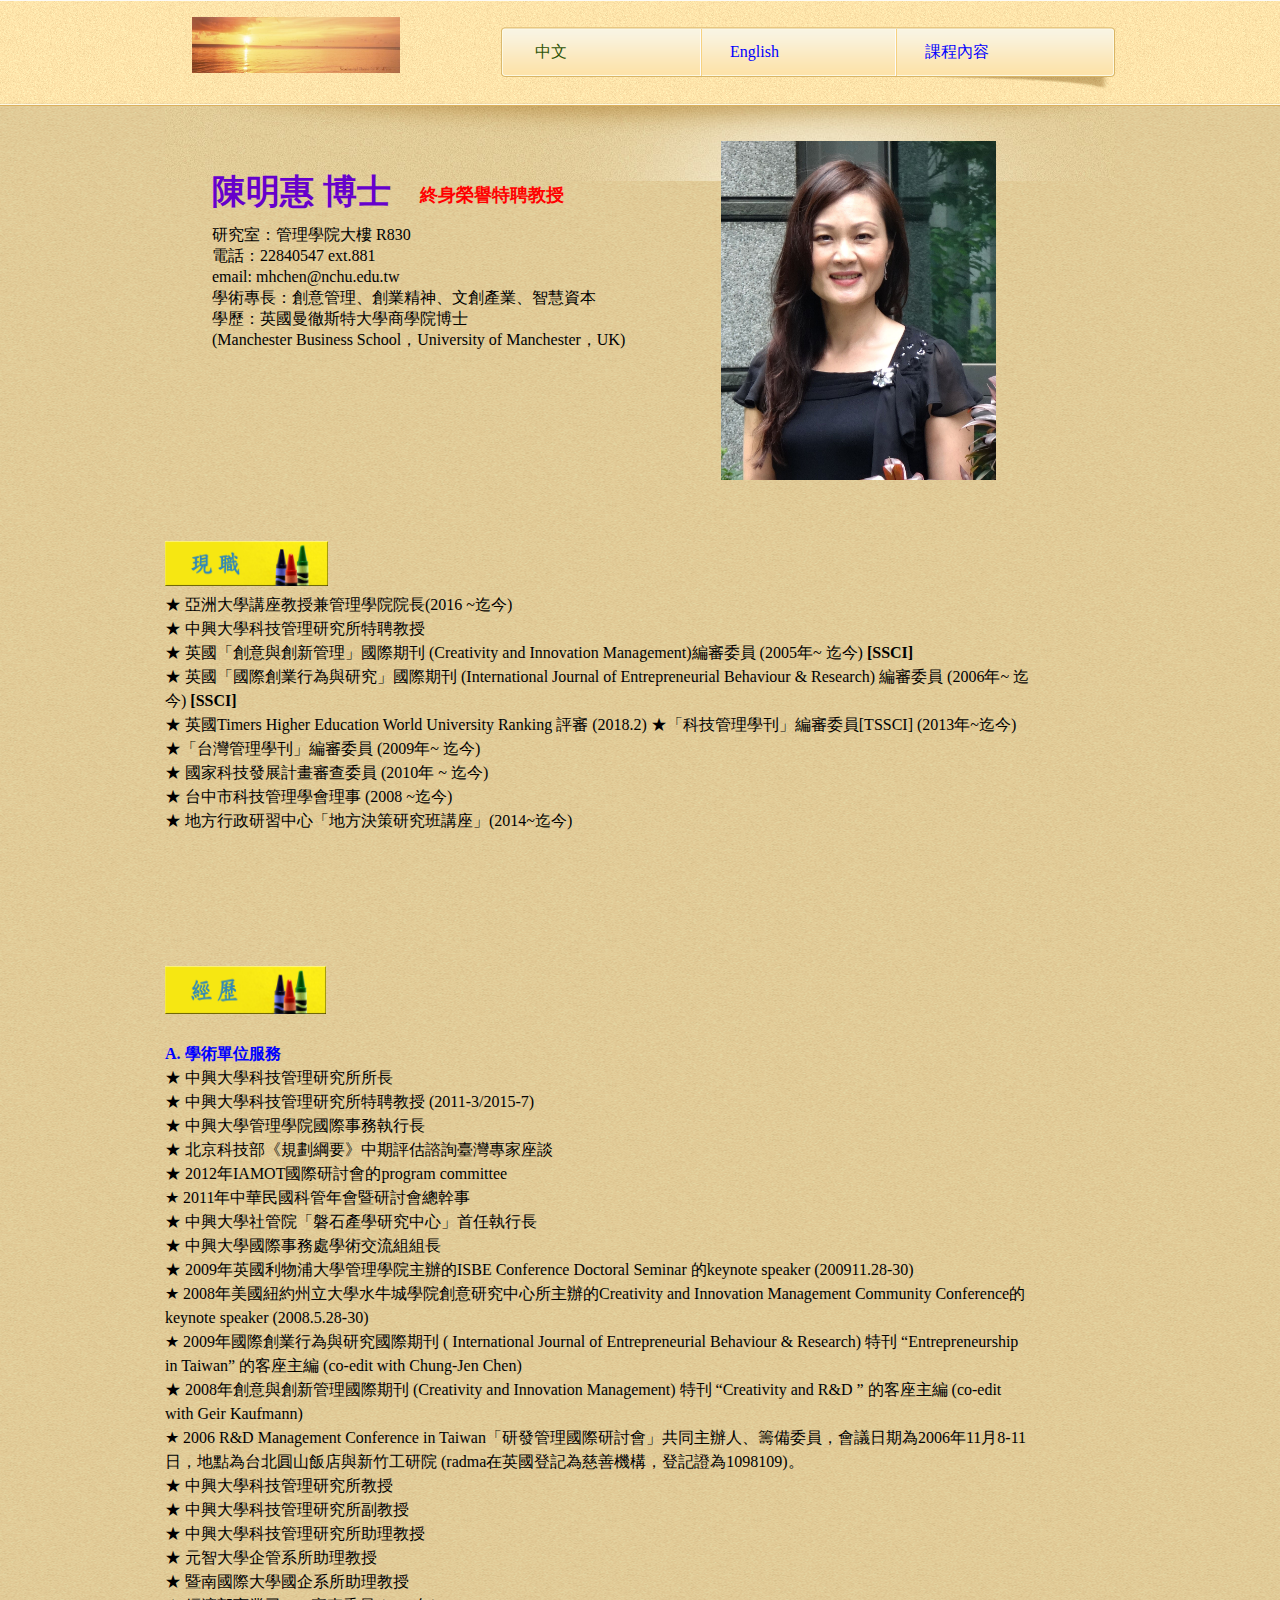
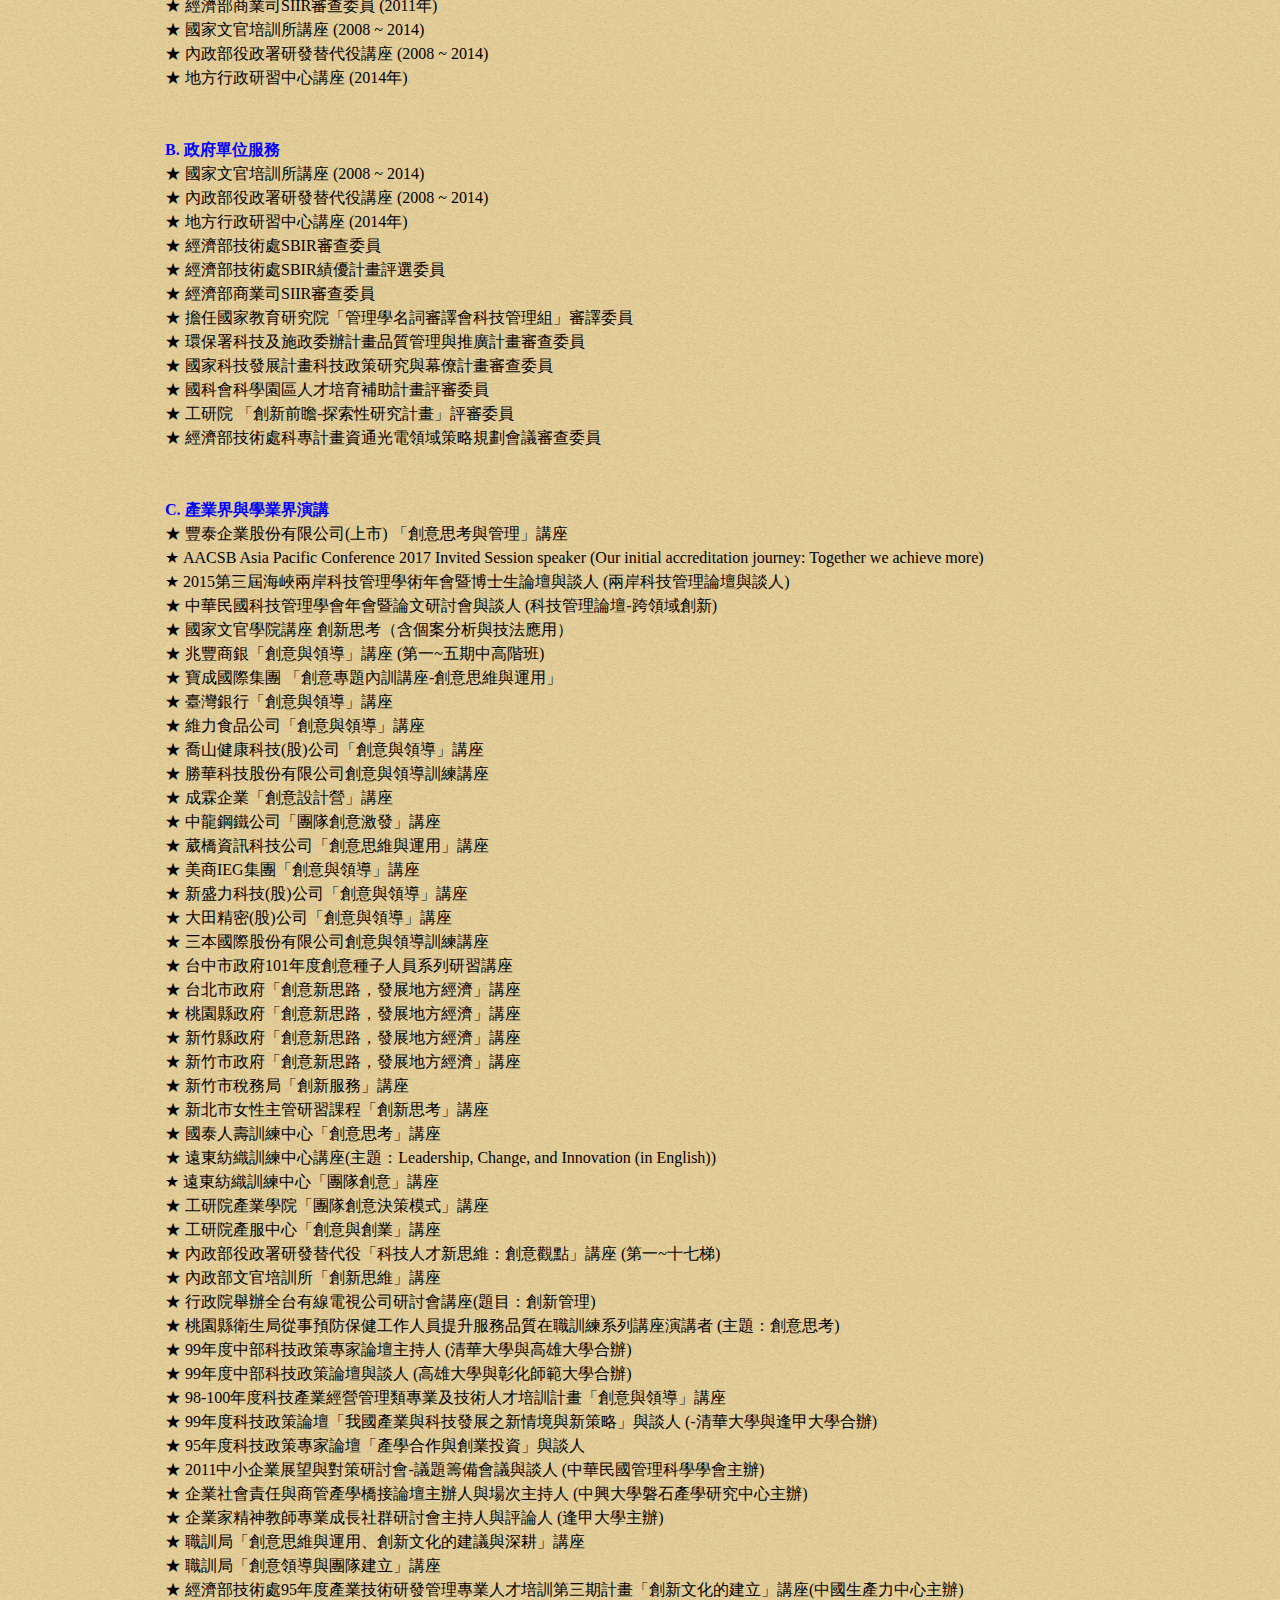
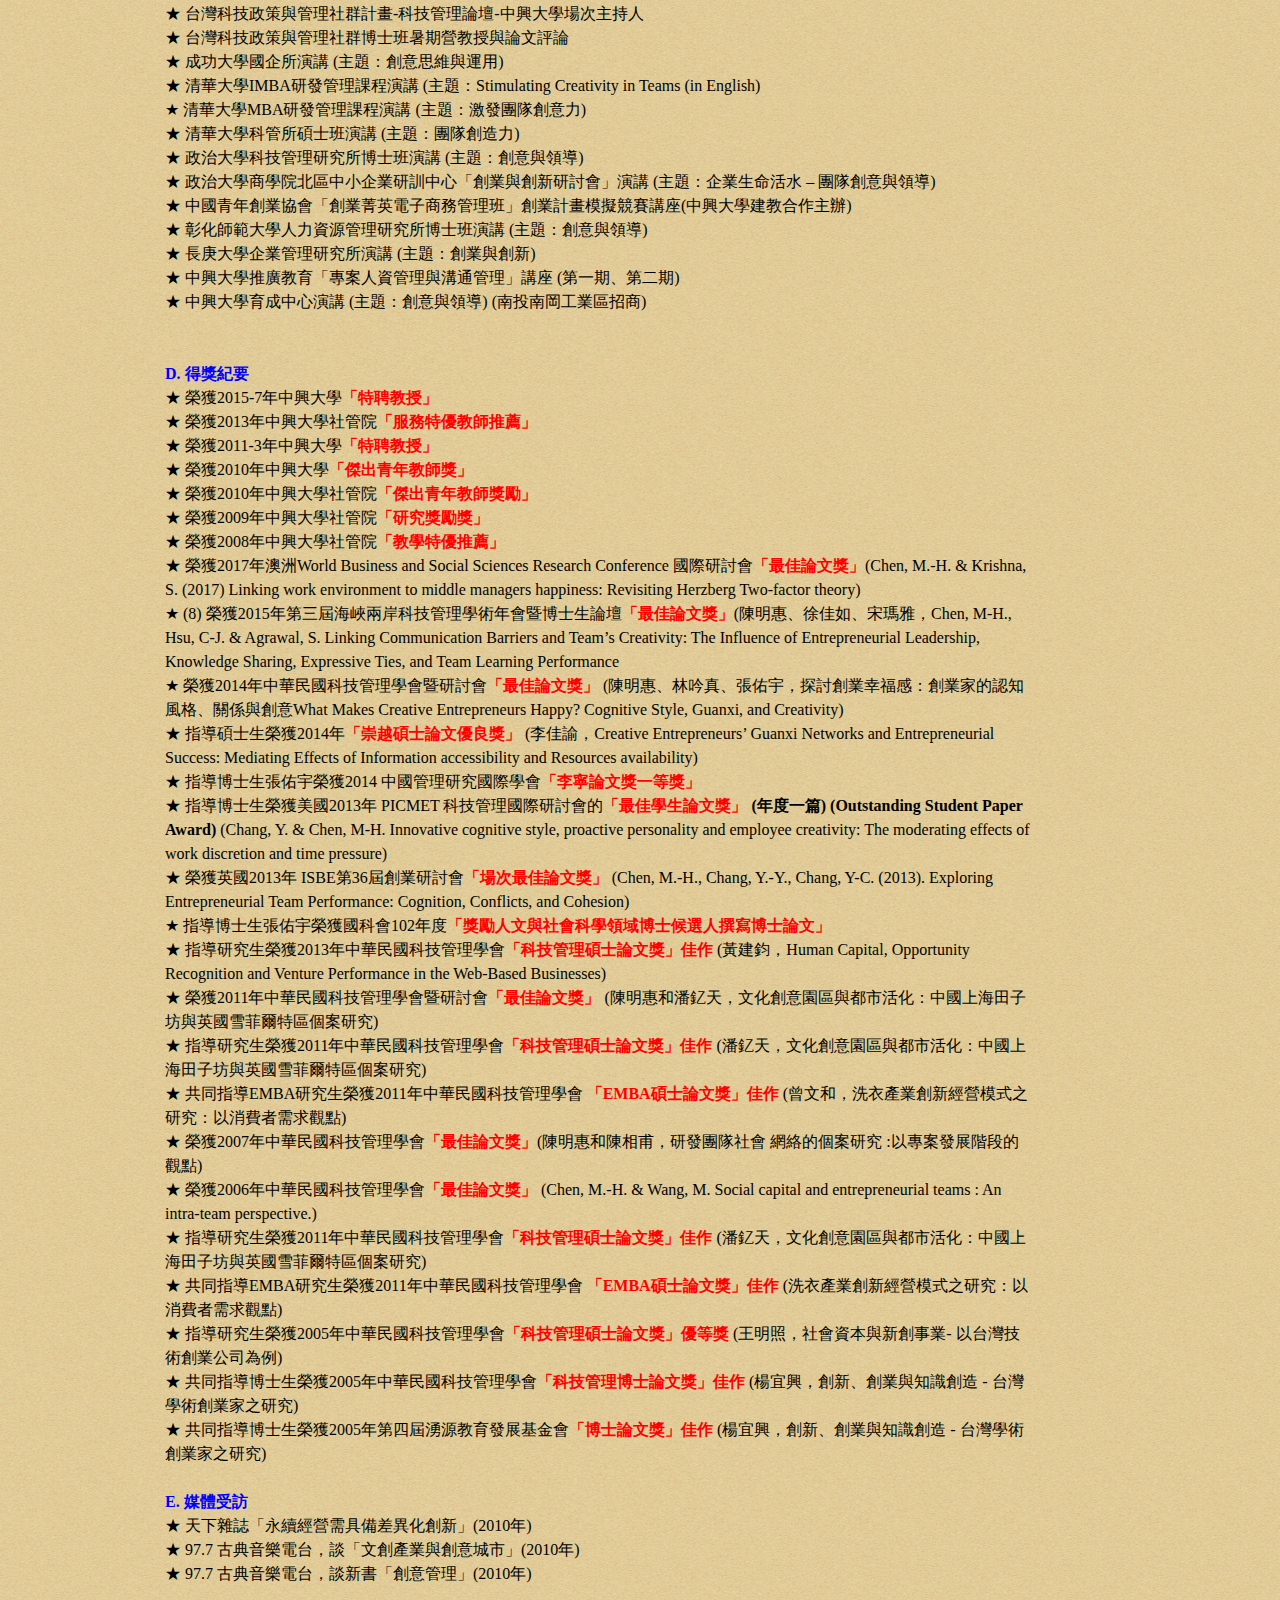
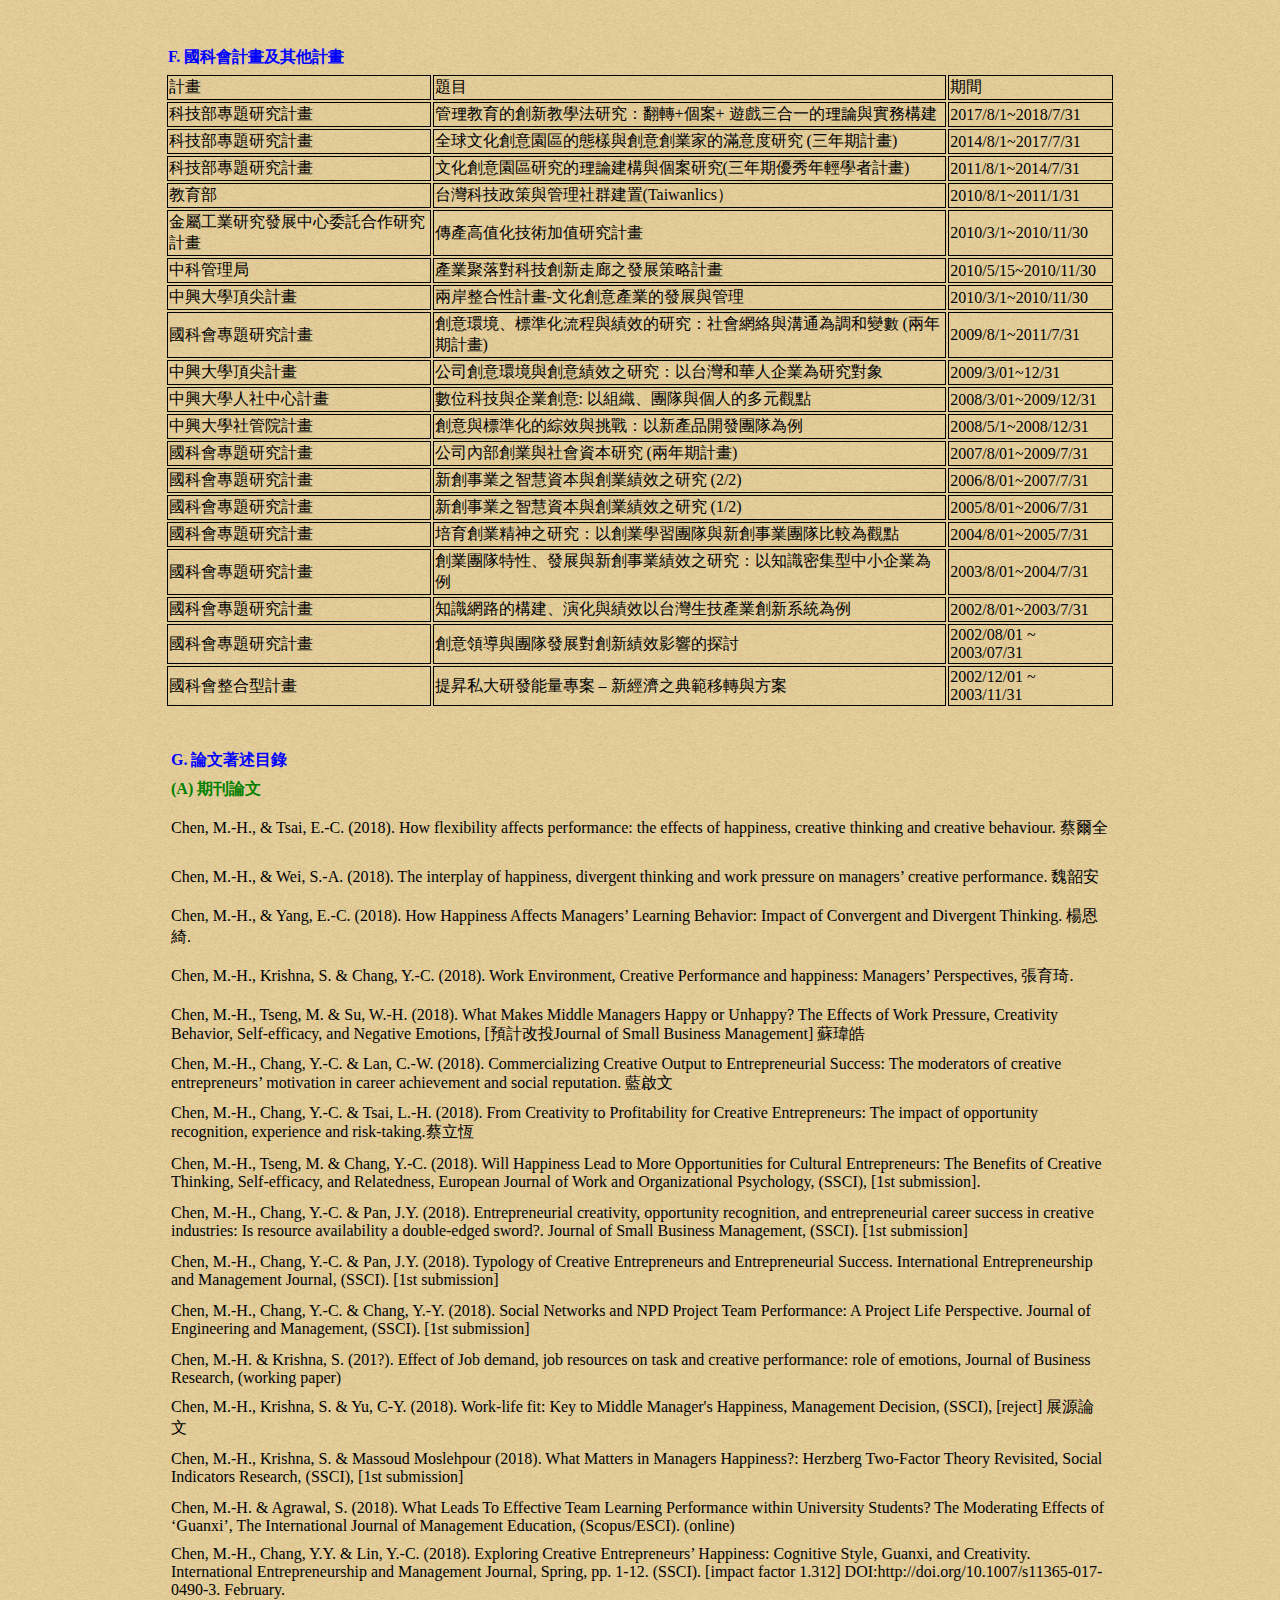
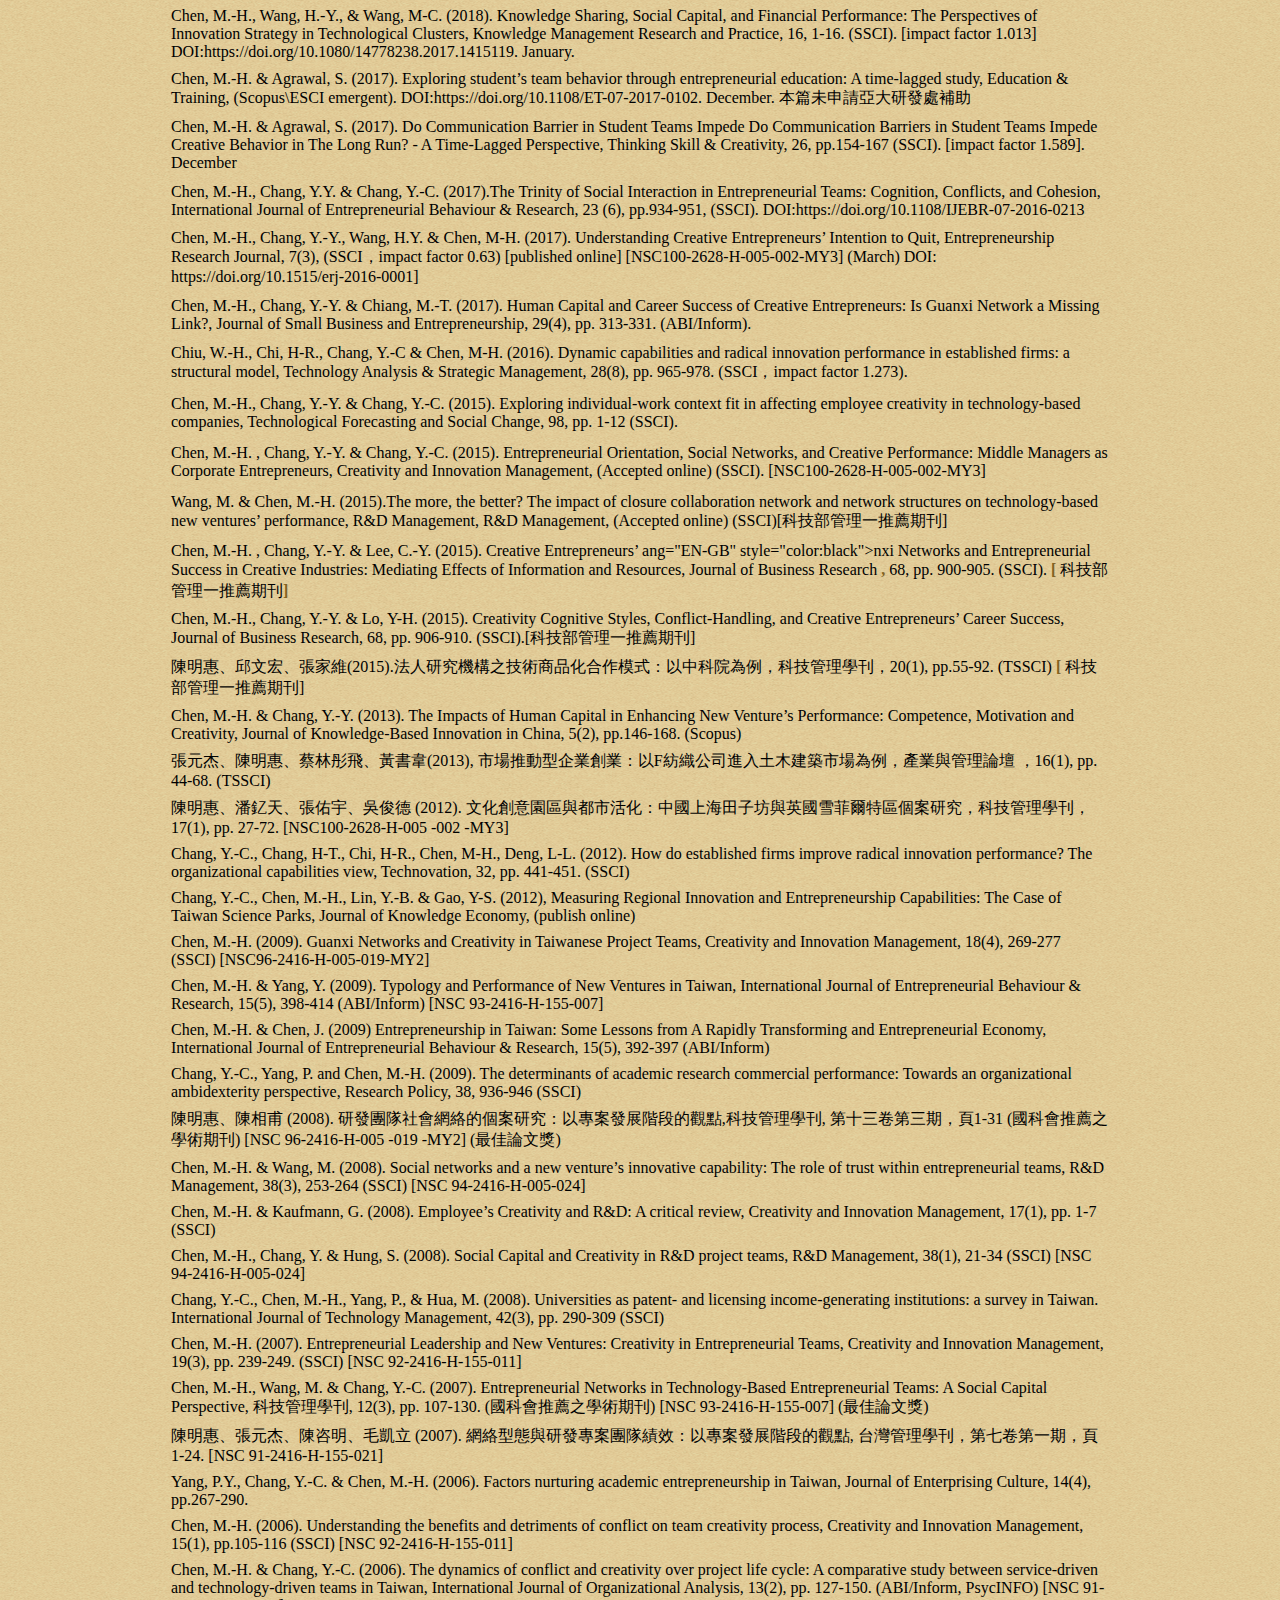
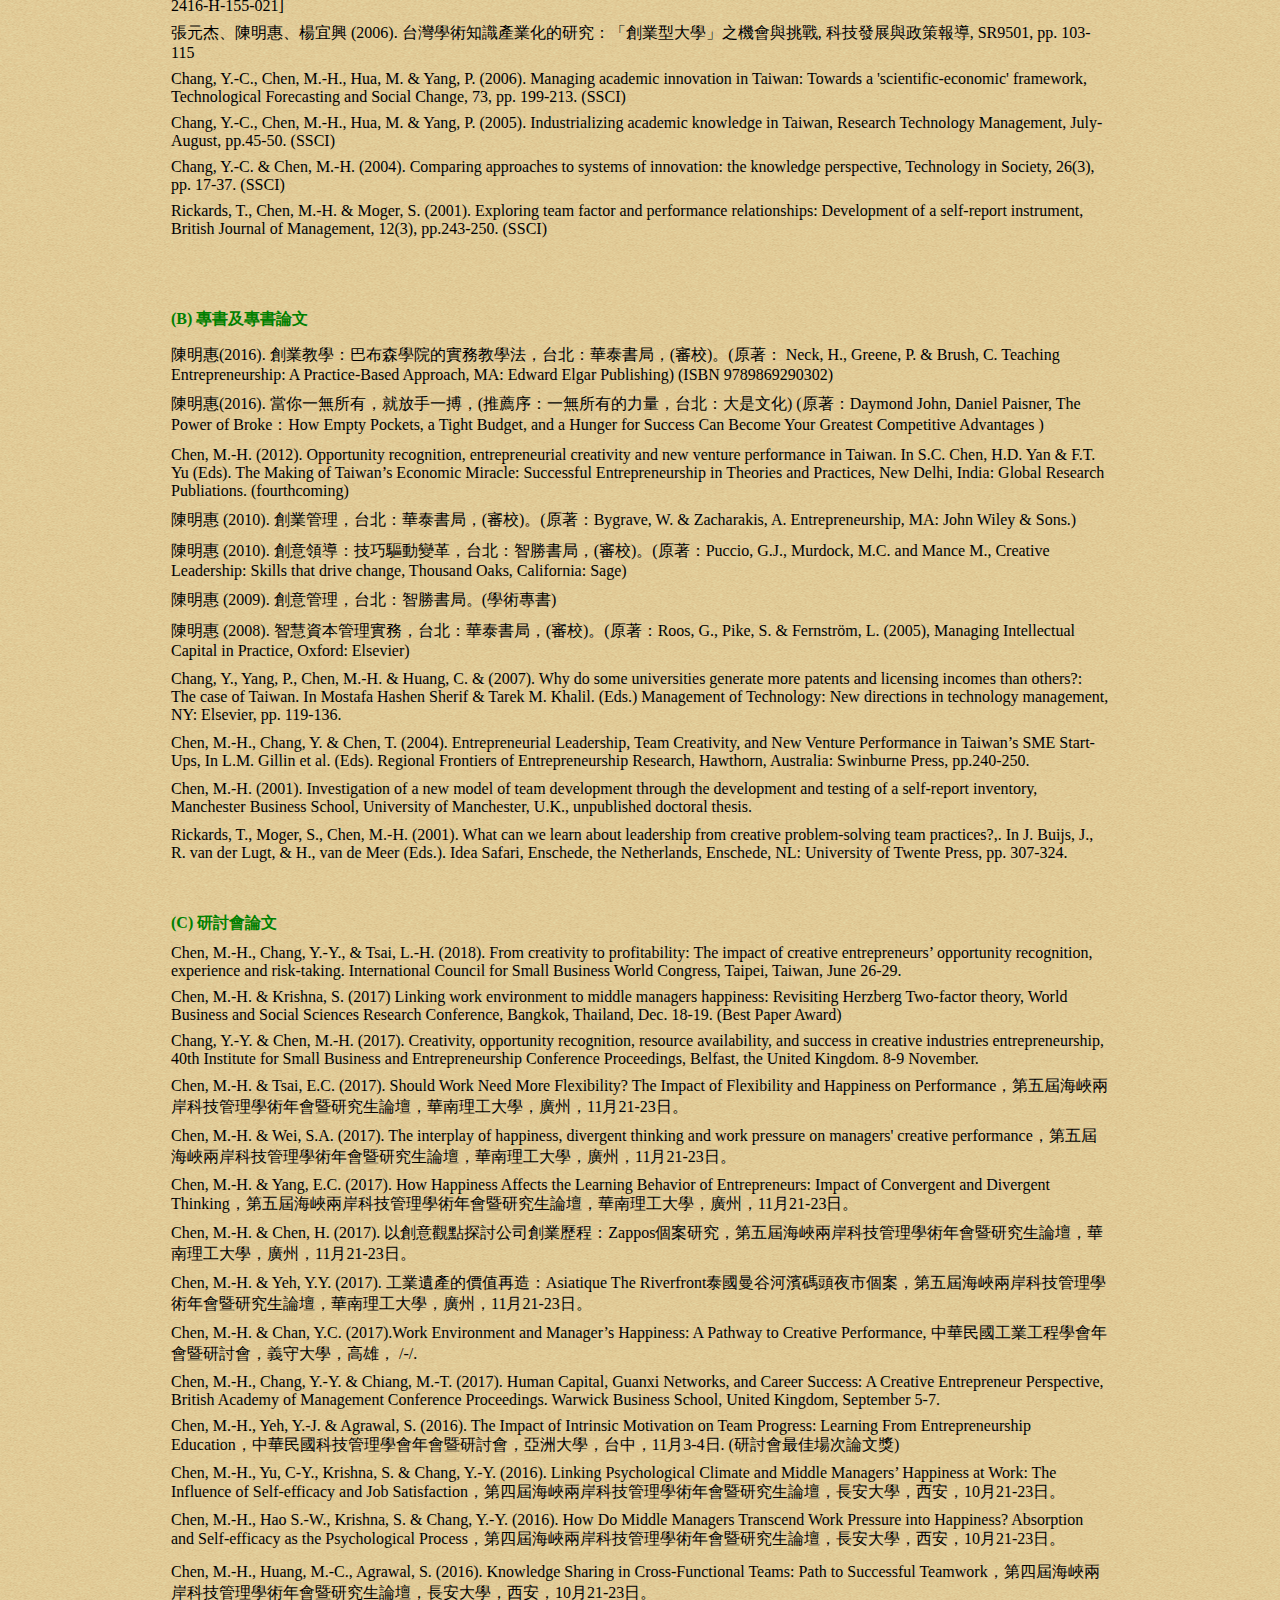
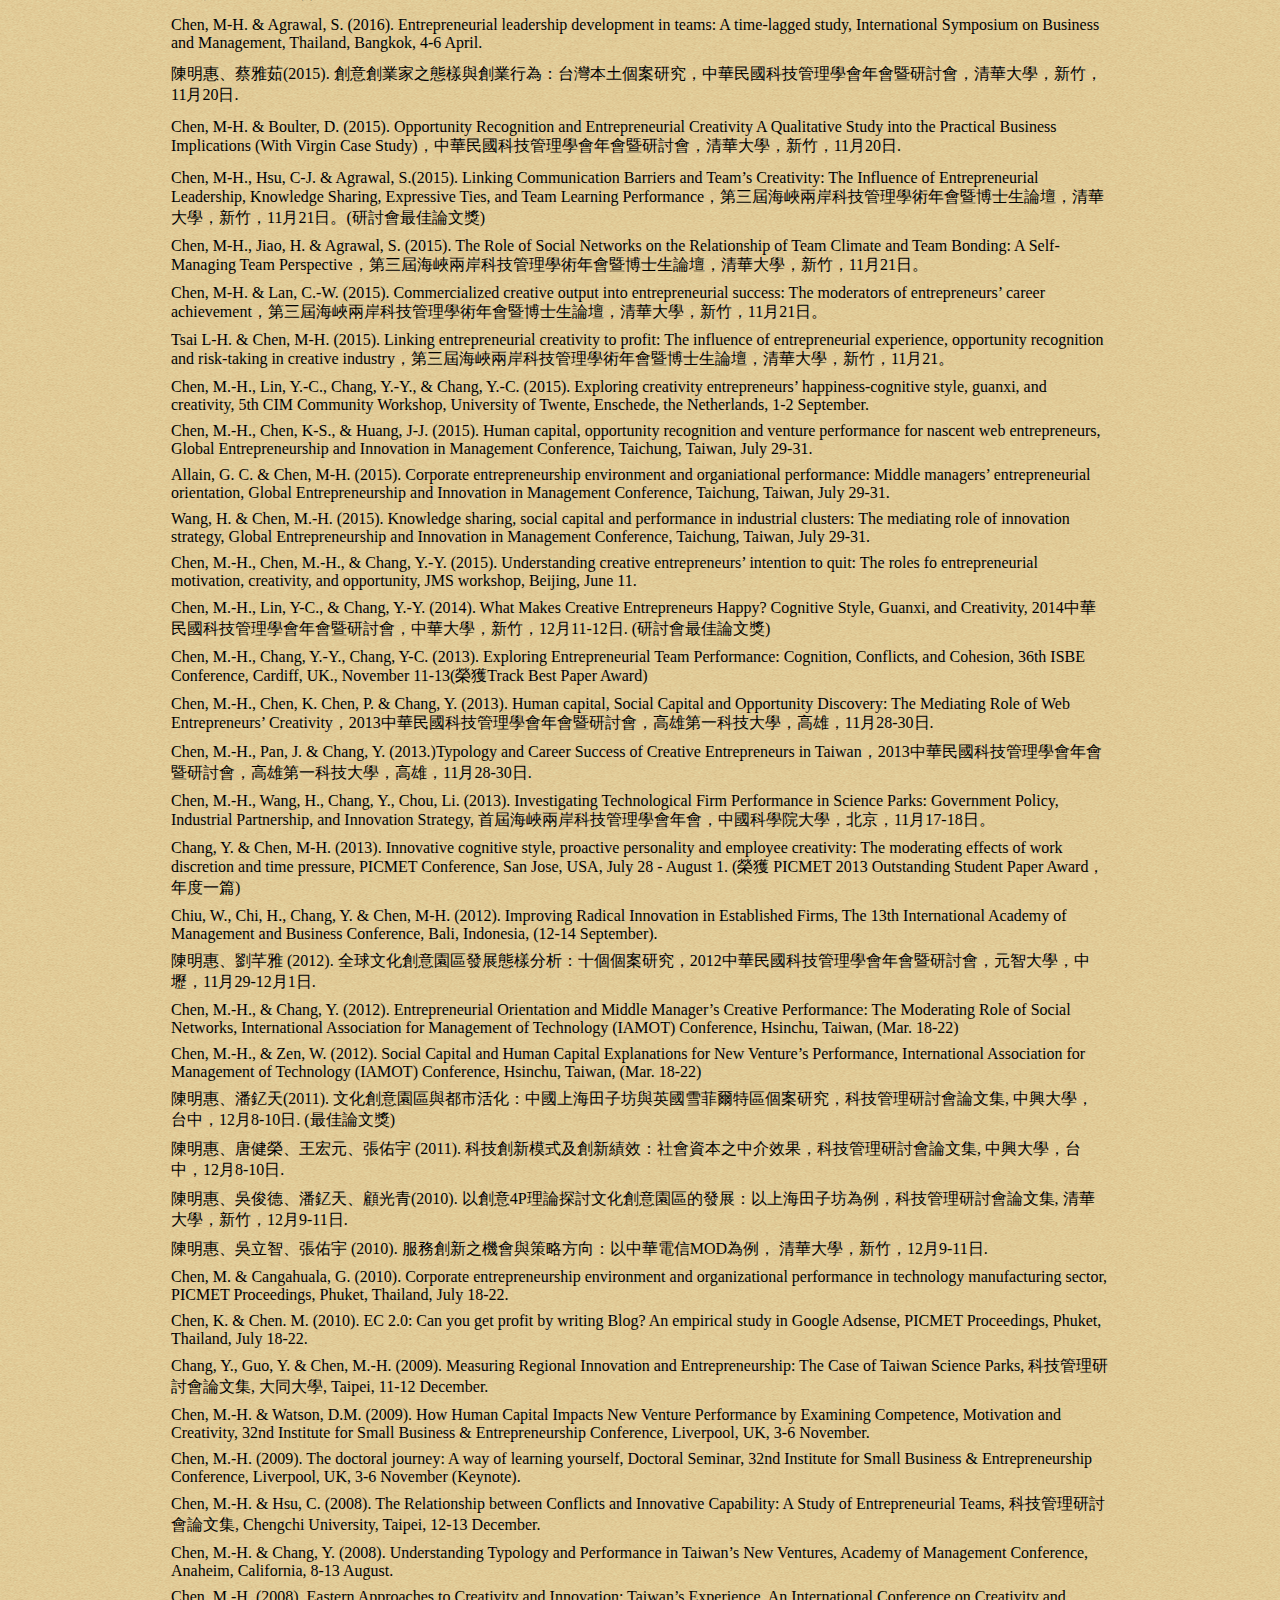
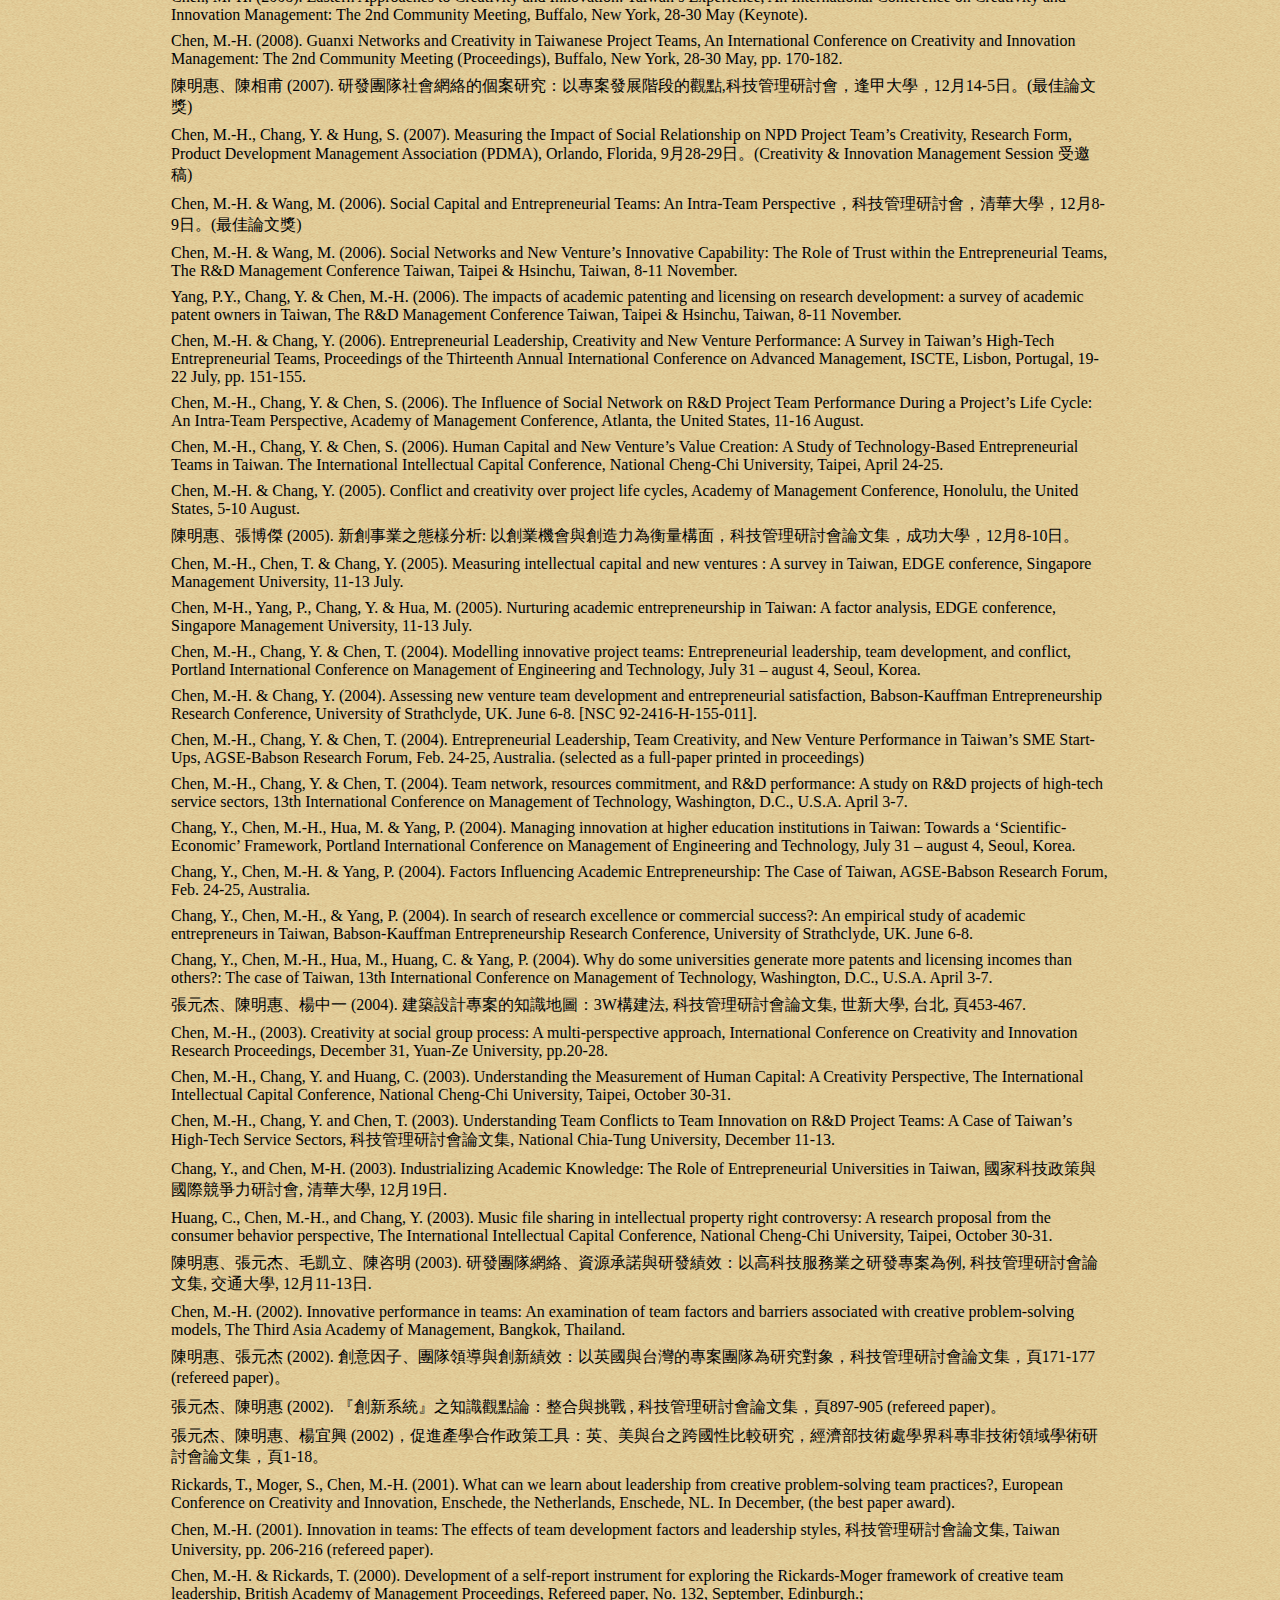
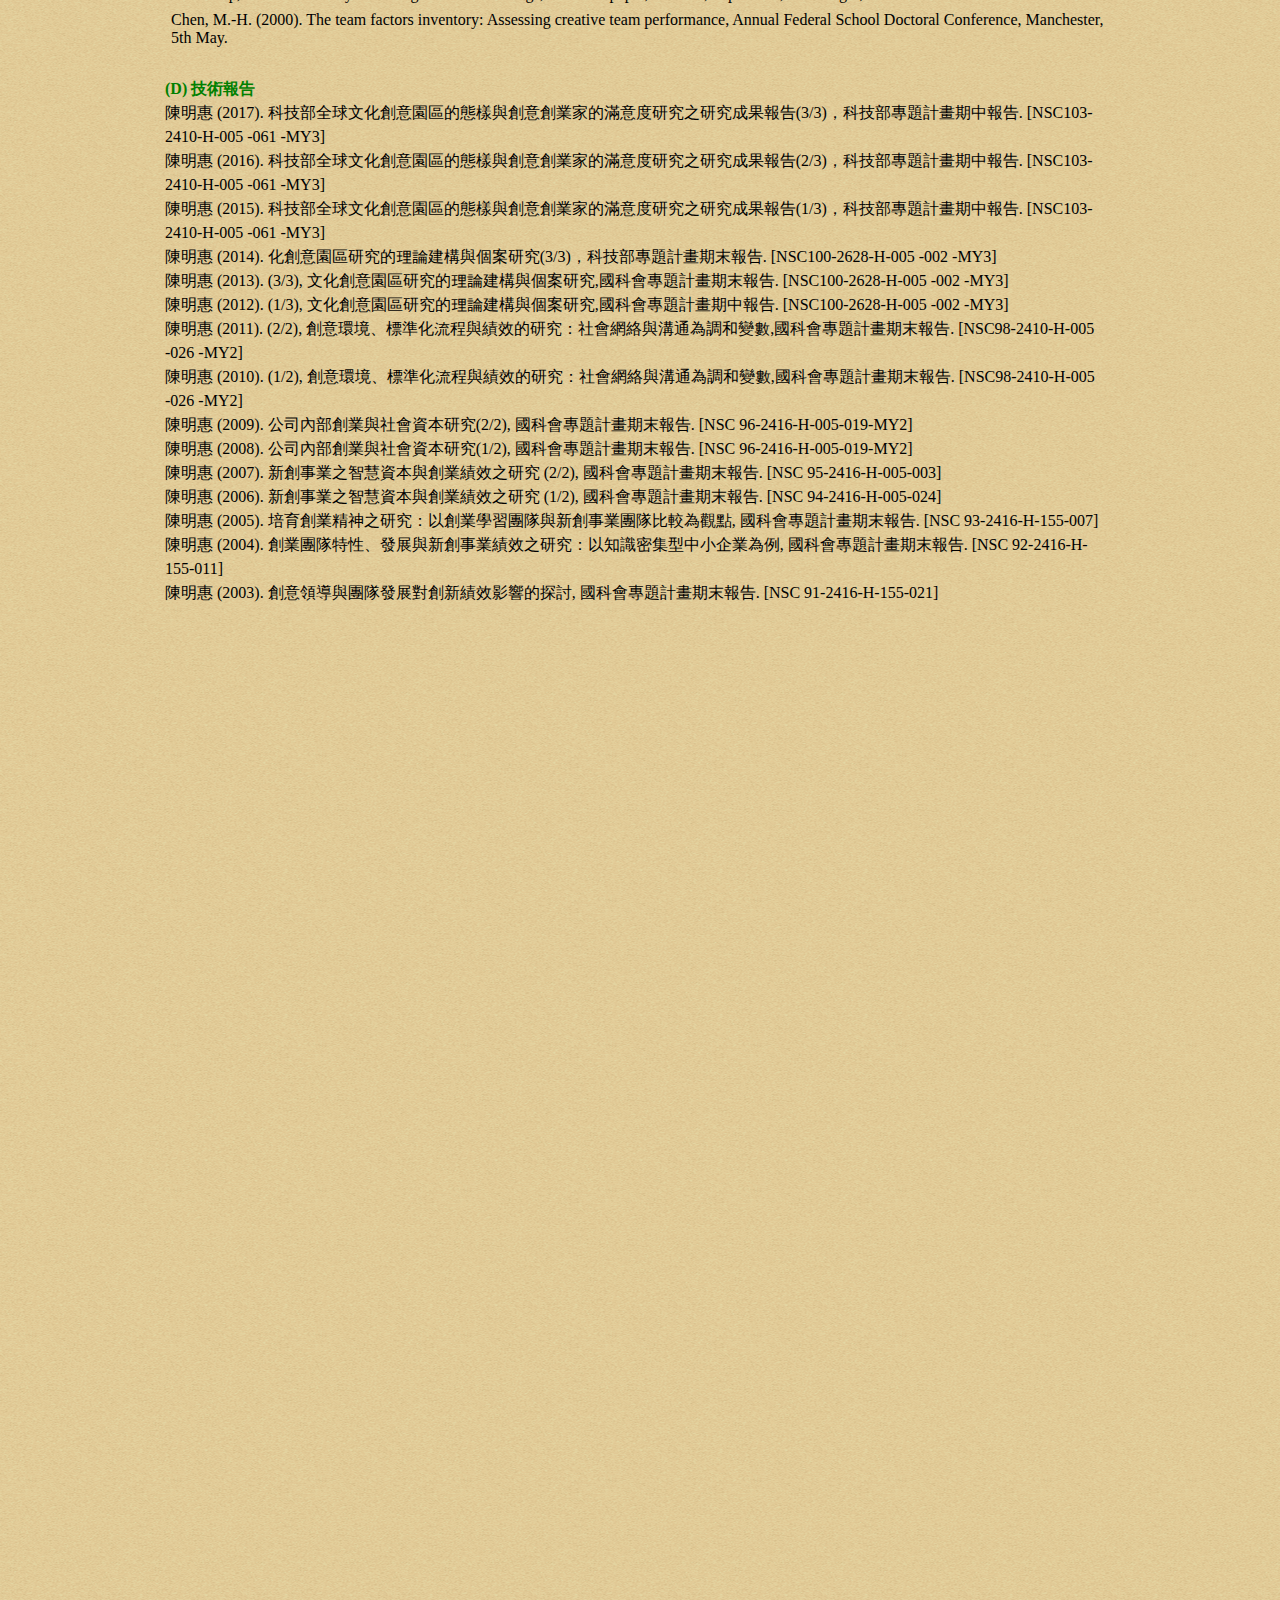
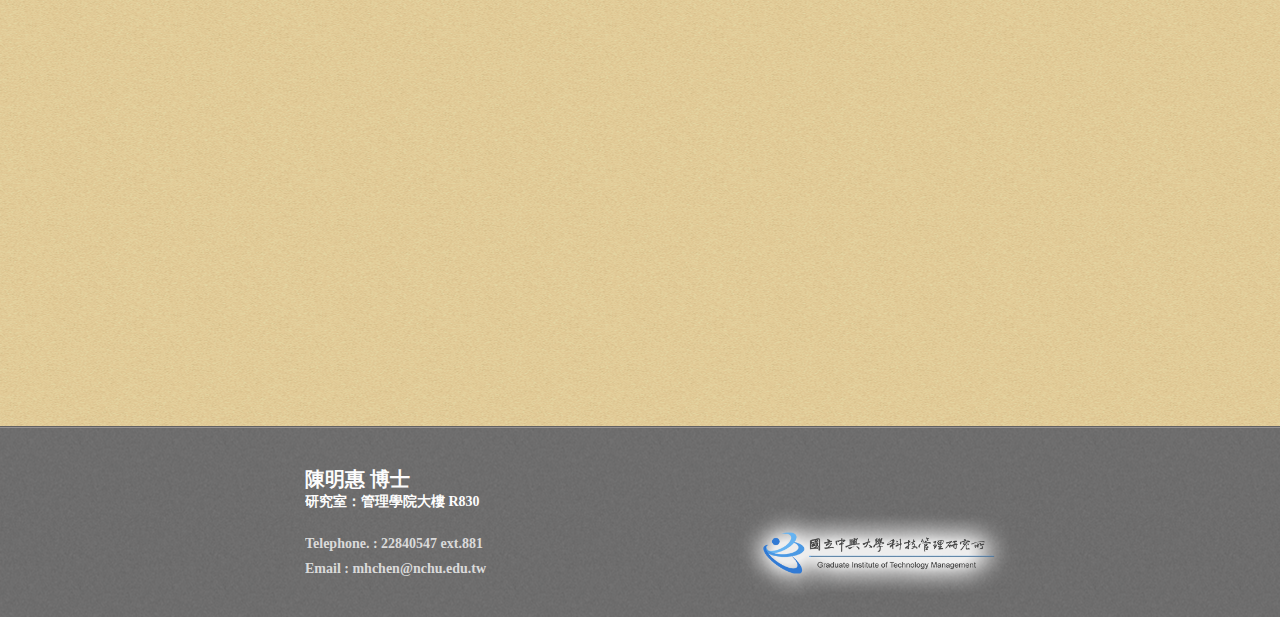
==== commit 7529398d: "third upload" ====
--- a/index.html
+++ b/index.html
@@ -86,7 +86,7 @@
 				</div>
 			
 		</div>
-		<div id="featured" style="height: 12450px">
+		<div id="featured" style="height: 14250px">
 			<ul style="height: 425px">
 				<p style="width: 868px; height: 378px;" class="style6">
 					<img src="images/現職.jpg" width="163" height="45"><br>
@@ -111,7 +111,7 @@
 				</p>
 						</ul>
 			
-			<ul style="height: 12000px; font-family: 微軟正黑體, 'Times New Roman';">
+			<ul style="height: 14000px; font-family: 微軟正黑體, 'Times New Roman';">
 				<img src="images/經歷.jpg" width="161" height="48">
 
 
@@ -790,256 +790,407 @@
    <br>
    <br>
    <br>
-   <table style="width: 100%" class="style2" cellpadding="4">
-				   <tr>
-								   <td class="style9" style="height: 31px"><strong>
-								   (B) 專書及專書論文
-								   </strong></td>
-				   </tr>
-				   <tr>
-								   <td class="style5">Chen, M.-H. (2012). Opportunity recognition, entrepreneurial creativity and new venture performance in Taiwan. In S.C. Chen, H.D. Yan & F.T. Yu (Eds). The Making of Taiwan’s Economic Miracle: Successful Entrepreneurship in Theories and Practices, New Delhi, India: Global Research Publiations. (fourthcoming)</td>
-				   </tr>
-				   <tr>
-								   <td class="style5">陳明惠 (2010). 創業管理，台北：華泰書局，(審校)。(原著：Bygrave, W. & Zacharakis, A. Entrepreneurship, MA: John Wiley & Sons.)</td>
-				   </tr>
-				   <tr>
-								   <td class="style5">陳明惠 (2010). 創意領導：技巧驅動變革，台北：智勝書局，(審校)。(原著：Puccio, G.J., Murdock, M.C. and Mance M., Creative Leadership: Skills that drive change, Thousand Oaks, California: Sage)</td>
-				   </tr>
-				   <tr>
-								   <td class="style5">陳明惠 (2009). 創意管理，台北：智勝書局。(學術專書)</td>
-				   </tr>
-				   <tr>
-								   <td class="style5">陳明惠 (2008). 智慧資本管理實務，台北：華泰書局，(審校)。(原著：Roos, G., Pike, S. & Fernström, L. (2005), Managing Intellectual Capital in Practice, Oxford: Elsevier)</td>
-				   </tr>
-				   <tr>
-								   <td class="style5">Chang, Y., Yang, P., Chen, M.-H. & Huang, C. & (2007). Why do some universities generate more patents and licensing incomes than others?: The case of Taiwan. In Mostafa Hashen Sherif & Tarek M. Khalil. (Eds.) Management of Technology: New directions in technology management, NY: Elsevier, pp. 119-136.</td>
-				   </tr>
-				   <tr>
-								   <td class="style5">Chen, M.-H., Chang, Y. & Chen, T. (2004). Entrepreneurial Leadership, Team Creativity, and New Venture Performance in Taiwan’s SME Start-Ups, In L.M. Gillin et al. (Eds). Regional Frontiers of Entrepreneurship Research, Hawthorn, Australia: Swinburne Press, pp.240-250.</td>
-				   </tr>
-				   <tr>
-								   <td class="style5">Chen, M.-H. (2001). Investigation of a new model of team development through the development and testing of a self-report inventory, Manchester Business School, University of Manchester, U.K., unpublished doctoral thesis.</td>
-				   </tr>
-				   <tr>
-								   <td class="style5">Rickards, T., Moger, S., Chen, M.-H. (2001). What can we learn about leadership from creative problem-solving team practices?,. In J. Buijs, J., R. van der Lugt, & H., van de Meer (Eds.). Idea Safari, Enschede, the Netherlands, Enschede, NL: University of Twente Press, pp. 307-324.
-								   </td>
-				   </tr>
+   <table style="width: 100%" class="style2" cellpadding="4">
+       <tr>
+           <td class="style9" style="height: 31px">
+               <strong>
+                   (B) 專書及專書論文
+               </strong>
+           </td>
+       </tr>
+       <tr>
+           <td class="style5">
+               陳明惠(2016). 創業教學：巴布森學院的實務教學法，台北：華泰書局，(審校)。(原著： Neck, H., Greene, P. & Brush, C. Teaching Entrepreneurship: A Practice-Based Approach, MA: Edward Elgar Publishing) (ISBN 9789869290302)
+</tr>
+       <tr>
+           <td class="style5">
+               陳明惠(2016). 當你一無所有，就放手一搏，(推薦序：一無所有的力量，台北：大是文化) (原著：Daymond John, Daniel Paisner, The Power of Broke：How Empty Pockets, a Tight Budget, and a Hunger for Success Can Become Your Greatest Competitive Advantages )
+</tr>
+       <tr>
+           <td class="style5">Chen, M.-H. (2012). Opportunity recognition, entrepreneurial creativity and new venture performance in Taiwan. In S.C. Chen, H.D. Yan & F.T. Yu (Eds). The Making of Taiwan’s Economic Miracle: Successful Entrepreneurship in Theories and Practices, New Delhi, India: Global Research Publiations. (fourthcoming)</td>
+       </tr>
+       <tr>
+           <td class="style5">陳明惠 (2010). 創業管理，台北：華泰書局，(審校)。(原著：Bygrave, W. & Zacharakis, A. Entrepreneurship, MA: John Wiley & Sons.)</td>
+       </tr>
+       <tr>
+           <td class="style5">陳明惠 (2010). 創意領導：技巧驅動變革，台北：智勝書局，(審校)。(原著：Puccio, G.J., Murdock, M.C. and Mance M., Creative Leadership: Skills that drive change, Thousand Oaks, California: Sage)</td>
+       </tr>
+       <tr>
+           <td class="style5">陳明惠 (2009). 創意管理，台北：智勝書局。(學術專書)</td>
+       </tr>
+       <tr>
+           <td class="style5">陳明惠 (2008). 智慧資本管理實務，台北：華泰書局，(審校)。(原著：Roos, G., Pike, S. & Fernström, L. (2005), Managing Intellectual Capital in Practice, Oxford: Elsevier)</td>
+       </tr>
+       <tr>
+           <td class="style5">Chang, Y., Yang, P., Chen, M.-H. & Huang, C. & (2007). Why do some universities generate more patents and licensing incomes than others?: The case of Taiwan. In Mostafa Hashen Sherif & Tarek M. Khalil. (Eds.) Management of Technology: New directions in technology management, NY: Elsevier, pp. 119-136.</td>
+       </tr>
+       <tr>
+           <td class="style5">Chen, M.-H., Chang, Y. & Chen, T. (2004). Entrepreneurial Leadership, Team Creativity, and New Venture Performance in Taiwan’s SME Start-Ups, In L.M. Gillin et al. (Eds). Regional Frontiers of Entrepreneurship Research, Hawthorn, Australia: Swinburne Press, pp.240-250.</td>
+       </tr>
+       <tr>
+           <td class="style5">Chen, M.-H. (2001). Investigation of a new model of team development through the development and testing of a self-report inventory, Manchester Business School, University of Manchester, U.K., unpublished doctoral thesis.</td>
+       </tr>
+       <tr>
+           <td class="style5">
+               Rickards, T., Moger, S., Chen, M.-H. (2001). What can we learn about leadership from creative problem-solving team practices?,. In J. Buijs, J., R. van der Lugt, & H., van de Meer (Eds.). Idea Safari, Enschede, the Netherlands, Enschede, NL: University of Twente Press, pp. 307-324.
+           </td>
+       </tr>
    </table>
    <br>
    <br>
-   <table style="width: 100%;" class="style2" cellspacing="4" cellpadding="2">
-				   <tr>
-								   <td class="style9" style="height: 26px"><strong>
-								   (C) 研討會論文
-									</strong></td>
-				   </tr>
-				   <tr>
-								   <td class="style5">Chen, M.-H., Lin, Y-C., & Chang, Y.-Y. (2014). What Makes Creative Entrepreneurs Happy? Cognitive Style, Guanxi, and Creativity, 2014中華民國科技管理學會年會暨研討會，中華大學，新竹，12月11-12日. (研討會最佳論文獎)&nbsp;</td>
-				   </tr>
-				   <tr>
-								   <td class="style5">Chen, M.-H., Chang, Y.-Y., Chang, Y-C. (2013). Exploring Entrepreneurial Team Performance: Cognition, Conflicts, and Cohesion, 36th ISBE Conference, Cardiff, UK., November 11-13(榮獲Track Best Paper Award)</td>
-				   </tr>
-				   <tr>
-								   <td class="style5">Chen, M.-H., Chen, K. Chen, P. & Chang, Y. (2013). Human capital, Social Capital and Opportunity Discovery: The Mediating Role of Web Entrepreneurs’ Creativity，2013中華民國科技管理學會年會暨研討會，高雄第一科技大學，高雄，11月28-30日.</td>
-				   </tr>
-				   <tr>
-								   <td class="style5">Chen, M.-H., Pan, J. & Chang, Y. (2013.)Typology and Career Success of Creative Entrepreneurs in Taiwan，2013中華民國科技管理學會年會暨研討會，高雄第一科技大學，高雄，11月28-30日.</td>
-				   </tr>
-				   <tr>
-								   <td class="style5">Chen, M.-H., Wang, H., Chang, Y., Chou, Li. (2013). Investigating Technological Firm Performance in Science Parks: Government Policy, Industrial Partnership, and Innovation Strategy, 首屆海峽兩岸科技管理學會年會，中國科學院大學，北京，11月17-18日。</td>
-				   </tr>
-				   <tr>
-								   <td class="style5">Chang, Y. & Chen, M-H. (2013). Innovative cognitive style, proactive personality and employee creativity: The moderating effects of work discretion and time pressure, PICMET Conference, San Jose, USA, July 28 - August 1. (榮獲 PICMET 2013 Outstanding Student Paper Award，年度一篇)</td>
-				   </tr>
-				   <tr>
-								   <td class="style5">Chiu, W., Chi, H., Chang, Y. & Chen, M-H. (2012). Improving Radical Innovation in Established Firms, The 13th International Academy of Management and Business Conference, Bali, Indonesia, (12-14 September).</td>
-				   </tr>
-				   <tr>
-								   <td class="style5">陳明惠、劉芊雅 (2012). 全球文化創意園區發展態樣分析：十個個案研究，2012中華民國科技管理學會年會暨研討會，元智大學，中壢，11月29-12月1日.</td>
-				   </tr>
-				   <tr>
-								   <td class="style5">Chen, M.-H., & Chang, Y. (2012). Entrepreneurial Orientation and Middle Manager’s Creative Performance: The Moderating Role of Social Networks, International Association for Management of Technology (IAMOT) Conference, Hsinchu, Taiwan, (Mar. 18-22)</td>
-				   </tr>
-				   <tr>
-								   <td class="style5">Chen, M.-H., & Zen, W. (2012). Social Capital and Human Capital Explanations for New Venture’s Performance, International Association for Management of Technology (IAMOT) Conference, Hsinchu, Taiwan, (Mar. 18-22)</td>
-				   </tr>
-				   <tr>
-								   <td class="style5">陳明惠、潘釔天(2011). 文化創意園區與都市活化：中國上海田子坊與英國雪菲爾特區個案研究，科技管理研討會論文集, 中興大學，台中，12月8-10日. (最佳論文獎)</td>
-				   </tr>
-				   <tr>
-								   <td class="style5">陳明惠、唐健榮、王宏元、張佑宇 (2011). 科技創新模式及創新績效：社會資本之中介效果，科技管理研討會論文集, 中興大學，台中，12月8-10日.</td>
-				   </tr>
-				   <tr>
-								   <td class="style5">陳明惠、吳俊德、潘釔天、顧光青(2010). 以創意4P理論探討文化創意園區的發展：以上海田子坊為例，科技管理研討會論文集, 清華大學，新竹，12月9-11日.</td>
-				   </tr>
-				   <tr>
-								   <td class="style5">陳明惠、吳立智、張佑宇 (2010). 服務創新之機會與策略方向：以中華電信MOD為例， 清華大學，新竹，12月9-11日.</td>
-				   </tr>
-				   <tr>
-								   <td class="style5">Chen, M. & Cangahuala, G. (2010). Corporate entrepreneurship environment and organizational performance in technology manufacturing sector, PICMET Proceedings, Phuket, Thailand, July 18-22.</td>
-				   </tr>
-				   <tr>
-								   <td class="style5">Chen, K. & Chen. M. (2010). EC 2.0: Can you get profit by writing Blog? An empirical study in Google Adsense, PICMET Proceedings, Phuket, Thailand, July 18-22.</td>
-				   </tr>
-				   <tr>
-								   <td class="style5">Chang, Y., Guo, Y. & Chen, M.-H. (2009). Measuring Regional Innovation and Entrepreneurship: The Case of Taiwan Science Parks, 科技管理研討會論文集, 大同大學, Taipei, 11-12 December.</td>
-				   </tr>
-				   <tr>
-								   <td class="style5">Chen, M.-H. & Watson, D.M. (2009). How Human Capital Impacts New Venture Performance by Examining Competence, Motivation and Creativity, 32nd Institute for Small Business & Entrepreneurship Conference, Liverpool, UK, 3-6 November.</td>
-				   </tr>
-				   <tr>
-								   <td class="style5">Chen, M.-H. (2009). The doctoral journey: A way of learning yourself, Doctoral Seminar, 32nd Institute for Small Business & Entrepreneurship Conference, Liverpool, UK, 3-6 November (Keynote).</td>
-				   </tr>
-				   <tr>
-								   <td class="style5">Chen, M.-H. & Hsu, C. (2008). The Relationship between Conflicts and Innovative Capability: A Study of Entrepreneurial Teams, 科技管理研討會論文集, Chengchi University, Taipei, 12-13 December.</td>
-				   </tr>
-				   <tr>
-								   <td class="style5">Chen, M.-H. & Chang, Y. (2008). Understanding Typology and Performance in Taiwan’s New Ventures, Academy of Management Conference, Anaheim, California, 8-13 August.</td>
-				   </tr>
-				   <tr>
-								   <td class="style5">Chen, M.-H. (2008). Eastern Approaches to Creativity and Innovation: Taiwan’s Experience, An International Conference on Creativity and Innovation Management: The 2nd Community Meeting, Buffalo, New York, 28-30 May (Keynote).</td>
-				   </tr>
-				   <tr>
-								   <td class="style5">Chen, M.-H. (2008). Guanxi Networks and Creativity in Taiwanese Project Teams, An International Conference on Creativity and Innovation Management: The 2nd Community Meeting (Proceedings), Buffalo, New York, 28-30 May, pp. 170-182.</td>
-				   </tr>
-				   <tr>
-								   <td class="style5">陳明惠、陳相甫 (2007). 研發團隊社會網絡的個案研究：以專案發展階段的觀點,科技管理研討會，逢甲大學，12月14-5日。(最佳論文獎)</td>
-				   </tr>
-				   <tr>
-								   <td class="style5">Chen, M.-H., Chang, Y. & Hung, S. (2007). Measuring the Impact of Social Relationship on NPD Project Team’s Creativity, Research Form, Product Development Management Association (PDMA), Orlando, Florida, 9月28-29日。(Creativity & Innovation Management Session 受邀稿)</td>
-				   </tr>
-				   <tr>
-								   <td class="style5">Chen, M.-H. & Wang, M. (2006). Social Capital and Entrepreneurial Teams: An Intra-Team Perspective，科技管理研討會，清華大學，12月8-9日。(最佳論文獎)</td>
-				   </tr>
-				   <tr>
-								   <td class="style5">Chen, M.-H. & Wang, M. (2006). Social Networks and New Venture’s Innovative Capability: The Role of Trust within the Entrepreneurial Teams, The R&D Management Conference Taiwan, Taipei & Hsinchu, Taiwan, 8-11 November.</td>
-				   </tr>
-				   <tr>
-								   <td class="style5">Yang, P.Y., Chang, Y. & Chen, M.-H. (2006). The impacts of academic patenting and licensing on research development: a survey of academic patent owners in Taiwan, The R&D Management Conference Taiwan, Taipei & Hsinchu, Taiwan, 8-11 November.</td>
-				   </tr>
-				   <tr>
-								   <td class="style5">Chen, M.-H. & Chang, Y. (2006). Entrepreneurial Leadership, Creativity and New Venture Performance: A Survey in Taiwan’s High-Tech Entrepreneurial Teams, Proceedings of the Thirteenth Annual International Conference on Advanced Management, ISCTE, Lisbon, Portugal, 19-22 July, pp. 151-155.</td>
-				   </tr>
-				   <tr>
-								   <td class="style5">Chen, M.-H., Chang, Y. & Chen, S. (2006). The Influence of Social Network on R&D Project Team Performance During a Project’s Life Cycle: An Intra-Team Perspective, Academy of Management Conference, Atlanta, the United States, 11-16 August.</td>
-				   </tr>
-				   <tr>
-								   <td class="style5">Chen, M.-H., Chang, Y. & Chen, S. (2006). Human Capital and New Venture’s Value Creation: A Study of Technology-Based Entrepreneurial Teams in Taiwan. The International Intellectual Capital Conference, National Cheng-Chi University, Taipei, April 24-25.</td>
-				   </tr>
-				   <tr>
-								   <td class="style5">Chen, M.-H. & Chang, Y. (2005). Conflict and creativity over project life cycles, Academy of Management Conference, Honolulu, the United States, 5-10 August.</td>
-				   </tr>
-				   <tr>
-								   <td class="style5">陳明惠、張博傑 (2005). 新創事業之態樣分析: 以創業機會與創造力為衡量構面，科技管理研討會論文集，成功大學，12月8-10日。</td>
-				   </tr>
-				   <tr>
-								   <td class="style5">Chen, M.-H., Chen, T. & Chang, Y. (2005). Measuring intellectual capital and new ventures : A survey in Taiwan, EDGE conference, Singapore Management University, 11-13 July.</td>
-				   </tr>
-				   <tr>
-								   <td class="style5">Chen, M-H., Yang, P., Chang, Y. & Hua, M. (2005). Nurturing academic entrepreneurship in Taiwan: A factor analysis, EDGE conference, Singapore Management University, 11-13 July.</td>
-				   </tr>
-				   <tr>
-								   <td class="style5">Chen, M.-H., Chang, Y. & Chen, T. (2004). Modelling innovative project teams: Entrepreneurial leadership, team development, and conflict, Portland International Conference on Management of Engineering and Technology, July 31 – august 4, Seoul, Korea.</td>
-				   </tr>
-				   <tr>
-								   <td class="style5">Chen, M.-H. & Chang, Y. (2004). Assessing new venture team development and entrepreneurial satisfaction, Babson-Kauffman Entrepreneurship Research Conference, University of Strathclyde, UK. June 6-8. [NSC 92-2416-H-155-011].</td>
-				   </tr>
-				   <tr>
-								   <td class="style5">Chen, M.-H., Chang, Y. & Chen, T. (2004). Entrepreneurial Leadership, Team Creativity, and New Venture Performance in Taiwan’s SME Start-Ups, AGSE-Babson Research Forum, Feb. 24-25, Australia. (selected as a full-paper printed in proceedings)</td>
-				   </tr>
-				   <tr>
-								   <td class="style5">Chen, M.-H., Chang, Y. & Chen, T. (2004). Team network, resources commitment, and R&D performance: A study on R&D projects of high-tech service sectors, 13th International Conference on Management of Technology, Washington, D.C., U.S.A. April 3-7.</td>
-				   </tr>
-				   <tr>
-								   <td class="style5">Chang, Y., Chen, M.-H., Hua, M. & Yang, P. (2004). Managing innovation at higher education institutions in Taiwan: Towards a ‘Scientific-Economic’ Framework, Portland International Conference on Management of Engineering and Technology, July 31 – august 4, Seoul, Korea.</td>
-				   </tr>
-				   <tr>
-								   <td class="style5">Chang, Y., Chen, M.-H. & Yang, P. (2004). Factors Influencing Academic Entrepreneurship: The Case of Taiwan, AGSE-Babson Research Forum, Feb. 24-25, Australia.</td>
-				   </tr>
-				   <tr>
-								   <td class="style5">Chang, Y., Chen, M.-H., & Yang, P. (2004). In search of research excellence or commercial success?: An empirical study of academic entrepreneurs in Taiwan, Babson-Kauffman Entrepreneurship Research Conference, University of Strathclyde, UK. June 6-8.</td>
-				   </tr>
-				   <tr>
-								   <td class="style5">Chang, Y., Chen, M.-H., Hua, M., Huang, C. & Yang, P. (2004). Why do some universities generate more patents and licensing incomes than others?: The case of Taiwan, 13th International Conference on Management of Technology, Washington, D.C., U.S.A. April 3-7.</td>
-				   </tr>
-				   <tr>
-								   <td class="style5">張元杰、陳明惠、楊中一 (2004). 建築設計專案的知識地圖：3W構建法, 科技管理研討會論文集, 世新大學, 台北, 頁453-467.</td>
-				   </tr>
-				   <tr>
-								   <td class="style5">Chen, M.-H., (2003). Creativity at social group process: A multi-perspective approach, International Conference on Creativity and Innovation Research Proceedings, December 31, Yuan-Ze University, pp.20-28.</td>
-				   </tr>
-				   <tr>
-								   <td class="style5">Chen, M.-H., Chang, Y. and Huang, C. (2003). Understanding the Measurement of Human Capital: A Creativity Perspective, The International Intellectual Capital Conference, National Cheng-Chi University, Taipei, October 30-31.</td>
-				   </tr>
-				   <tr>
-								   <td class="style5">Chen, M.-H., Chang, Y. and Chen, T. (2003). Understanding Team Conflicts to Team Innovation on R&D Project Teams: A Case of Taiwan’s High-Tech Service Sectors, 科技管理研討會論文集, National Chia-Tung University, December 11-13.</td>
-				   </tr>
-				   <tr>
-								   <td class="style5">Chang, Y., and Chen, M-H. (2003). Industrializing Academic Knowledge: The Role of Entrepreneurial Universities in Taiwan, 國家科技政策與國際競爭力研討會, 清華大學, 12月19日.</td>
-				   </tr>
-				   <tr>
-								   <td class="style5">Huang, C., Chen, M.-H., and Chang, Y. (2003). Music file sharing in intellectual property right controversy: A research proposal from the consumer behavior perspective, The International Intellectual Capital Conference, National Cheng-Chi University, Taipei, October 30-31.</td>
-				   </tr>
-				   <tr>
-								   <td class="style5">陳明惠、張元杰、毛凱立、陳咨明 (2003). 研發團隊網絡、資源承諾與研發績效：以高科技服務業之研發專案為例, 科技管理研討會論文集, 交通大學, 12月11-13日.</td>
-				   </tr>
-				   <tr>
-								   <td class="style5">Chen, M.-H. (2002). Innovative performance in teams: An examination of team factors and barriers associated with creative problem-solving models, The Third Asia Academy of Management, Bangkok, Thailand.</td>
-				   </tr>
-				   <tr>
-								   <td class="style5">陳明惠、張元杰  (2002). 創意因子、團隊領導與創新績效：以英國與台灣的專案團隊為研究對象，科技管理研討會論文集，頁171-177 (refereed paper)。</td>
-				   </tr>
-				   <tr>
-								   <td class="style5">張元杰、陳明惠 (2002). 『創新系統』之知識觀點論：整合與挑戰 , 科技管理研討會論文集，頁897-905 (refereed paper)。</td>
-				   </tr>
-				   <tr>
-								   <td class="style5">張元杰、陳明惠、楊宜興 (2002)，促進產學合作政策工具：英、美與台之跨國性比較研究，經濟部技術處學界科專非技術領域學術研討會論文集，頁1-18。</td>
-				   </tr>
-				   <tr>
-								   <td class="style5">Rickards, T., Moger, S., Chen, M.-H. (2001). What can we learn about leadership from creative problem-solving team practices?, European Conference on Creativity and Innovation, Enschede, the Netherlands, Enschede, NL. In December, (the best paper award).</td>
-				   </tr>
-				   <tr>
-								   <td class="style5">Chen, M.-H. (2001). Innovation in teams: The effects of team development factors and leadership styles, 科技管理研討會論文集, Taiwan University, pp. 206-216 (refereed paper).</td>
-				   </tr>
-				   <tr>
-								   <td class="style5">Chen, M.-H. & Rickards, T. (2000). Development of a self-report instrument for exploring the Rickards-Moger framework of creative team leadership, British Academy of Management Proceedings, Refereed paper, No. 132, September, Edinburgh.;</td>
-				   </tr>
-				   <tr>
-								   <td class="style5">Chen, M.-H. (2000). The team factors inventory: Assessing creative team performance, Annual Federal School Doctoral Conference, Manchester, 5th May.</td>
-				   </tr>
+   <table style="width: 100%;" class="style2" cellspacing="4" cellpadding="2">
+       <tr>
+           <td class="style9" style="height: 26px">
+               <strong>
+                   (C) 研討會論文
+               </strong>
+           </td>
+       </tr>
+       <tr>
+           <td class="style5">
+               Chen, M.-H., Chang, Y.-Y., & Tsai, L.-H. (2018). From creativity to profitability: The impact of creative entrepreneurs’ opportunity recognition, experience and risk-taking. International Council for Small Business World Congress, Taipei, Taiwan, June 26-29.
+           </td>
+       </tr>
+       <tr>
+           <td class="style5">
+               Chen, M.-H. & Krishna, S. (2017) Linking work environment to middle managers happiness: Revisiting Herzberg Two-factor theory, World Business and Social Sciences Research Conference, Bangkok, Thailand, Dec. 18-19. (Best Paper Award)
+           </td>
+       </tr>
+       <tr>
+           <td class="style5">
+               Chang, Y.-Y. & Chen, M.-H. (2017). Creativity, opportunity recognition, resource availability, and success in creative industries entrepreneurship, 40th Institute for Small Business and Entrepreneurship Conference Proceedings, Belfast, the United Kingdom. 8-9 November.
+           </td>
+       </tr>
+       <tr>
+           <td class="style5">
+               Chen, M.-H. & Tsai, E.C. (2017). Should Work Need More Flexibility? The Impact of Flexibility and Happiness on Performance，第五屆海峽兩岸科技管理學術年會暨研究生論壇，華南理工大學，廣州，11月21-23日。
+           </td>
+       </tr>
+       <tr>
+           <td class="style5">
+               Chen, M.-H. & Wei, S.A. (2017). The interplay of happiness, divergent thinking and work pressure on managers' creative performance，第五屆海峽兩岸科技管理學術年會暨研究生論壇，華南理工大學，廣州，11月21-23日。
+           </td>
+       </tr>
+       <tr>
+           <td class="style5">
+               Chen, M.-H. & Yang, E.C. (2017). How Happiness Affects the Learning Behavior of Entrepreneurs: Impact of Convergent and Divergent Thinking，第五屆海峽兩岸科技管理學術年會暨研究生論壇，華南理工大學，廣州，11月21-23日。
+           </td>
+       </tr>
+       <tr>
+           <td class="style5">
+               Chen, M.-H. & Chen, H. (2017). 以創意觀點探討公司創業歷程：Zappos個案研究，第五屆海峽兩岸科技管理學術年會暨研究生論壇，華南理工大學，廣州，11月21-23日。
+           </td>
+       </tr>
+       <tr>
+           <td class="style5">
+               Chen, M.-H. & Yeh, Y.Y. (2017). 工業遺產的價值再造：Asiatique The Riverfront泰國曼谷河濱碼頭夜市個案，第五屆海峽兩岸科技管理學術年會暨研究生論壇，華南理工大學，廣州，11月21-23日。
+           </td>
+       </tr>
+       <tr>
+           <td class="style5">
+               Chen, M.-H. & Chan, Y.C. (2017).Work Environment and Manager’s Happiness: A Pathway to Creative Performance, 中華民國工業工程學會年會暨研討會，義守大學，高雄， /-/.
+           </td>
+       </tr>
+       <tr>
+           <td class="style5">
+               Chen, M.-H., Chang, Y.-Y. & Chiang, M.-T. (2017). Human Capital, Guanxi Networks, and Career Success: A Creative Entrepreneur Perspective, British Academy of Management Conference Proceedings. Warwick Business School, United Kingdom, September 5-7.
+           </td>
+       </tr>
+       <tr>
+           <td class="style5">
+               Chen, M.-H., Yeh, Y.-J. & Agrawal, S. (2016). The Impact of Intrinsic Motivation on Team Progress: Learning From Entrepreneurship Education，中華民國科技管理學會年會暨研討會，亞洲大學，台中，11月3-4日. (研討會最佳場次論文獎)
+           </td>
+       </tr>
+       <tr>
+           <td class="style5">
+               Chen, M.-H., Yu, C-Y., Krishna, S. & Chang, Y.-Y. (2016). Linking Psychological Climate and Middle Managers’ Happiness at Work: The Influence of Self-efficacy and Job Satisfaction，第四屆海峽兩岸科技管理學術年會暨研究生論壇，長安大學，西安，10月21-23日。
+           </td>
+       </tr>
+       <tr>
+           <td class="style5">
+               Chen, M.-H., Hao S.-W., Krishna, S. & Chang, Y.-Y. (2016). How Do Middle Managers Transcend Work Pressure into Happiness? Absorption and Self-efficacy as the Psychological Process，第四屆海峽兩岸科技管理學術年會暨研究生論壇，長安大學，西安，10月21-23日。
+           </td>
+       </tr>
+       <tr>
+       <tr>
+           <td class="style5">
+               Chen, M.-H., Huang, M.-C., Agrawal, S. (2016). Knowledge Sharing in Cross-Functional Teams: Path to Successful Teamwork，第四屆海峽兩岸科技管理學術年會暨研究生論壇，長安大學，西安，10月21-23日。
+           </td>
+       </tr>
+       <tr>
+       <tr>
+           <td class="style5">
+               Chen, M-H. & Agrawal, S. (2016). Entrepreneurial leadership development in teams: A time-lagged study, International Symposium on Business and Management, Thailand, Bangkok, 4-6 April.
+           </td>
+       </tr>
+       <tr>
+       <tr>
+           <td class="style5">
+               陳明惠、蔡雅茹(2015). 創意創業家之態樣與創業行為：台灣本土個案研究，中華民國科技管理學會年會暨研討會，清華大學，新竹，11月20日.
+           </td>
+       </tr>
+       <tr>
+       <tr>
+           <td class="style5">
+               Chen, M-H. & Boulter, D. (2015). Opportunity Recognition and Entrepreneurial Creativity A Qualitative Study into the Practical Business Implications (With Virgin Case Study)，中華民國科技管理學會年會暨研討會，清華大學，新竹，11月20日.
+           </td>
+       </tr>
+       <tr>
+       <tr>
+           <td class="style5">
+               Chen, M-H., Hsu, C-J. & Agrawal, S.(2015). Linking Communication Barriers and Team’s Creativity: The Influence of Entrepreneurial Leadership, Knowledge Sharing, Expressive Ties, and Team Learning Performance，第三屆海峽兩岸科技管理學術年會暨博士生論壇，清華大學，新竹，11月21日。(研討會最佳論文獎)
+           </td>
+       </tr>
+       <tr>
+           <td class="style5">
+               Chen, M-H., Jiao, H. & Agrawal, S. (2015). The Role of Social Networks on the Relationship of Team Climate and Team Bonding: A Self-Managing Team Perspective，第三屆海峽兩岸科技管理學術年會暨博士生論壇，清華大學，新竹，11月21日。
+           </td>
+       </tr>
+       <tr>
+           <td class="style5">
+               Chen, M-H. & Lan, C.-W. (2015). Commercialized creative output into entrepreneurial success: The moderators of entrepreneurs’ career achievement，第三屆海峽兩岸科技管理學術年會暨博士生論壇，清華大學，新竹，11月21日。
+           </td>
+       </tr>
+       <tr>
+           <td class="style5">
+               Tsai L-H. & Chen, M-H. (2015). Linking entrepreneurial creativity to profit: The influence of entrepreneurial experience, opportunity recognition and risk-taking in creative industry，第三屆海峽兩岸科技管理學術年會暨博士生論壇，清華大學，新竹，11月21。
+           </td>
+       </tr>
+       <tr>
+           <td class="style5">
+               Chen, M.-H., Lin, Y.-C., Chang, Y.-Y., & Chang, Y.-C. (2015). Exploring creativity entrepreneurs’ happiness-cognitive style, guanxi, and creativity, 5th CIM Community Workshop, University of Twente, Enschede, the Netherlands, 1-2 September.
+           </td>
+       </tr>
+       <tr>
+           <td class="style5">
+               Chen, M.-H., Chen, K-S., & Huang, J-J. (2015). Human capital, opportunity recognition and venture performance for nascent web entrepreneurs, Global Entrepreneurship and Innovation in Management Conference, Taichung, Taiwan, July 29-31.
+           </td>
+       </tr>
+       <tr>
+           <td class="style5">
+               Allain, G. C. & Chen, M-H. (2015). Corporate entrepreneurship environment and organiational performance: Middle managers’ entrepreneurial orientation, Global Entrepreneurship and Innovation in Management Conference, Taichung, Taiwan, July 29-31.
+           </td>
+       </tr>
+       <tr>
+           <td class="style5">
+               Wang, H. & Chen, M.-H. (2015). Knowledge sharing, social capital and performance in industrial clusters: The mediating role of innovation strategy, Global Entrepreneurship and Innovation in Management Conference, Taichung, Taiwan, July 29-31.
+           </td>
+       </tr>
+       <tr>
+           <td class="style5">
+               Chen, M.-H., Chen, M.-H., & Chang, Y.-Y. (2015). Understanding creative entrepreneurs’ intention to quit: The roles fo entrepreneurial motivation, creativity, and opportunity, JMS workshop, Beijing, June 11.
+           </td>
+       </tr>
+       <tr>
+           <td class="style5">Chen, M.-H., Lin, Y-C., & Chang, Y.-Y. (2014). What Makes Creative Entrepreneurs Happy? Cognitive Style, Guanxi, and Creativity, 2014中華民國科技管理學會年會暨研討會，中華大學，新竹，12月11-12日. (研討會最佳論文獎)&nbsp;</td>
+       </tr>
+       <tr>
+           <td class="style5">Chen, M.-H., Chang, Y.-Y., Chang, Y-C. (2013). Exploring Entrepreneurial Team Performance: Cognition, Conflicts, and Cohesion, 36th ISBE Conference, Cardiff, UK., November 11-13(榮獲Track Best Paper Award)</td>
+       </tr>
+       <tr>
+           <td class="style5">Chen, M.-H., Chen, K. Chen, P. & Chang, Y. (2013). Human capital, Social Capital and Opportunity Discovery: The Mediating Role of Web Entrepreneurs’ Creativity，2013中華民國科技管理學會年會暨研討會，高雄第一科技大學，高雄，11月28-30日.</td>
+       </tr>
+       <tr>
+           <td class="style5">Chen, M.-H., Pan, J. & Chang, Y. (2013.)Typology and Career Success of Creative Entrepreneurs in Taiwan，2013中華民國科技管理學會年會暨研討會，高雄第一科技大學，高雄，11月28-30日.</td>
+       </tr>
+       <tr>
+           <td class="style5">Chen, M.-H., Wang, H., Chang, Y., Chou, Li. (2013). Investigating Technological Firm Performance in Science Parks: Government Policy, Industrial Partnership, and Innovation Strategy, 首屆海峽兩岸科技管理學會年會，中國科學院大學，北京，11月17-18日。</td>
+       </tr>
+       <tr>
+           <td class="style5">Chang, Y. & Chen, M-H. (2013). Innovative cognitive style, proactive personality and employee creativity: The moderating effects of work discretion and time pressure, PICMET Conference, San Jose, USA, July 28 - August 1. (榮獲 PICMET 2013 Outstanding Student Paper Award，年度一篇)</td>
+       </tr>
+       <tr>
+           <td class="style5">Chiu, W., Chi, H., Chang, Y. & Chen, M-H. (2012). Improving Radical Innovation in Established Firms, The 13th International Academy of Management and Business Conference, Bali, Indonesia, (12-14 September).</td>
+       </tr>
+       <tr>
+           <td class="style5">陳明惠、劉芊雅 (2012). 全球文化創意園區發展態樣分析：十個個案研究，2012中華民國科技管理學會年會暨研討會，元智大學，中壢，11月29-12月1日.</td>
+       </tr>
+       <tr>
+           <td class="style5">Chen, M.-H., & Chang, Y. (2012). Entrepreneurial Orientation and Middle Manager’s Creative Performance: The Moderating Role of Social Networks, International Association for Management of Technology (IAMOT) Conference, Hsinchu, Taiwan, (Mar. 18-22)</td>
+       </tr>
+       <tr>
+           <td class="style5">Chen, M.-H., & Zen, W. (2012). Social Capital and Human Capital Explanations for New Venture’s Performance, International Association for Management of Technology (IAMOT) Conference, Hsinchu, Taiwan, (Mar. 18-22)</td>
+       </tr>
+       <tr>
+           <td class="style5">陳明惠、潘釔天(2011). 文化創意園區與都市活化：中國上海田子坊與英國雪菲爾特區個案研究，科技管理研討會論文集, 中興大學，台中，12月8-10日. (最佳論文獎)</td>
+       </tr>
+       <tr>
+           <td class="style5">陳明惠、唐健榮、王宏元、張佑宇 (2011). 科技創新模式及創新績效：社會資本之中介效果，科技管理研討會論文集, 中興大學，台中，12月8-10日.</td>
+       </tr>
+       <tr>
+           <td class="style5">陳明惠、吳俊德、潘釔天、顧光青(2010). 以創意4P理論探討文化創意園區的發展：以上海田子坊為例，科技管理研討會論文集, 清華大學，新竹，12月9-11日.</td>
+       </tr>
+       <tr>
+           <td class="style5">陳明惠、吳立智、張佑宇 (2010). 服務創新之機會與策略方向：以中華電信MOD為例， 清華大學，新竹，12月9-11日.</td>
+       </tr>
+       <tr>
+           <td class="style5">Chen, M. & Cangahuala, G. (2010). Corporate entrepreneurship environment and organizational performance in technology manufacturing sector, PICMET Proceedings, Phuket, Thailand, July 18-22.</td>
+       </tr>
+       <tr>
+           <td class="style5">Chen, K. & Chen. M. (2010). EC 2.0: Can you get profit by writing Blog? An empirical study in Google Adsense, PICMET Proceedings, Phuket, Thailand, July 18-22.</td>
+       </tr>
+       <tr>
+           <td class="style5">Chang, Y., Guo, Y. & Chen, M.-H. (2009). Measuring Regional Innovation and Entrepreneurship: The Case of Taiwan Science Parks, 科技管理研討會論文集, 大同大學, Taipei, 11-12 December.</td>
+       </tr>
+       <tr>
+           <td class="style5">Chen, M.-H. & Watson, D.M. (2009). How Human Capital Impacts New Venture Performance by Examining Competence, Motivation and Creativity, 32nd Institute for Small Business & Entrepreneurship Conference, Liverpool, UK, 3-6 November.</td>
+       </tr>
+       <tr>
+           <td class="style5">Chen, M.-H. (2009). The doctoral journey: A way of learning yourself, Doctoral Seminar, 32nd Institute for Small Business & Entrepreneurship Conference, Liverpool, UK, 3-6 November (Keynote).</td>
+       </tr>
+       <tr>
+           <td class="style5">Chen, M.-H. & Hsu, C. (2008). The Relationship between Conflicts and Innovative Capability: A Study of Entrepreneurial Teams, 科技管理研討會論文集, Chengchi University, Taipei, 12-13 December.</td>
+       </tr>
+       <tr>
+           <td class="style5">Chen, M.-H. & Chang, Y. (2008). Understanding Typology and Performance in Taiwan’s New Ventures, Academy of Management Conference, Anaheim, California, 8-13 August.</td>
+       </tr>
+       <tr>
+           <td class="style5">Chen, M.-H. (2008). Eastern Approaches to Creativity and Innovation: Taiwan’s Experience, An International Conference on Creativity and Innovation Management: The 2nd Community Meeting, Buffalo, New York, 28-30 May (Keynote).</td>
+       </tr>
+       <tr>
+           <td class="style5">Chen, M.-H. (2008). Guanxi Networks and Creativity in Taiwanese Project Teams, An International Conference on Creativity and Innovation Management: The 2nd Community Meeting (Proceedings), Buffalo, New York, 28-30 May, pp. 170-182.</td>
+       </tr>
+       <tr>
+           <td class="style5">陳明惠、陳相甫 (2007). 研發團隊社會網絡的個案研究：以專案發展階段的觀點,科技管理研討會，逢甲大學，12月14-5日。(最佳論文獎)</td>
+       </tr>
+       <tr>
+           <td class="style5">Chen, M.-H., Chang, Y. & Hung, S. (2007). Measuring the Impact of Social Relationship on NPD Project Team’s Creativity, Research Form, Product Development Management Association (PDMA), Orlando, Florida, 9月28-29日。(Creativity & Innovation Management Session 受邀稿)</td>
+       </tr>
+       <tr>
+           <td class="style5">Chen, M.-H. & Wang, M. (2006). Social Capital and Entrepreneurial Teams: An Intra-Team Perspective，科技管理研討會，清華大學，12月8-9日。(最佳論文獎)</td>
+       </tr>
+       <tr>
+           <td class="style5">Chen, M.-H. & Wang, M. (2006). Social Networks and New Venture’s Innovative Capability: The Role of Trust within the Entrepreneurial Teams, The R&D Management Conference Taiwan, Taipei & Hsinchu, Taiwan, 8-11 November.</td>
+       </tr>
+       <tr>
+           <td class="style5">Yang, P.Y., Chang, Y. & Chen, M.-H. (2006). The impacts of academic patenting and licensing on research development: a survey of academic patent owners in Taiwan, The R&D Management Conference Taiwan, Taipei & Hsinchu, Taiwan, 8-11 November.</td>
+       </tr>
+       <tr>
+           <td class="style5">Chen, M.-H. & Chang, Y. (2006). Entrepreneurial Leadership, Creativity and New Venture Performance: A Survey in Taiwan’s High-Tech Entrepreneurial Teams, Proceedings of the Thirteenth Annual International Conference on Advanced Management, ISCTE, Lisbon, Portugal, 19-22 July, pp. 151-155.</td>
+       </tr>
+       <tr>
+           <td class="style5">Chen, M.-H., Chang, Y. & Chen, S. (2006). The Influence of Social Network on R&D Project Team Performance During a Project’s Life Cycle: An Intra-Team Perspective, Academy of Management Conference, Atlanta, the United States, 11-16 August.</td>
+       </tr>
+       <tr>
+           <td class="style5">Chen, M.-H., Chang, Y. & Chen, S. (2006). Human Capital and New Venture’s Value Creation: A Study of Technology-Based Entrepreneurial Teams in Taiwan. The International Intellectual Capital Conference, National Cheng-Chi University, Taipei, April 24-25.</td>
+       </tr>
+       <tr>
+           <td class="style5">Chen, M.-H. & Chang, Y. (2005). Conflict and creativity over project life cycles, Academy of Management Conference, Honolulu, the United States, 5-10 August.</td>
+       </tr>
+       <tr>
+           <td class="style5">陳明惠、張博傑 (2005). 新創事業之態樣分析: 以創業機會與創造力為衡量構面，科技管理研討會論文集，成功大學，12月8-10日。</td>
+       </tr>
+       <tr>
+           <td class="style5">Chen, M.-H., Chen, T. & Chang, Y. (2005). Measuring intellectual capital and new ventures : A survey in Taiwan, EDGE conference, Singapore Management University, 11-13 July.</td>
+       </tr>
+       <tr>
+           <td class="style5">Chen, M-H., Yang, P., Chang, Y. & Hua, M. (2005). Nurturing academic entrepreneurship in Taiwan: A factor analysis, EDGE conference, Singapore Management University, 11-13 July.</td>
+       </tr>
+       <tr>
+           <td class="style5">Chen, M.-H., Chang, Y. & Chen, T. (2004). Modelling innovative project teams: Entrepreneurial leadership, team development, and conflict, Portland International Conference on Management of Engineering and Technology, July 31 – august 4, Seoul, Korea.</td>
+       </tr>
+       <tr>
+           <td class="style5">Chen, M.-H. & Chang, Y. (2004). Assessing new venture team development and entrepreneurial satisfaction, Babson-Kauffman Entrepreneurship Research Conference, University of Strathclyde, UK. June 6-8. [NSC 92-2416-H-155-011].</td>
+       </tr>
+       <tr>
+           <td class="style5">Chen, M.-H., Chang, Y. & Chen, T. (2004). Entrepreneurial Leadership, Team Creativity, and New Venture Performance in Taiwan’s SME Start-Ups, AGSE-Babson Research Forum, Feb. 24-25, Australia. (selected as a full-paper printed in proceedings)</td>
+       </tr>
+       <tr>
+           <td class="style5">Chen, M.-H., Chang, Y. & Chen, T. (2004). Team network, resources commitment, and R&D performance: A study on R&D projects of high-tech service sectors, 13th International Conference on Management of Technology, Washington, D.C., U.S.A. April 3-7.</td>
+       </tr>
+       <tr>
+           <td class="style5">Chang, Y., Chen, M.-H., Hua, M. & Yang, P. (2004). Managing innovation at higher education institutions in Taiwan: Towards a ‘Scientific-Economic’ Framework, Portland International Conference on Management of Engineering and Technology, July 31 – august 4, Seoul, Korea.</td>
+       </tr>
+       <tr>
+           <td class="style5">Chang, Y., Chen, M.-H. & Yang, P. (2004). Factors Influencing Academic Entrepreneurship: The Case of Taiwan, AGSE-Babson Research Forum, Feb. 24-25, Australia.</td>
+       </tr>
+       <tr>
+           <td class="style5">Chang, Y., Chen, M.-H., & Yang, P. (2004). In search of research excellence or commercial success?: An empirical study of academic entrepreneurs in Taiwan, Babson-Kauffman Entrepreneurship Research Conference, University of Strathclyde, UK. June 6-8.</td>
+       </tr>
+       <tr>
+           <td class="style5">Chang, Y., Chen, M.-H., Hua, M., Huang, C. & Yang, P. (2004). Why do some universities generate more patents and licensing incomes than others?: The case of Taiwan, 13th International Conference on Management of Technology, Washington, D.C., U.S.A. April 3-7.</td>
+       </tr>
+       <tr>
+           <td class="style5">張元杰、陳明惠、楊中一 (2004). 建築設計專案的知識地圖：3W構建法, 科技管理研討會論文集, 世新大學, 台北, 頁453-467.</td>
+       </tr>
+       <tr>
+           <td class="style5">Chen, M.-H., (2003). Creativity at social group process: A multi-perspective approach, International Conference on Creativity and Innovation Research Proceedings, December 31, Yuan-Ze University, pp.20-28.</td>
+       </tr>
+       <tr>
+           <td class="style5">Chen, M.-H., Chang, Y. and Huang, C. (2003). Understanding the Measurement of Human Capital: A Creativity Perspective, The International Intellectual Capital Conference, National Cheng-Chi University, Taipei, October 30-31.</td>
+       </tr>
+       <tr>
+           <td class="style5">Chen, M.-H., Chang, Y. and Chen, T. (2003). Understanding Team Conflicts to Team Innovation on R&D Project Teams: A Case of Taiwan’s High-Tech Service Sectors, 科技管理研討會論文集, National Chia-Tung University, December 11-13.</td>
+       </tr>
+       <tr>
+           <td class="style5">Chang, Y., and Chen, M-H. (2003). Industrializing Academic Knowledge: The Role of Entrepreneurial Universities in Taiwan, 國家科技政策與國際競爭力研討會, 清華大學, 12月19日.</td>
+       </tr>
+       <tr>
+           <td class="style5">Huang, C., Chen, M.-H., and Chang, Y. (2003). Music file sharing in intellectual property right controversy: A research proposal from the consumer behavior perspective, The International Intellectual Capital Conference, National Cheng-Chi University, Taipei, October 30-31.</td>
+       </tr>
+       <tr>
+           <td class="style5">陳明惠、張元杰、毛凱立、陳咨明 (2003). 研發團隊網絡、資源承諾與研發績效：以高科技服務業之研發專案為例, 科技管理研討會論文集, 交通大學, 12月11-13日.</td>
+       </tr>
+       <tr>
+           <td class="style5">Chen, M.-H. (2002). Innovative performance in teams: An examination of team factors and barriers associated with creative problem-solving models, The Third Asia Academy of Management, Bangkok, Thailand.</td>
+       </tr>
+       <tr>
+           <td class="style5">陳明惠、張元杰  (2002). 創意因子、團隊領導與創新績效：以英國與台灣的專案團隊為研究對象，科技管理研討會論文集，頁171-177 (refereed paper)。</td>
+       </tr>
+       <tr>
+           <td class="style5">張元杰、陳明惠 (2002). 『創新系統』之知識觀點論：整合與挑戰 , 科技管理研討會論文集，頁897-905 (refereed paper)。</td>
+       </tr>
+       <tr>
+           <td class="style5">張元杰、陳明惠、楊宜興 (2002)，促進產學合作政策工具：英、美與台之跨國性比較研究，經濟部技術處學界科專非技術領域學術研討會論文集，頁1-18。</td>
+       </tr>
+       <tr>
+           <td class="style5">Rickards, T., Moger, S., Chen, M.-H. (2001). What can we learn about leadership from creative problem-solving team practices?, European Conference on Creativity and Innovation, Enschede, the Netherlands, Enschede, NL. In December, (the best paper award).</td>
+       </tr>
+       <tr>
+           <td class="style5">Chen, M.-H. (2001). Innovation in teams: The effects of team development factors and leadership styles, 科技管理研討會論文集, Taiwan University, pp. 206-216 (refereed paper).</td>
+       </tr>
+       <tr>
+           <td class="style5">Chen, M.-H. & Rickards, T. (2000). Development of a self-report instrument for exploring the Rickards-Moger framework of creative team leadership, British Academy of Management Proceedings, Refereed paper, No. 132, September, Edinburgh.;</td>
+       </tr>
+       <tr>
+           <td class="style5">Chen, M.-H. (2000). The team factors inventory: Assessing creative team performance, Annual Federal School Doctoral Conference, Manchester, 5th May.</td>
+       </tr>
    </table>
-   <p class="style10">
-   <br>
-					   <strong><font class="style8" style="height: 26px">(D) 技術報告</font></strong>
-   <br>
-陳明惠 (2013). (3/3), 文化創意園區研究的理論建構與個案研究,國科會專題計畫期末報告. [NSC100-2628-H-005 -002 -MY3]<br>
-陳明惠 (2012). (1/3), 文化創意園區研究的理論建構與個案研究,國科會專題計畫期中報告. [NSC100-2628-H-005 -002 -MY3]<br>
-陳明惠 (2011). (2/2), 創意環境、標準化流程與績效的研究：社會網絡與溝通為調和變數,國科會專題計畫期末報告. [NSC98-2410-H-005 -026 -MY2]
-<br>
-   陳明惠 (2010). (1/2), 創意環境、標準化流程與績效的研究：社會網絡與溝通為調和變數,國科會專題計畫期末報告. [NSC98-2410-H-005 -026 -MY2]<br>
-															   陳明惠 (2009). 公司內部創業與社會資本研究(2/2), 國科會專題計畫期末報告. [NSC 96-2416-H-005-019-MY2]
-   <br>
-					   陳明惠 (2008). 公司內部創業與社會資本研究(1/2), 國科會專題計畫期末報告. [NSC 96-2416-H-005-019-MY2]
-					   <br>
-					   陳明惠 (2007). 新創事業之智慧資本與創業績效之研究 (2/2), 國科會專題計畫期末報告. [NSC 95-2416-H-005-003]
-					   <br>
-					   陳明惠 (2006). 新創事業之智慧資本與創業績效之研究 (1/2), 國科會專題計畫期末報告. [NSC 94-2416-H-005-024]
-					   <br>
-					   陳明惠 (2005). 培育創業精神之研究：以創業學習團隊與新創事業團隊比較為觀點, 國科會專題計畫期末報告. [NSC 93-2416-H-155-007]
-					   <br>
-					   陳明惠 (2004). 創業團隊特性、發展與新創事業績效之研究：以知識密集型中小企業為例, 國科會專題計畫期末報告. [NSC 92-2416-H-155-011]
-					   <br>
-					   陳明惠 (2003). 創意領導與團隊發展對創新績效影響的探討, 國科會專題計畫期末報告. [NSC 91-2416-H-155-021]<br>
-   <br>
-   <br>
-   <br>
-   <br>
-   <br>
-   <br>
-   <br>
-
-
-
+   <p class="style10">
+       <br>
+       <strong><font class="style8" style="height: 26px">(D) 技術報告</font></strong>
+       <br>
+       陳明惠 (2017). 科技部全球文化創意園區的態樣與創意創業家的滿意度研究之研究成果報告(3/3)，科技部專題計畫期中報告. [NSC103-2410-H-005 -061 -MY3]<br>
+       陳明惠 (2016). 科技部全球文化創意園區的態樣與創意創業家的滿意度研究之研究成果報告(2/3)，科技部專題計畫期中報告. [NSC103-2410-H-005 -061 -MY3]<br>
+       陳明惠 (2015). 科技部全球文化創意園區的態樣與創意創業家的滿意度研究之研究成果報告(1/3)，科技部專題計畫期中報告. [NSC103-2410-H-005 -061 -MY3]<br>
+       陳明惠 (2014). 化創意園區研究的理論建構與個案研究(3/3)，科技部專題計畫期末報告. [NSC100-2628-H-005 -002 -MY3]<br>
+
+       陳明惠 (2013). (3/3), 文化創意園區研究的理論建構與個案研究,國科會專題計畫期末報告. [NSC100-2628-H-005 -002 -MY3]<br>
+       陳明惠 (2012). (1/3), 文化創意園區研究的理論建構與個案研究,國科會專題計畫期中報告. [NSC100-2628-H-005 -002 -MY3]<br>
+       陳明惠 (2011). (2/2), 創意環境、標準化流程與績效的研究：社會網絡與溝通為調和變數,國科會專題計畫期末報告. [NSC98-2410-H-005 -026 -MY2]
+       <br>
+       陳明惠 (2010). (1/2), 創意環境、標準化流程與績效的研究：社會網絡與溝通為調和變數,國科會專題計畫期末報告. [NSC98-2410-H-005 -026 -MY2]<br>
+       陳明惠 (2009). 公司內部創業與社會資本研究(2/2), 國科會專題計畫期末報告. [NSC 96-2416-H-005-019-MY2]
+       <br>
+       陳明惠 (2008). 公司內部創業與社會資本研究(1/2), 國科會專題計畫期末報告. [NSC 96-2416-H-005-019-MY2]
+       <br>
+       陳明惠 (2007). 新創事業之智慧資本與創業績效之研究 (2/2), 國科會專題計畫期末報告. [NSC 95-2416-H-005-003]
+       <br>
+       陳明惠 (2006). 新創事業之智慧資本與創業績效之研究 (1/2), 國科會專題計畫期末報告. [NSC 94-2416-H-005-024]
+       <br>
+       陳明惠 (2005). 培育創業精神之研究：以創業學習團隊與新創事業團隊比較為觀點, 國科會專題計畫期末報告. [NSC 93-2416-H-155-007]
+       <br>
+       陳明惠 (2004). 創業團隊特性、發展與新創事業績效之研究：以知識密集型中小企業為例, 國科會專題計畫期末報告. [NSC 92-2416-H-155-011]
+       <br>
+       陳明惠 (2003). 創意領導與團隊發展對創新績效影響的探討, 國科會專題計畫期末報告. [NSC 91-2416-H-155-021]<br>
+       <br>
+       <br>
+       <br>
+       <br>
+       <br>
+       <br>
+       <br>
+
    </p>
 
 </ul>	
